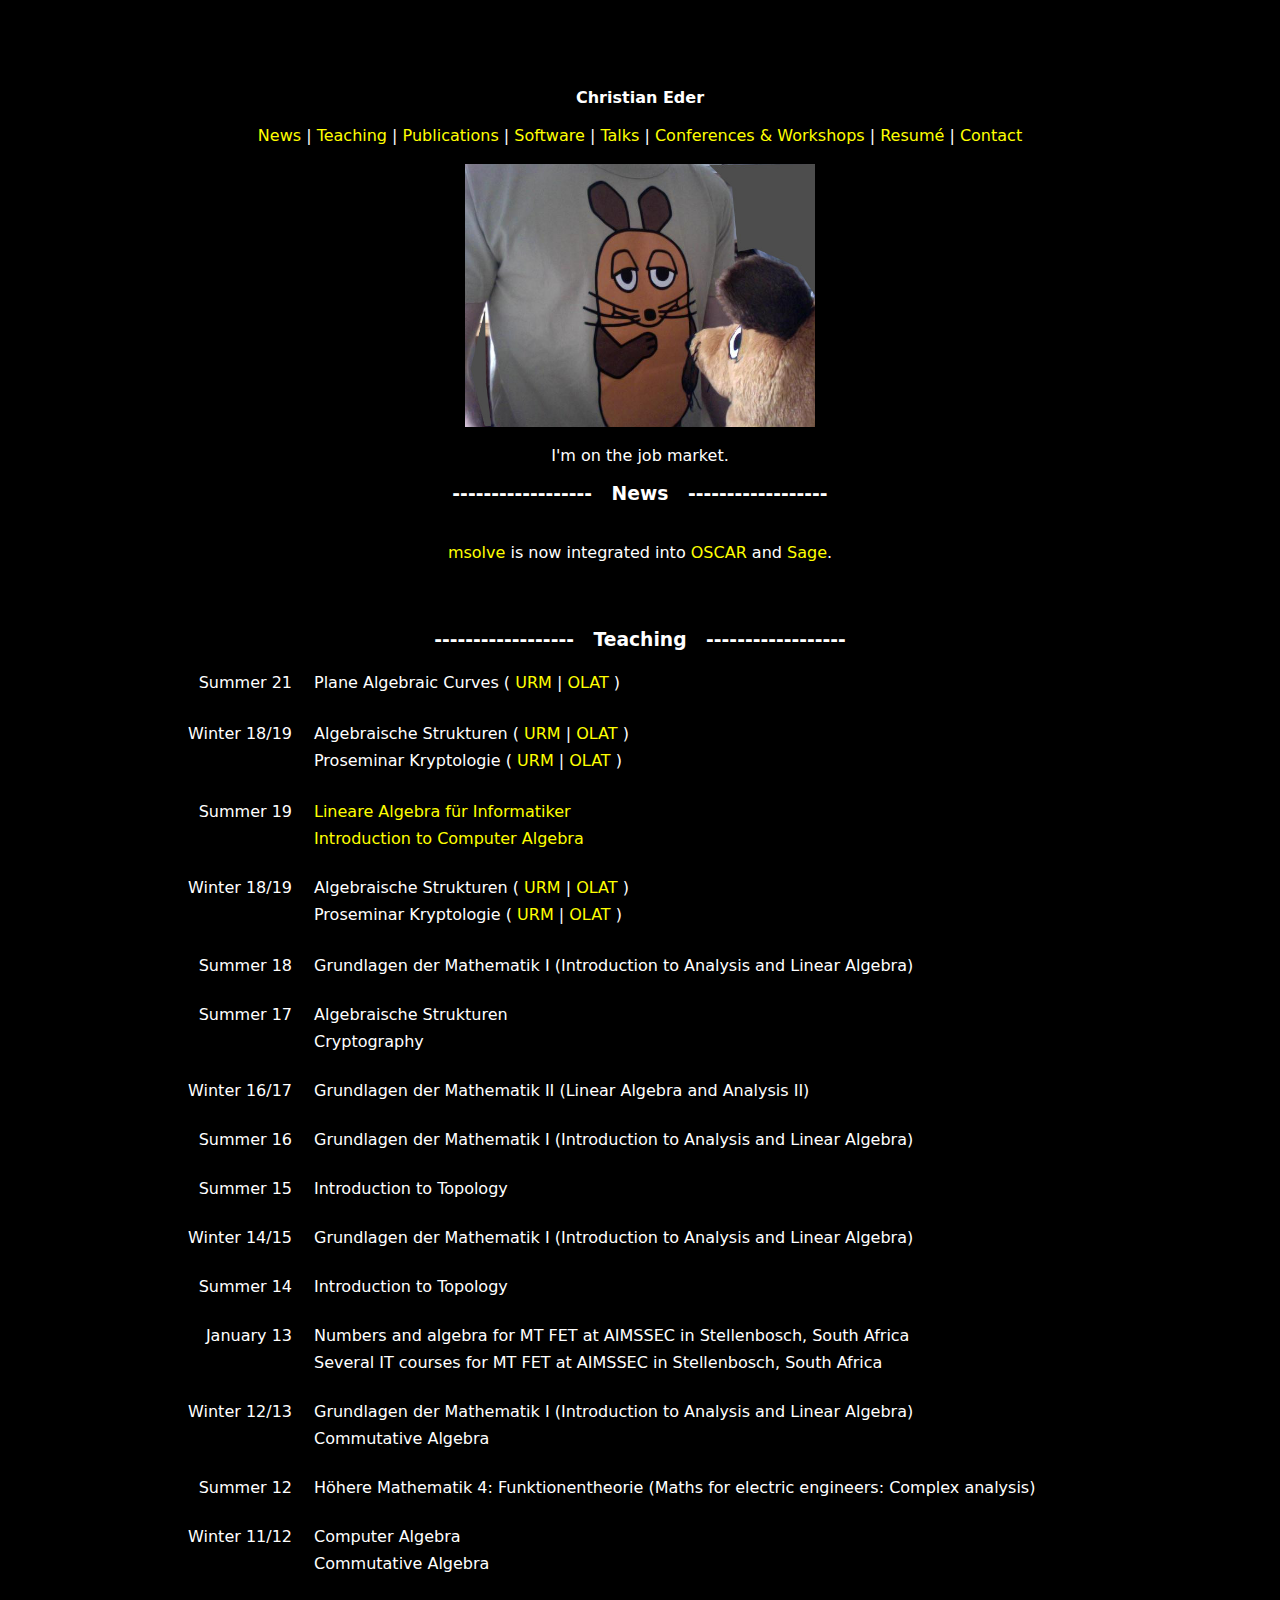
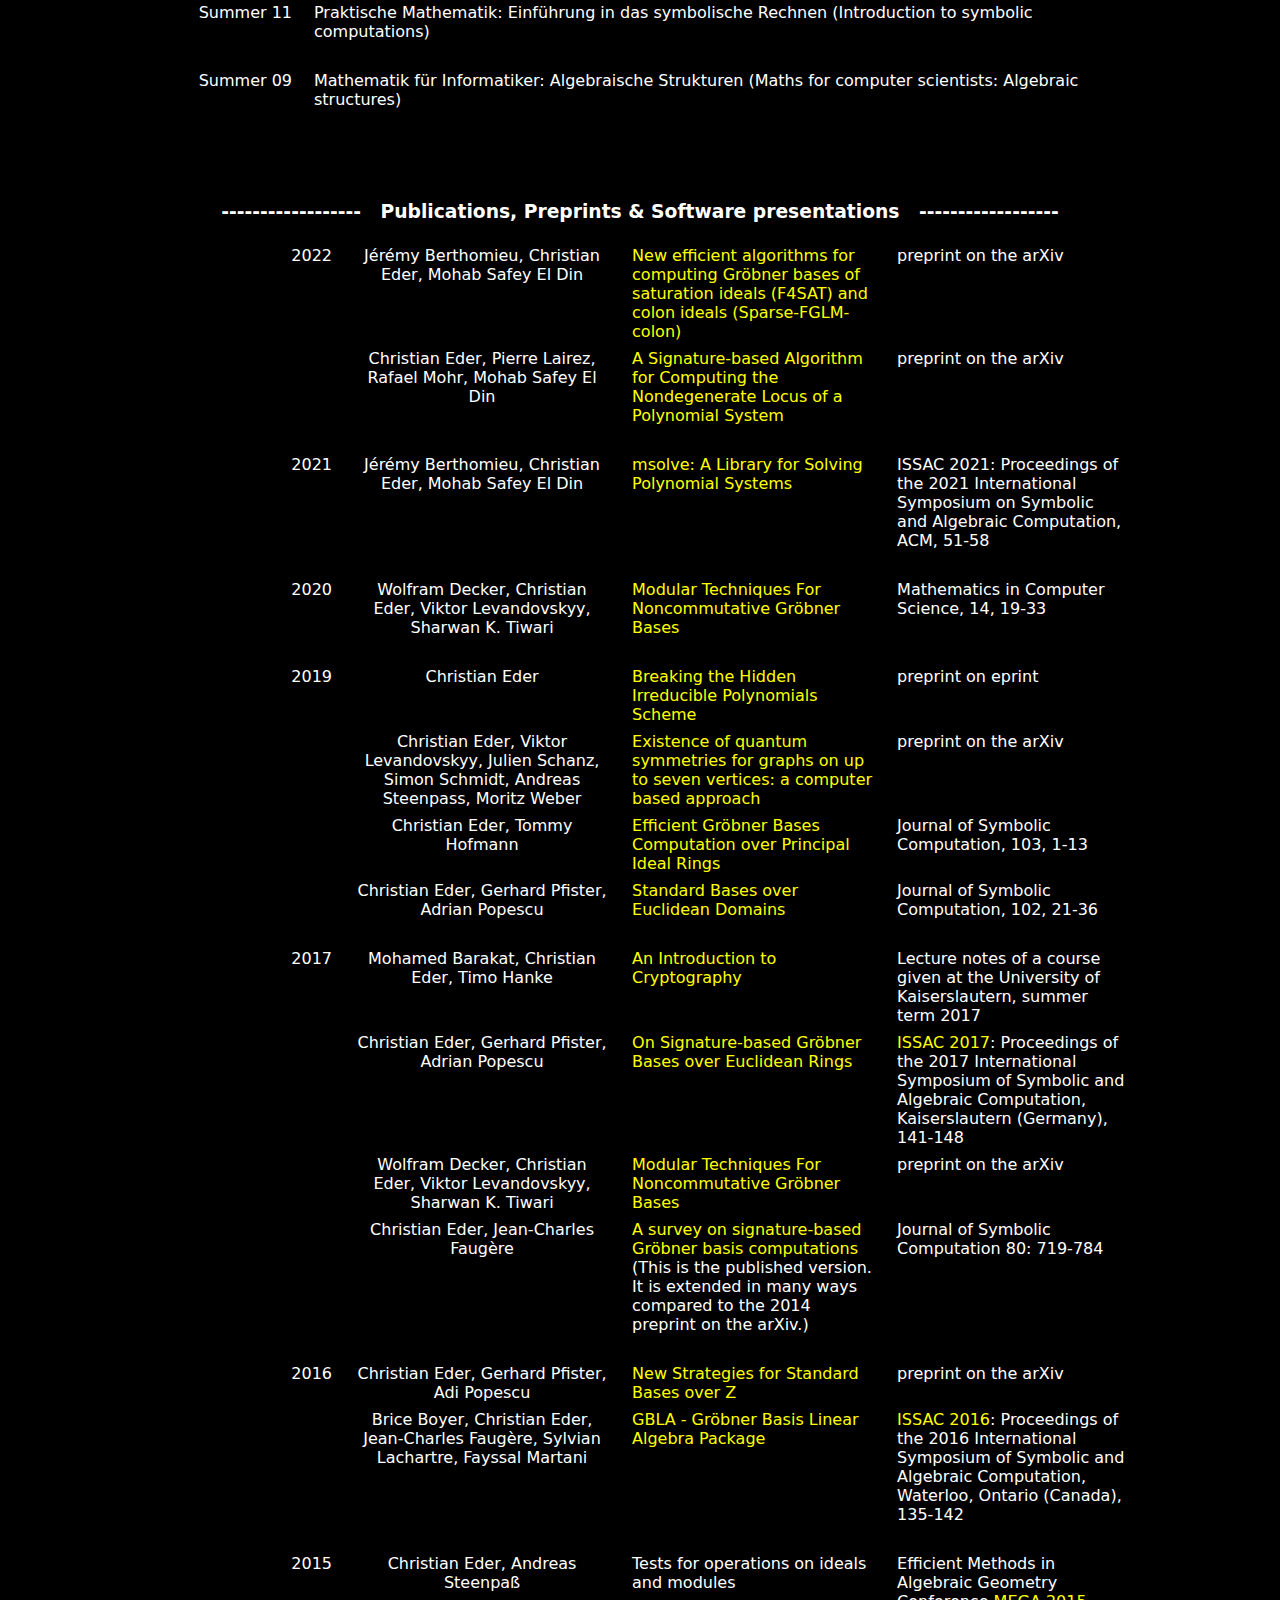
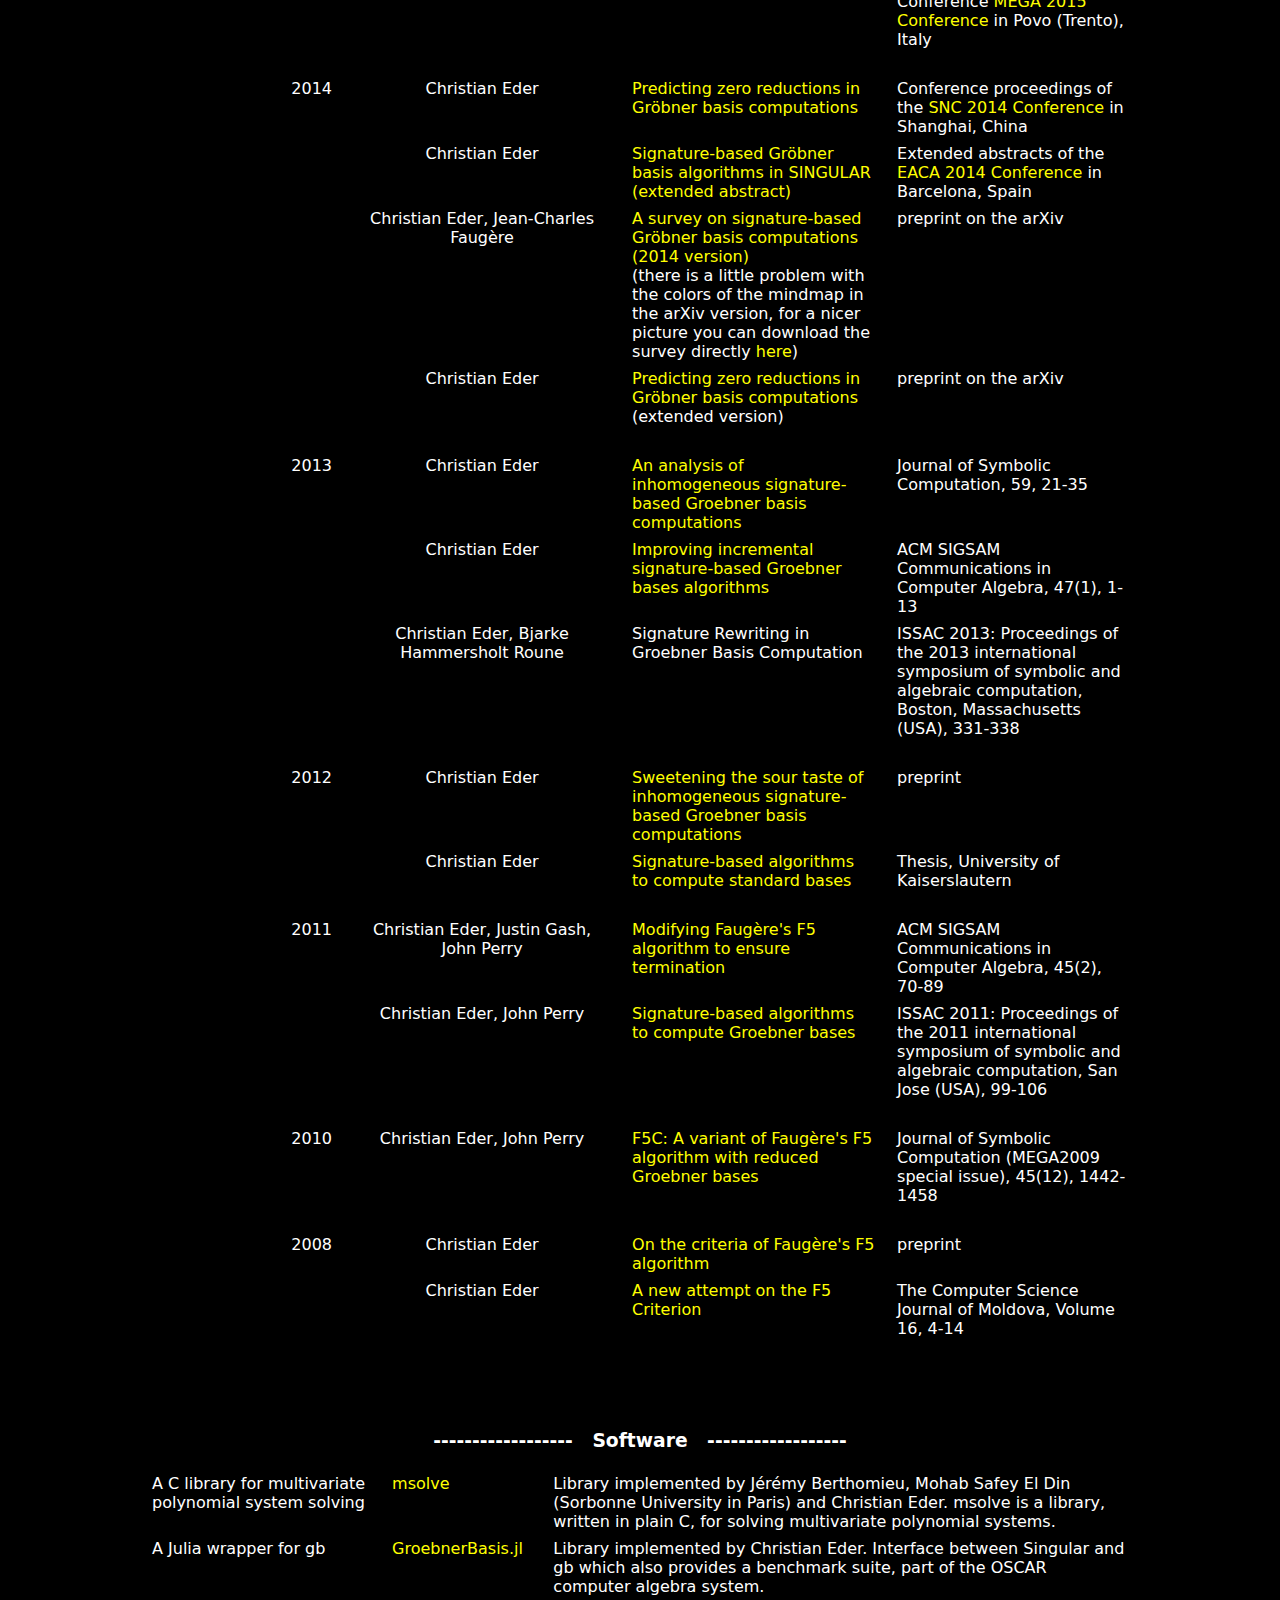
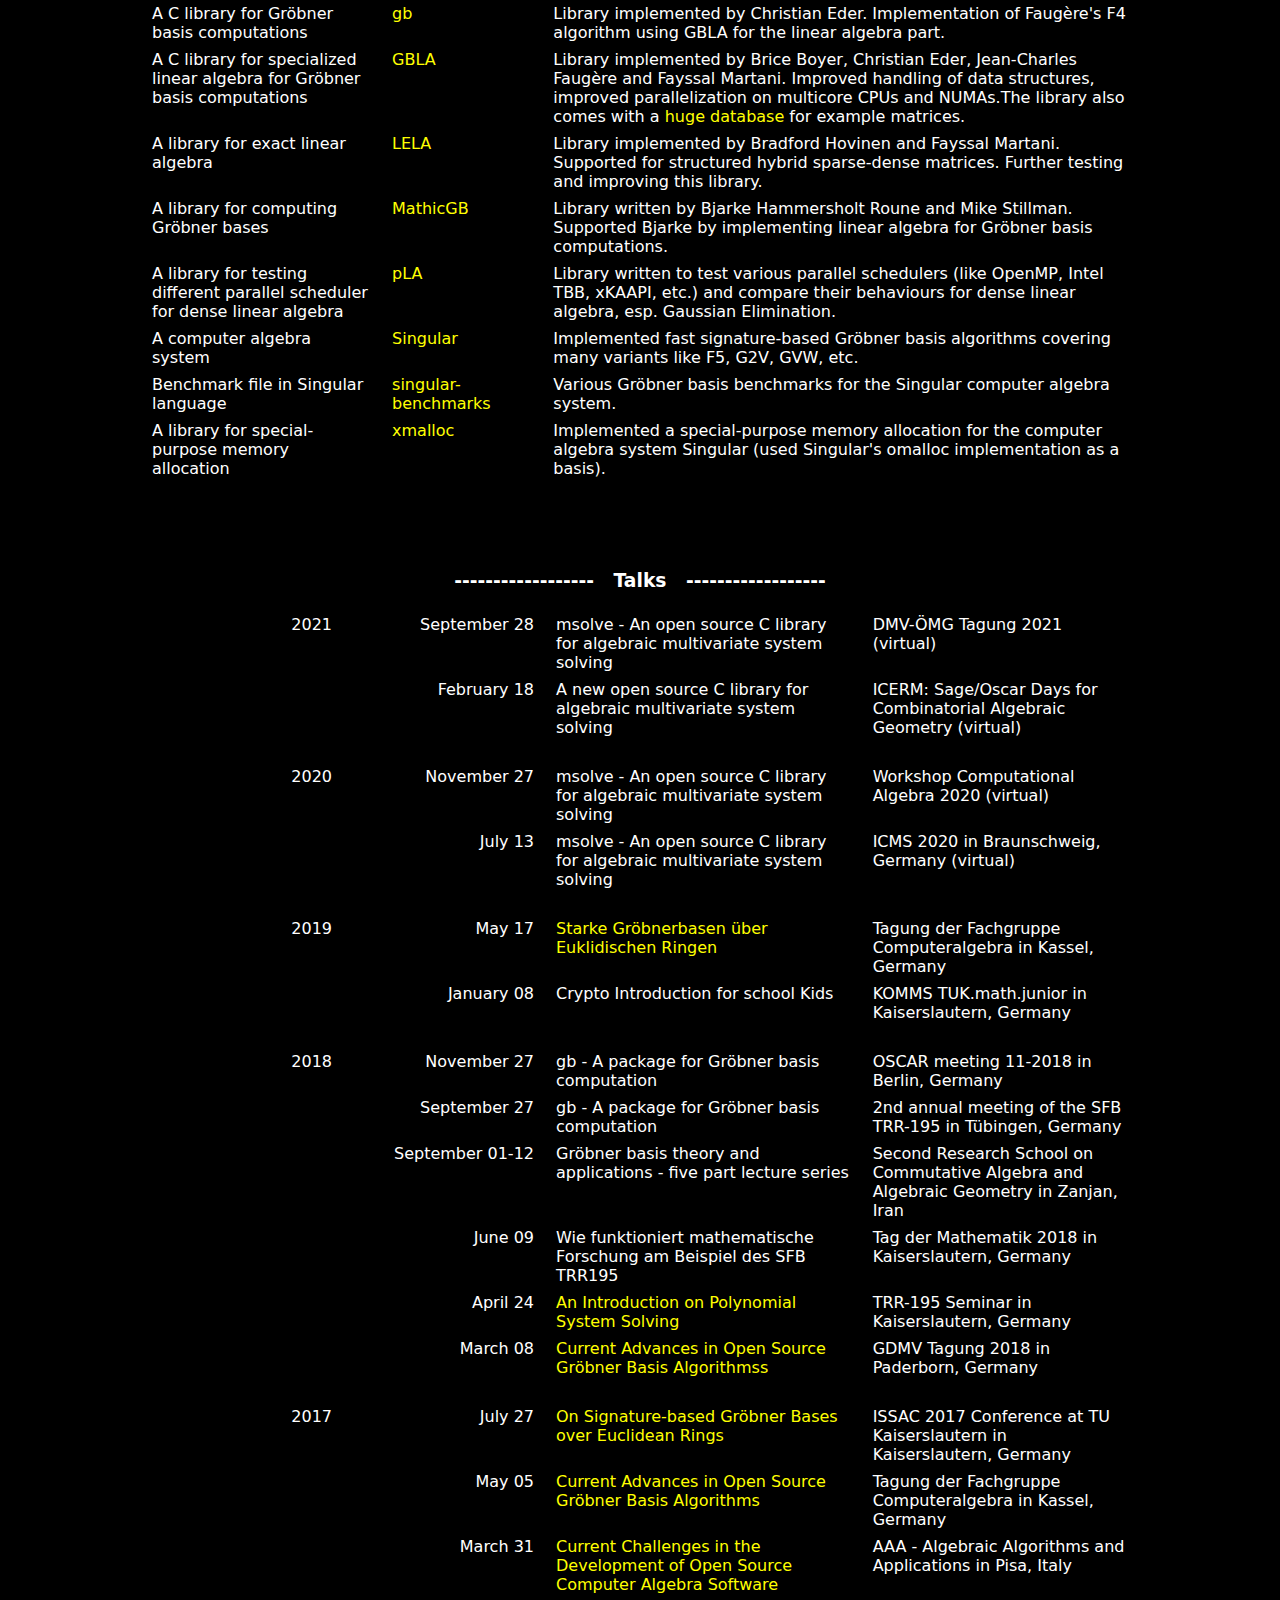
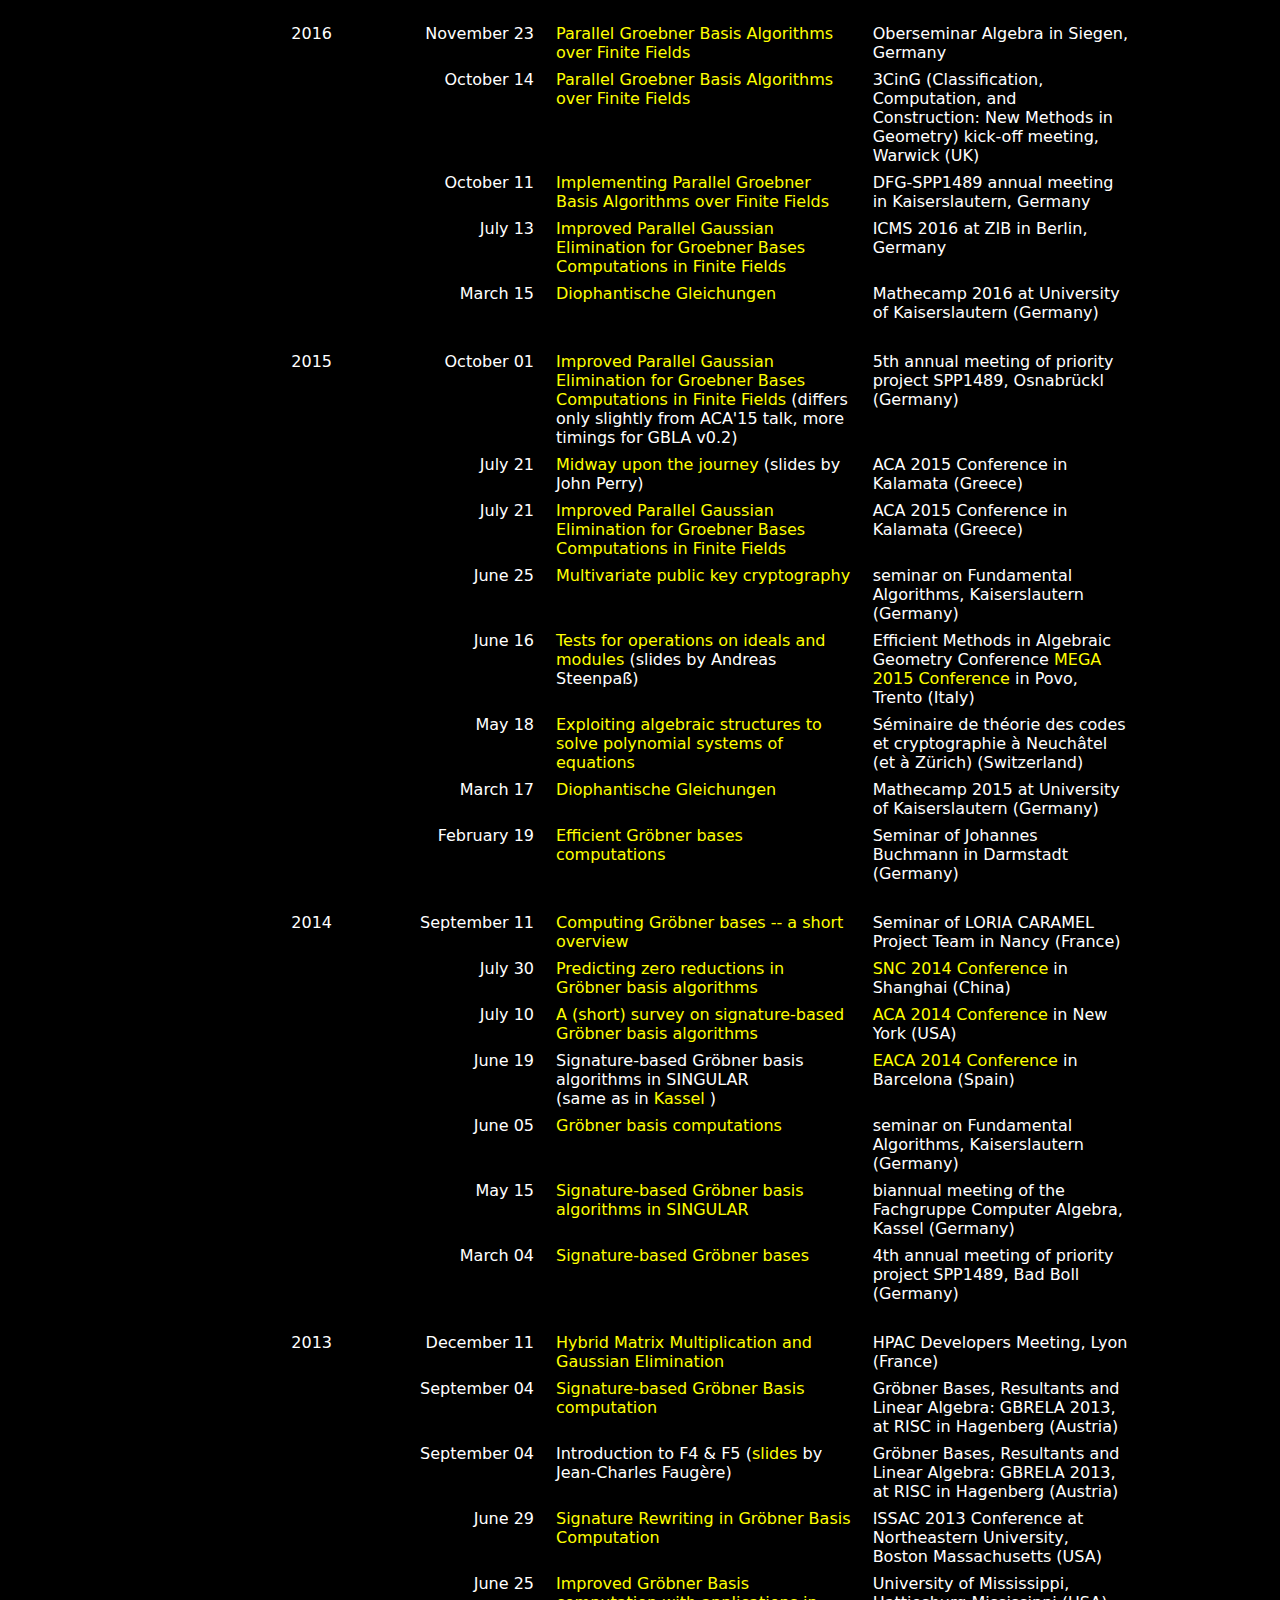
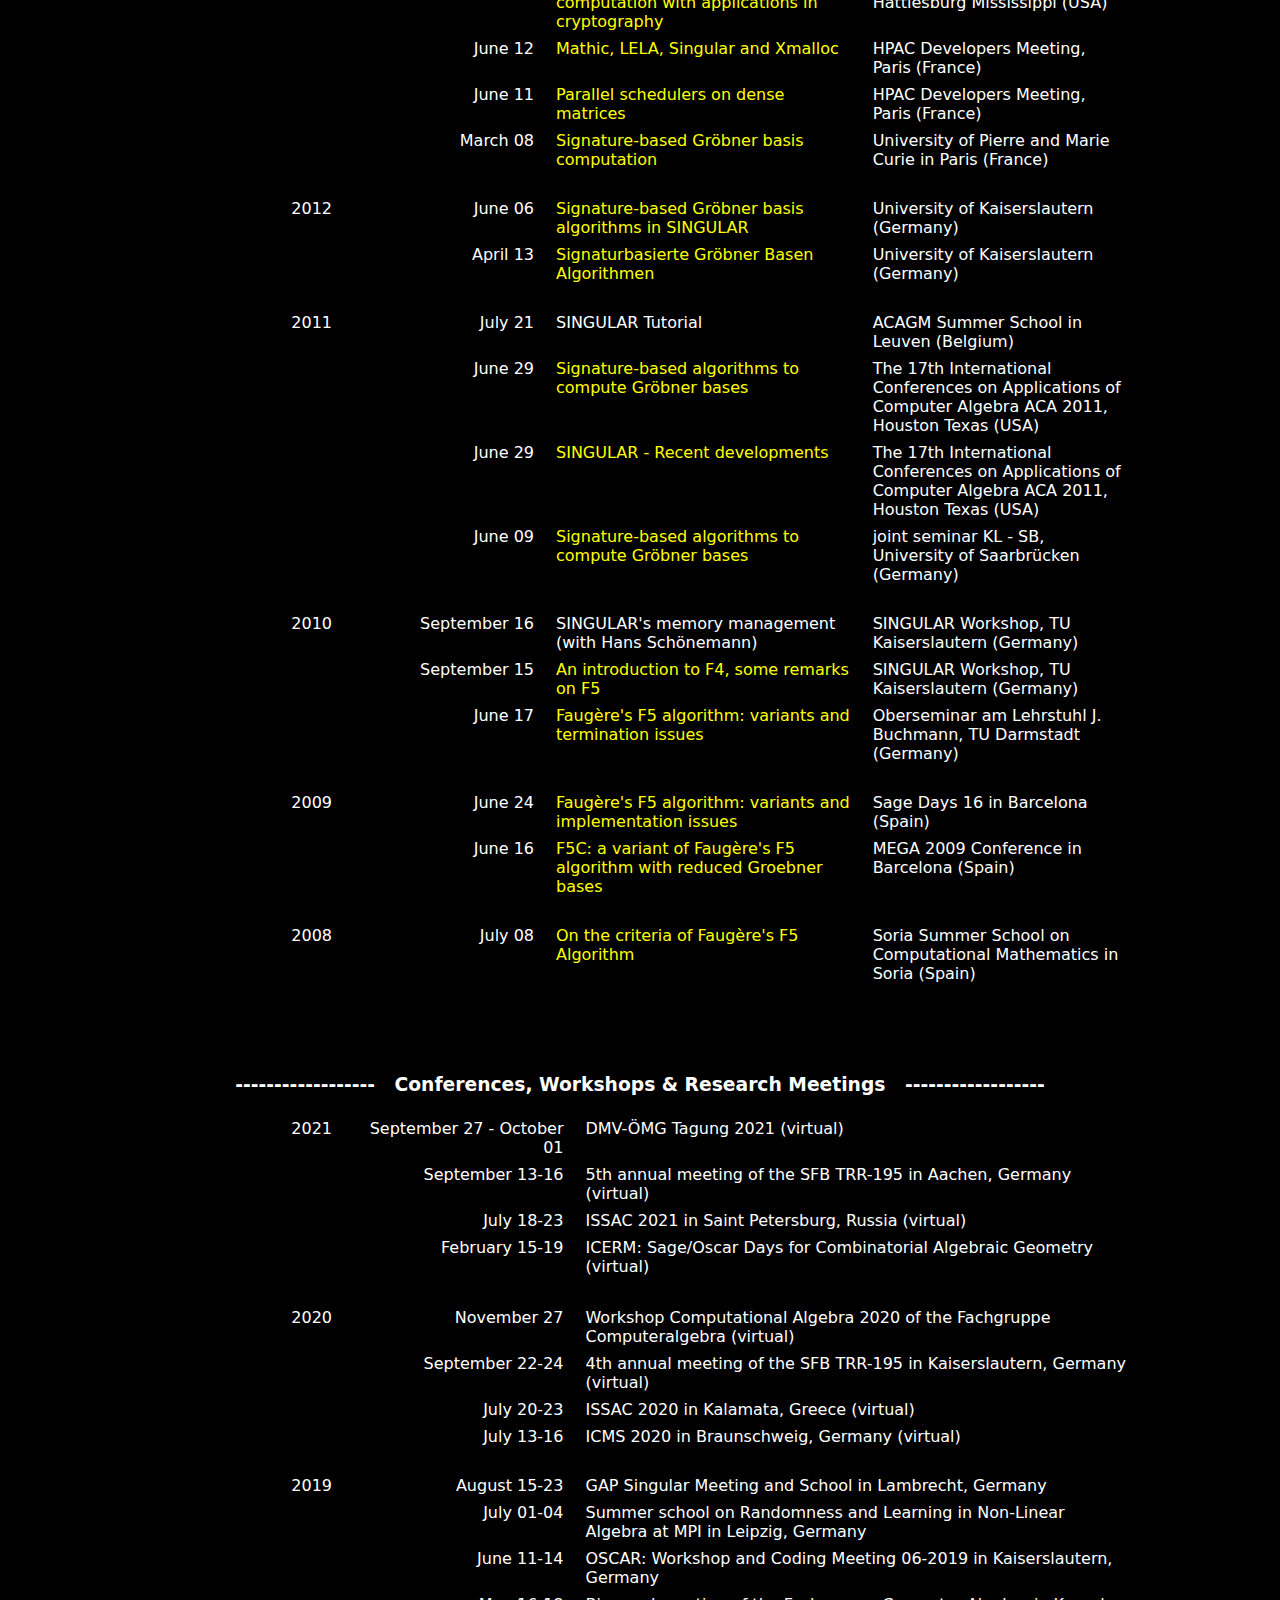
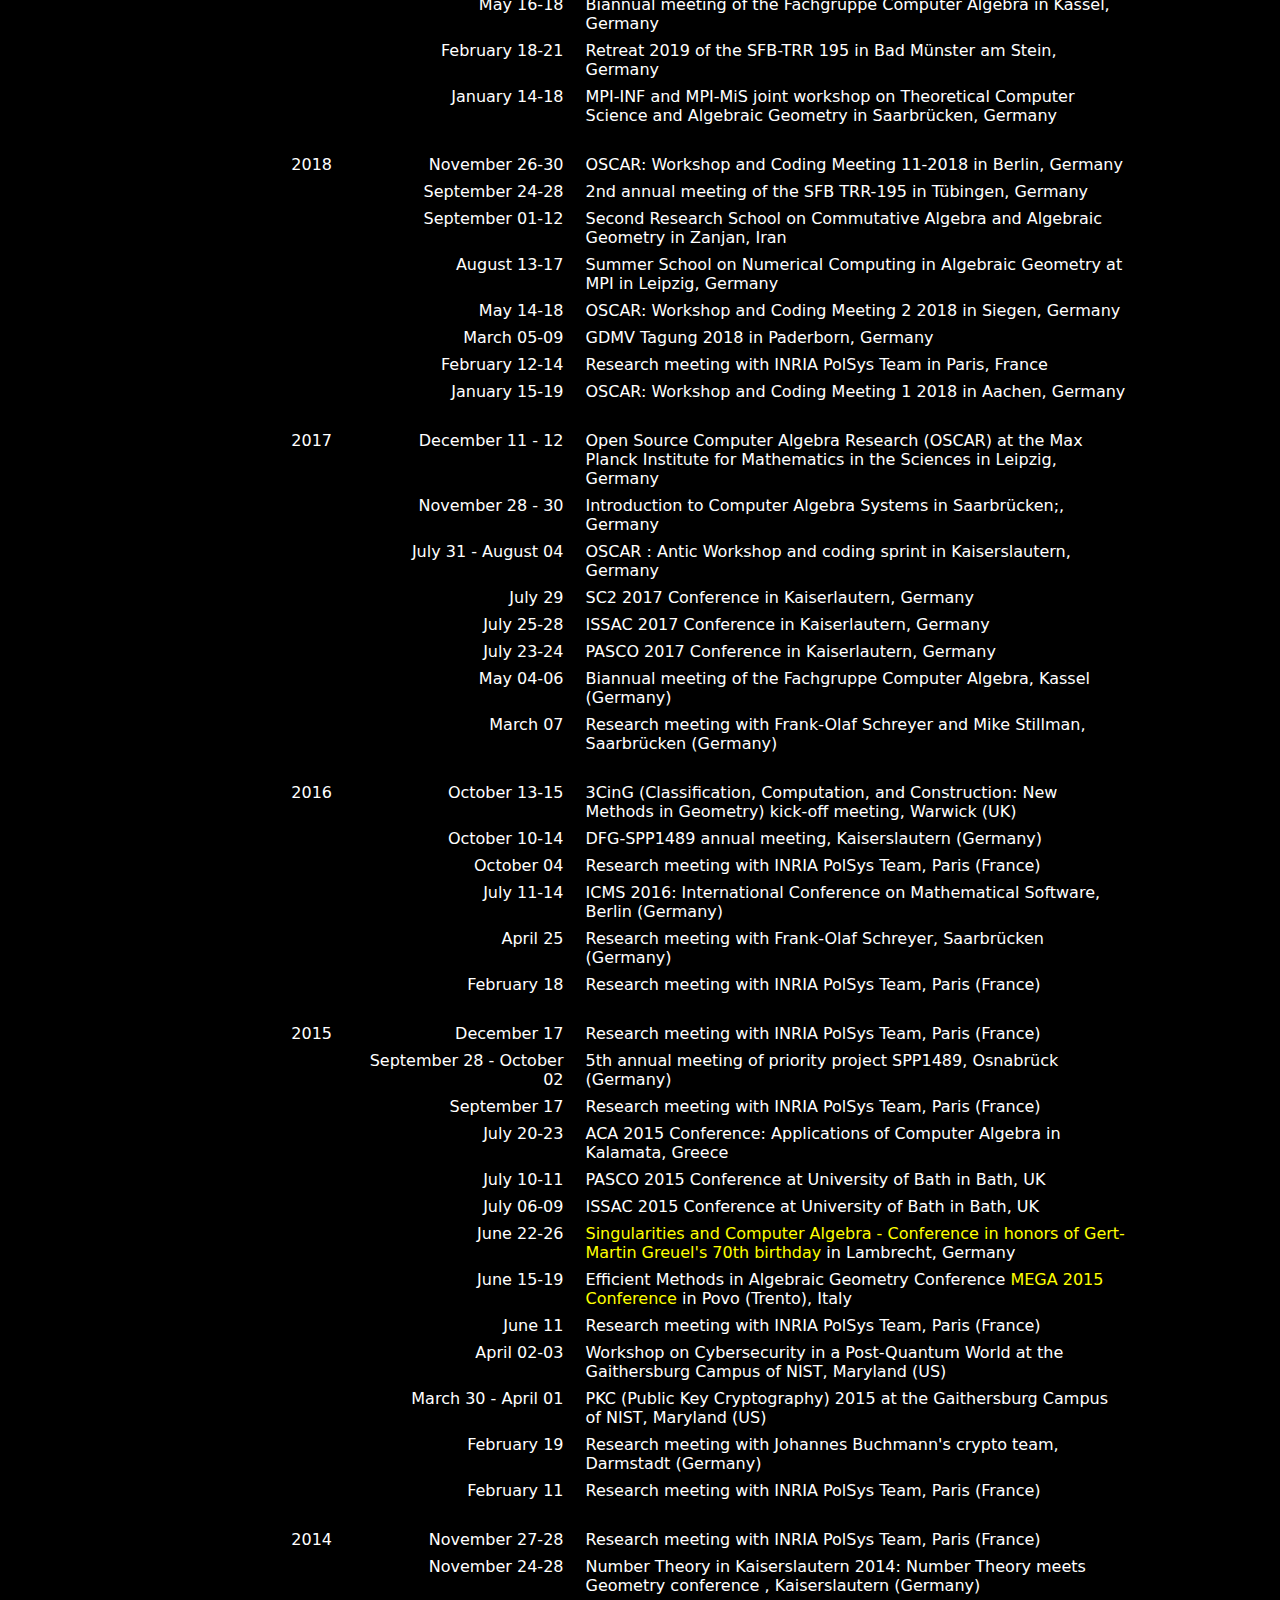
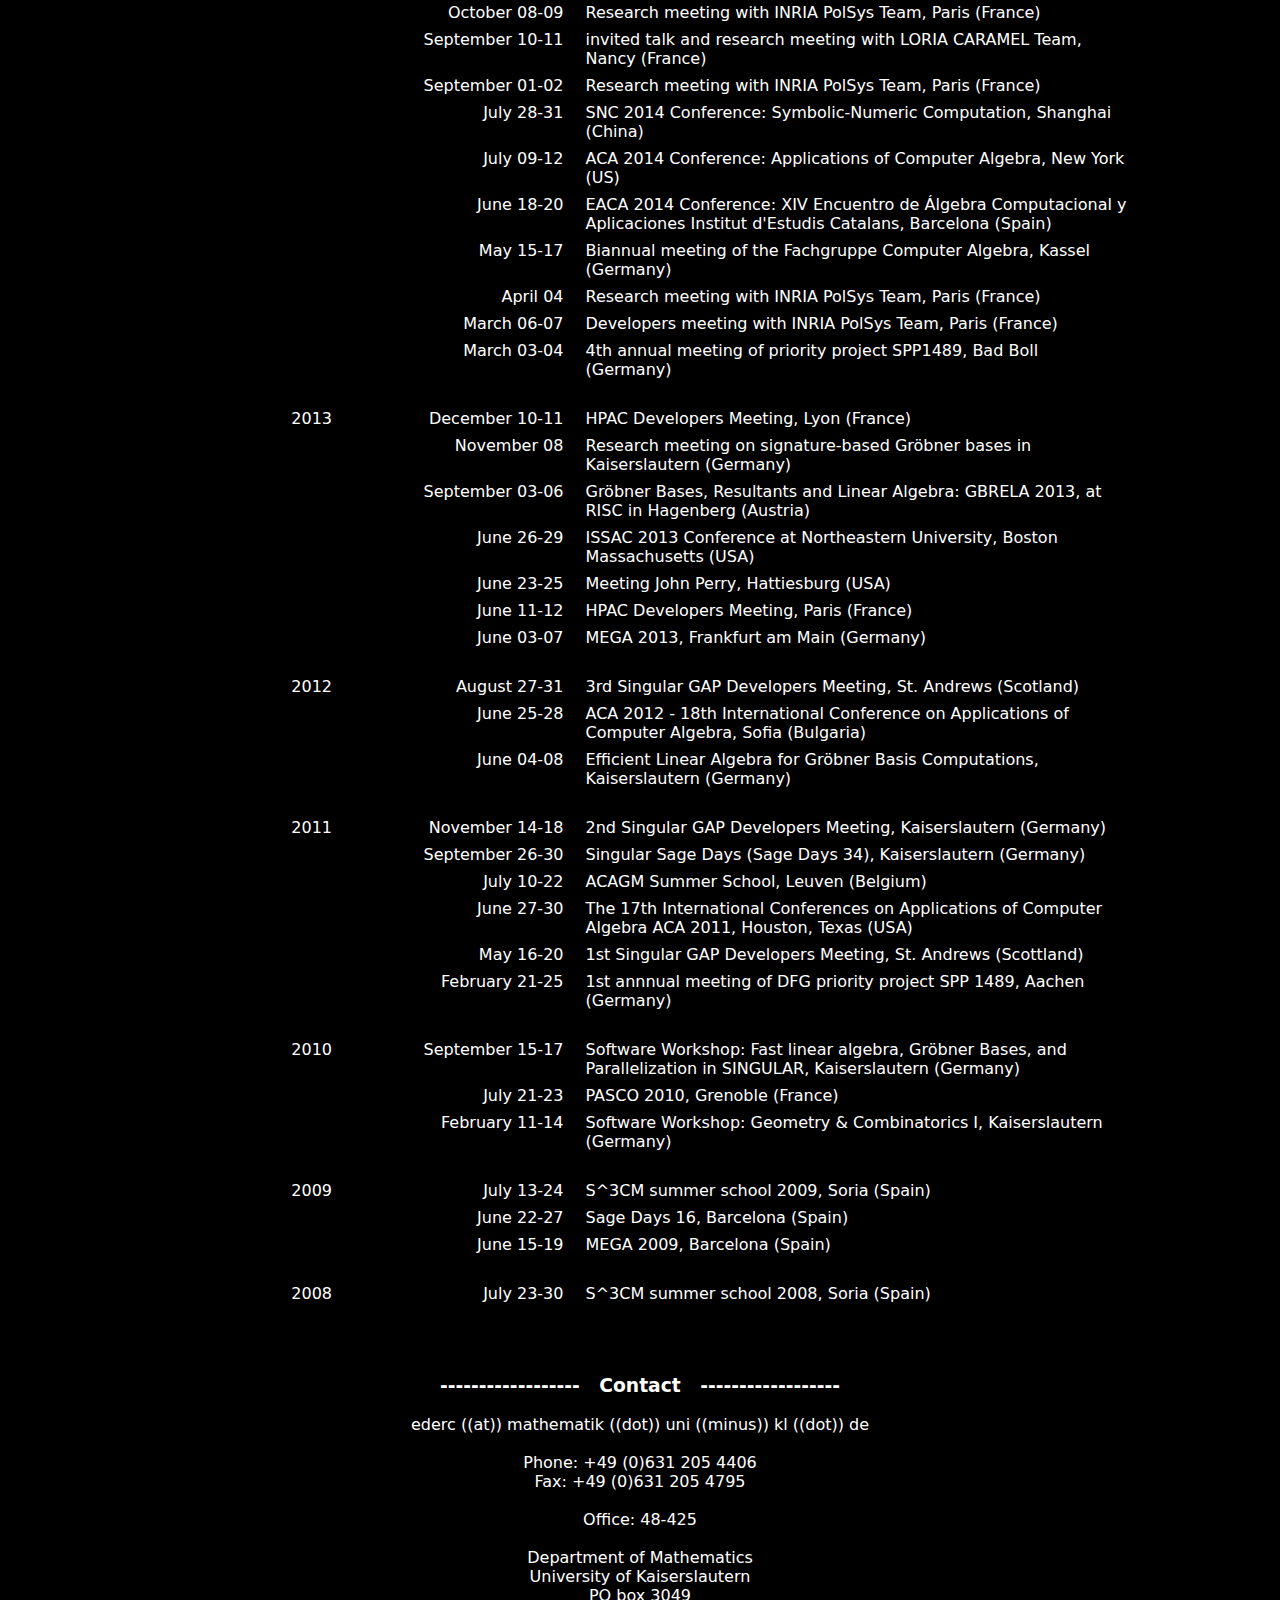
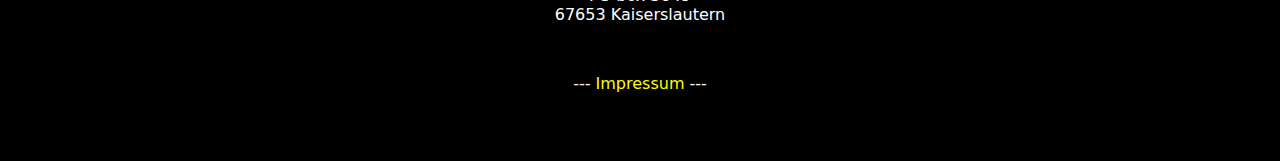
==== index.html @ 9af956e8 "adds sage integration for msolve" ====
<head>
<style type="text/css">
  body {padding-top:5em; background-color:black; color:white; text-align:center;}
  div.centered {margin: 0 auto; width:1000px; text-align:center;
  padding-bottom:3em;}
  div.centered table {margin: 0 auto; text-align: left;}
  a {color:yellow; text-decoration:none;}
  a:hover {text-decoration:underline;}
  table.teaching td { padding:3px 10px; vertical-align:top;}
  table.talks td { padding:3px 10px; vertical-align:top;}
  table.publications td { padding:3px 10px; vertical-align:top;}
  .special-column { min-width:140px; text-align:right; vertical-align:top;}
  .special-column-year { min-width:180px; font-weight:normal; text-align:right;}
  .special-column-teaching { min-width:140px; font-weight:normal; vertical-align:top;}
  .special-column-author { min-width:220px; text-align:center}
  .special-column-journal { min-width:220px;  max-width:400px;}
  .special-column-title {  min-width:220px; max-width:600px;}
  .special-column-conference { min-width:220px; max-width:650px;}
  .blank-row {height:20px;}
  div {padding-bottom:20px;}
  li { text-align:left; padding-bottom:1em;}
  ol { padding:1em;}
  <!-- * { font-family: Sans !important;}
     - body {background-color:#222222; color:white; text-align:center; font-size:12px}
     - div.centered {text-align:center; font-size:12px}
     - div.news-text {text-align:center; font-size:12px; max-width:650px;}
     - div.centered table {margin: 0 auto; text-align: left; font-size:12px}
     - a {color:yellow; text-decoration:none; line-height:1.4}
     - a:hover {text-decoration:underline;}
     - table.teaching td { padding:3px 10px; vertical-align:top; line-height:1.4}
     - table.talks td { padding:3px 10px; vertical-align:top; line-height:1.4}
     - table.publications td { padding:3px 10px; vertical-align:top;}
     - .special-column { width:110px; text-align:right; vertical-align:top; line-height:1.4}
     - .special-column-year { font-weight:normal; text-align:right; line-height:1.4}
     - .special-column-teaching { font-weight:normal; vertical-align:top; line-height:1.4}
     - .special-column-author { max-width:250px; text-align:center}
     - .special-column-journal { max-width:400px; line-height:1.4}
     - .special-column-software { text-align:center; line-height:1.4}
     - .special-column-info { text-align:right; line-height:1.4}
     - .special-column-description { max-width:550px; line-height:1.4}
     - .special-column-title { max-width:470px; line-height:1.4}
     - .special-column-conference { max-width:650px; line-height:1.4}
     - .blank-row {height:20px;}
     - div {padding-bottom:40px;} -->
</style>
</head>
<body>
  <b>Christian Eder</b><br><br>
  <a href="#news">News</a>
  | <a href="#teaching">Teaching</a>
  | <a href="#publications">Publications</a>
  | <a href="#software">Software</a>
  | <a href="#talks">Talks</a>
  | <a href="#conferences">Conferences & Workshops</a>
  | <a href="resume.pdf">Resum&eacute;</a>
  | <a href="#contact">Contact</a>
<br><br>
<img src="download/web.jpg" width="350px">
<br><br>
<!--
%%%%%%%%%%%%%%%%%%%%%%%%%%%%%%%%%%%%%%%%%%%%%%%%%%%
NEWS
%%%%%%%%%%%%%%%%%%%%%%%%%%%%%%%%%%%%%%%%%%%%%%%%%%%
-->
I'm on the job market.
<div>
<h3 id="news">
------------------ &nbsp; News &nbsp; ------------------
</h3>
</div>
<div class="centered", max-width="600px">
<a href="https://msolve.lip6.fr/index.html">msolve</a> is now integrated
into
<a href="https://oscar.computeralgebra.de/">OSCAR</a> and 
<a href="https://www.sagemath.org/">Sage</a>.
</div>
<!--
%%%%%%%%%%%%%%%%%%%%%%%%%%%%%%%%%%%%%%%%%%%%%%%%%%%
TEACHING
%%%%%%%%%%%%%%%%%%%%%%%%%%%%%%%%%%%%%%%%%%%%%%%%%%%
-->
<div>
<h3 id="teaching">
------------------ &nbsp; Teaching &nbsp; ------------------
</h3>
<div class="centered">
<table class="teaching">
<tr>
<td class="special-column">Summer 21</td>
<td>
Plane Algebraic Curves ( <a
    href="https://urm.mathematik.uni-kl.de/student/anmelden/3011">URM</a> | <a
    href="https://olat.vcrp.de/url/RepositoryEntry/3069739034">OLAT</a> )
</td>
</tr>
<tr class="blank-row"></tr>
<tr>
<tr>
<td class="special-column">Winter 18/19</td>
<td>
Algebraische Strukturen ( <a href="https://urm.mathematik.uni-kl.de/student/lfdsonstige">URM</a> | <a href="https://olat.vcrp.de/url/RepositoryEntry/2096726055">OLAT</a> )
</td>
</tr>
<tr>
<td class="special-column"></td>
<td>
Proseminar Kryptologie ( <a
        href="https://urm.mathematik.uni-kl.de/student/lfdsonstige">URM</a> |  <a
    href="https://olat.vcrp.de/url/RepositoryEntry/2102657045">OLAT</a> )
</td>
</tr>
<tr class="blank-row"></tr>
<tr>
<tr>
<td class="special-column">Summer 19</td>
<td><a
href="teaching/2019/la-inf.html">
Lineare Algebra f&uuml;r Informatiker</a></td>
</tr>
<tr>
<td></td>
<td><a
href="teaching/2019/computeralgebra.html">
Introduction to Computer Algebra</a></td>
</tr>
<tr class="blank-row"></tr>
<tr>
<td class="special-column">Winter 18/19</td>
<td>
Algebraische Strukturen ( <a href="https://urm.mathematik.uni-kl.de/student/lfdsonstige">URM</a> | <a href="https://olat.vcrp.de/url/RepositoryEntry/2096726055">OLAT</a> )
</td>
</tr>
<tr>
<td class="special-column"></td>
<td>
Proseminar Kryptologie ( <a
        href="https://urm.mathematik.uni-kl.de/student/lfdsonstige">URM</a> |  <a
    href="https://olat.vcrp.de/url/RepositoryEntry/2102657045">OLAT</a> )
</td>
</tr>
<tr class="blank-row"></tr>
<tr>
<tr>
<td class="special-column">Summer 18</td>
<td>
Grundlagen der Mathematik I (Introduction to Analysis and Linear Algebra)</td>
<!-- <a
   - href="http://www.mathematik.uni-kl.de/agag/mitglieder/postdocs-und-doktoranden/raul-paul-epure/lehre/algebraische-strukturen/">
   - Algebraische Strukturen</a></td> -->
</tr>
<tr class="blank-row"></tr>
<tr>
<td class="special-column">Summer 17</td>
<td>
Algebraische Strukturen</td>
</tr>
<tr>
<td class="special-column"></td>
<td>
Cryptography</td>
</tr>
<tr class="blank-row"></tr>
<tr>
<td class="special-column">Winter 16/17</td>
<td>
Grundlagen der Mathematik II (Linear Algebra and Analysis II)</td>
</tr>
<tr class="blank-row"></tr>
<tr>
<td class="special-column">Summer 16</td>
<td>
Grundlagen der Mathematik I (Introduction to Analysis and Linear
    Algebra)</td>
</tr>
<tr class="blank-row"></tr>
<tr>
<td class="special-column">Summer 15</td>
<td>
Introduction to Topology</td>
</tr>
<tr class="blank-row"></tr>
<tr>
<td class="special-column">Winter 14/15</td>
<td>
Grundlagen der Mathematik I (Introduction to Analysis and Linear
    Algebra)</td>
</tr>
<tr class="blank-row"></tr>
<tr>
<td class="special-column">Summer 14</td>
<td>
Introduction to Topology</td>
</tr>
<tr class="blank-row"></tr>
<tr>
<td class="special-column">January 13</td>
<td>
<!-- <a href="http://aimssec.aims.ac.za/"> -->
Numbers and algebra for MT FET at AIMSSEC in Stellenbosch, South Africa
<!-- </a> -->
</td>
</tr>
<tr>
<td></td>
<td>
<!-- <a href="http://aimssec.aims.ac.za/"> -->
Several IT courses for MT FET at AIMSSEC in Stellenbosch, South Africa
<!-- </a> -->
</td>
</tr>
<tr class="blank-row"></tr>

<tr>
<td class="special-column">Winter 12/13</td>
<td>
<!-- <a href="http://www.mathematik.uni-kl.de/techno/teaching/ws-2012/grundlagen-der-mathematik-gdm-i/"> -->
Grundlagen der Mathematik I (Introduction to Analysis and Linear
    Algebra)
<!-- </a> -->
</td>
</tr>
<tr>
<td></td>
<td>
<!-- <a href="http://www.mathematik.uni-kl.de/~decker/Lehre/WS12/CommutativeAlgebra/index.html"> -->
Commutative Algebra
<!-- </a> -->
</td>
</tr>
<tr class="blank-row"></tr>
<tr>
<td class="special-column">Summer 12</td>
<td>
<!-- <a href="http://www.mathematik.uni-kl.de/~decker"> -->
H&ouml;here Mathematik 4: Funktionentheorie (Maths for electric engineers:
    Complex analysis)
<!-- </a> -->
</td>
</tr>
<tr class="blank-row"></tr>
<tr>
<td class="special-column">Winter 11/12</td>
<td>Computer Algebra</td>
</tr>
<tr>
<td></td>
<td>
<!-- <a href="http://www.mathematik.uni-kl.de/~keilen/Lehre/WS11/caws11de.html"> -->
Commutative Algebra
<!-- </a> -->
</td>
</tr>
<tr class="blank-row"></tr>
<tr>
<td class="special-column">Summer 11</td>
<td>
<!-- <a href="http://www.mathematik.uni-kl.de/~decker/Lehre/SS11/pramaSymbol/index.html"> -->
Praktische Mathematik: Einf&uuml;hrung in das symbolische Rechnen (Introduction
    to symbolic computations)
<!-- </a> -->
</td>
</tr>
<tr class="blank-row"></tr>
<tr>
<td class="special-column">Summer 09</td>
<td>
<!-- <a href="http://www.mathematik.uni-kl.de/~uebungen/Szyschweigert/algss09/algss09.htm"> -->
Mathematik f&uuml;r Informatiker: Algebraische Strukturen (Maths for computer
    scientists: Algebraic structures)
<!-- </a> -->
</td>
</tr>
</table>
</div>
</div>

<!--
%%%%%%%%%%%%%%%%%%%%%%%%%%%%%%%%%%%%%%%%%%%%%%%%%%%
PUBLICATIONS
%%%%%%%%%%%%%%%%%%%%%%%%%%%%%%%%%%%%%%%%%%%%%%%%%%%
-->
<div>
<h3 id="publications">
------------------ &nbsp; Publications, Preprints & Software presentations &nbsp; ------------------
</h3>
<div class="centered">
<table class="publications">
<!--
%%%%%%%%%%%%%%%%%%%%%%%%%%%%%%%%%%%%%%%%%%%%%%%%%%%
2022
%%%%%%%%%%%%%%%%%%%%%%%%%%%%%%%%%%%%%%%%%%%%%%%%%%%
-->
<tr>
<td class="special-column-year">
2022
</td>
<td class="special-column-author">
J&eacute;r&eacute;my Berthomieu, Christian Eder, Mohab Safey El Din
</td>
<td class="special-column-title">
<a href="https://arxiv.org/abs/2202.13387">
New efficient algorithms for computing Gr&ouml;bner bases of saturation
ideals (F4SAT) and colon ideals (Sparse-FGLM-colon)
</a><br>
</td>
<td class="special-column-journal">
preprint on the arXiv
</td>
</tr>
<tr>
<td class="special-column-year">
</td>
<td class="special-column-author">
Christian Eder, Pierre Lairez, Rafael Mohr, Mohab Safey El Din
</td>
<td class="special-column-title">
<a href="https://arxiv.org/abs/2202.13784">
	A Signature-based Algorithm for Computing the Nondegenerate
	Locus of a Polynomial System
</a><br>
</td>
<td class="special-column-journal">
preprint on the arXiv
</td>
</tr>
<tr class="blank-row"></tr>
<!--
%%%%%%%%%%%%%%%%%%%%%%%%%%%%%%%%%%%%%%%%%%%%%%%%%%%
2021
%%%%%%%%%%%%%%%%%%%%%%%%%%%%%%%%%%%%%%%%%%%%%%%%%%%
-->
<tr>
<td class="special-column-year">
2021
</td>
<td class="special-column-author">
J&eacute;r&eacute;my Berthomieu, Christian Eder, Mohab Safey El Din
</td>
<td class="special-column-title">
<a href="https://doi.org/10.1145/3452143.3465545">
msolve: A Library for Solving Polynomial Systems
</a><br>
</td>
<td class="special-column-journal">
ISSAC 2021: Proceedings of the 2021 International Symposium on Symbolic
and Algebraic Computation, ACM, 51-58
</td>
</tr>
<tr class="blank-row"></tr>
<!--
%%%%%%%%%%%%%%%%%%%%%%%%%%%%%%%%%%%%%%%%%%%%%%%%%%%
2020
%%%%%%%%%%%%%%%%%%%%%%%%%%%%%%%%%%%%%%%%%%%%%%%%%%%
-->
<tr>
<td class="special-column-year">
2020
</td>
<td class="special-column-author">
Wolfram Decker, Christian Eder, Viktor Levandovskyy, Sharwan K. Tiwari
</td>
<td class="special-column-title">
<a href="https://arxiv.org/abs/1704.02852">
Modular Techniques For Noncommutative Gr&ouml;bner Bases
</a><br>
</td>
<td class="special-column-journal">
Mathematics in Computer Science, 14, 19-33
</td>
</tr>
<tr class="blank-row"></tr>
<!--
%%%%%%%%%%%%%%%%%%%%%%%%%%%%%%%%%%%%%%%%%%%%%%%%%%%
2019
%%%%%%%%%%%%%%%%%%%%%%%%%%%%%%%%%%%%%%%%%%%%%%%%%%%
-->
<tr>
<td class="special-column-year">
2019
</td>
<td class="special-column-author">
Christian Eder
</td>
<td class="special-column-title">
<a href="https://eprint.iacr.org/2019/1283">
Breaking the Hidden Irreducible Polynomials Scheme
</a><br>
</td>
<td class="special-column-journal">
preprint on eprint
</td>
</tr>
<tr>
<td class="special-column-year">
</td>
<td class="special-column-author">
Christian Eder, Viktor Levandovskyy, Julien Schanz, Simon Schmidt, Andreas
Steenpass, Moritz Weber
</td>
<td class="special-column-title">
<a href="https://arxiv.org/abs/1906.12097">
Existence of quantum symmetries for graphs on up to seven vertices: a computer
based approach
</a><br>
</td>
<td class="special-column-journal">
preprint on the arXiv
</td>
</tr>
<tr>
<td class="special-column-year">
</td>
<td class="special-column-author">
Christian Eder, Tommy Hofmann
</td>
<td class="special-column-title">
<a href="https://arxiv.org/abs/1906.08543">
Efficient Gr&ouml;bner Bases Computation over Principal Ideal Rings
</a><br>
</td>
<td class="special-column-journal">
Journal of Symbolic Computation, 103, 1-13
</td>
</tr>
<tr>
<td class="special-column-year">
</td>
<td class="special-column-author">
Christian Eder, Gerhard Pfister, Adrian Popescu
</td>
<td class="special-column-title">
<a href="https://arxiv.org/abs/1811.05736">
Standard Bases over Euclidean Domains
</a><br>
</td>
<td class="special-column-journal">
Journal of Symbolic Computation, 102, 21-36
</td>
<tr class="blank-row"></tr>
</tr>
<!--
%%%%%%%%%%%%%%%%%%%%%%%%%%%%%%%%%%%%%%%%%%%%%%%%%%%
2017
%%%%%%%%%%%%%%%%%%%%%%%%%%%%%%%%%%%%%%%%%%%%%%%%%%%
-->
<tr>
<td class="special-column-year">
2017
</td>
<td class="special-column-author">
Mohamed Barakat, Christian Eder, Timo Hanke
</td>
<td class="special-column-title">
<a href="download/Cryptography.pdf">
An Introduction to Cryptography
</a><br>
</td>
<td class="special-column-journal">
Lecture notes of a course given at the University of Kaiserslautern, summer term
2017
</td>
</tr>
<tr>
<td class="special-column-year">
</td>
<td class="special-column-author">
Christian Eder, Gerhard Pfister, Adrian Popescu
</td>
<td class="special-column-title">
<a href="download/sbaz.pdf">
On Signature-based Gr&ouml;bner Bases over Euclidean Rings
</a><br>
</td>
<td class="special-column-journal">
<a href="http://www.issac-symposium.org/2017/index.php">ISSAC 2017</a>:
Proceedings of the 2017 International Symposium of Symbolic and
Algebraic Computation, Kaiserslautern (Germany), 141-148
</td>
</tr>
<tr>
<td class="special-column-year">
</td>
<td class="special-column-author">
Wolfram Decker, Christian Eder, Viktor Levandovskyy, Sharwan K. Tiwari
</td>
<td class="special-column-title">
<a href="https://arxiv.org/abs/1704.02852">
Modular Techniques For Noncommutative Gr&ouml;bner Bases
</a><br>
</td>
<td class="special-column-journal">
preprint on the arXiv
</td>
</tr>
<tr>
<td class="special-column-year">
</td>
<td class="special-column-author">
Christian Eder, Jean-Charles Faug&egrave;re
</td>
<td class="special-column-title">
<a href="http://www.sciencedirect.com/science/article/pii/S0747717116300785">
A survey on signature-based Gr&ouml;bner basis computations
</a><br>
(This is the published version. It is extended in many ways compared to the 2014
 preprint on the arXiv.)
</td>
<td class="special-column-journal">
Journal of Symbolic Computation 80: 719-784
</td>
</tr>
<tr class="blank-row"></tr>
<!--
%%%%%%%%%%%%%%%%%%%%%%%%%%%%%%%%%%%%%%%%%%%%%%%%%%%
2016
%%%%%%%%%%%%%%%%%%%%%%%%%%%%%%%%%%%%%%%%%%%%%%%%%%%
-->
<tr>
<td class="special-column-year">
2016
</td>
<td class="special-column-author">
Christian Eder, Gerhard Pfister, Adi Popescu
</td>
<td class="special-column-title">
<a href="https://arxiv.org/abs/1609.04257">
New Strategies for Standard Bases over Z
</a><br>
</td>
<td class="special-column-journal">
preprint on the arXiv
</td>
</tr>
<tr>
<td class="special-column-year">
</td>
<td class="special-column-author">
Brice Boyer, Christian Eder, Jean-Charles Faug&egrave;re, Sylvian Lachartre,
      Fayssal Martani
</td>
<td class="special-column-title">
<a href="http://arxiv.org/abs/1602.06097">
GBLA - Gr&ouml;bner Basis Linear Algebra Package</a>
</a></td>
<td class="special-column-journal">
<a href="http://www.issac-symposium.org/2016/index.php">ISSAC 2016</a>:
Proceedings of the 2016 International Symposium of Symbolic and
Algebraic Computation, Waterloo, Ontario (Canada), 135-142
</td>
</tr>
<tr class="blank-row"></tr>
<!--
%%%%%%%%%%%%%%%%%%%%%%%%%%%%%%%%%%%%%%%%%%%%%%%%%%%
2015
%%%%%%%%%%%%%%%%%%%%%%%%%%%%%%%%%%%%%%%%%%%%%%%%%%%
-->
<tr>
<td class="special-column-year">
2015
</td>
<td class="special-column-author">
Christian Eder, Andreas Steenpa&szlig;
</td>
<td class="special-column-title">
Tests for operations on ideals and modules
</a></td>
<td class="special-column-journal">
Efficient Methods in Algebraic Geometry Conference <a
href="http://mega2015.science.unitn.it/">MEGA 2015
Conference</a> in Povo (Trento), Italy
</td>
</tr>
<tr class="blank-row"></tr>
<!--
%%%%%%%%%%%%%%%%%%%%%%%%%%%%%%%%%%%%%%%%%%%%%%%%%%%
2014
%%%%%%%%%%%%%%%%%%%%%%%%%%%%%%%%%%%%%%%%%%%%%%%%%%%
-->
<tr>
<td class="special-column-year">
2014
</td>
<td class="special-column-author">
Christian Eder
</td>
<td class="special-column-title">
<a href="http://dx.doi.org/10.1145/2631948.2631968">
Predicting zero reductions in Gr&ouml;bner basis computations
</a></td>
<td class="special-column-journal">
Conference proceedings of the <a
href="http://symbolic-numeric-computation.org/snc-2014/index.html">SNC 2014
Conference</a> in Shanghai, China
</td>
</tr>
<tr>
<td class="special-column-year">
</td>
<td class="special-column-author">
Christian Eder
</td>
<td class="special-column-title">
<a href="download/eaca-2014.pdf">
Signature-based Gr&ouml;bner basis algorithms in SINGULAR (extended abstract)
</a></td>
<td class="special-column-journal">
Extended abstracts of the <a href="http://www.ub.edu/eaca2014/index.html">EACA 2014 Conference</a>
in Barcelona, Spain
</td>
</tr>
<tr>
<td class="special-column-year">
</td>
<td class="special-column-author">
Christian Eder, Jean-Charles Faug&egrave;re
</td>
<td class="special-column-title">
<a href="http://arxiv.org/abs/1404.1774">
A survey on signature-based Gr&ouml;bner basis computations (2014 version)
</a><br>
(there is a little problem with the colors of the mindmap in the arXiv version,
 for a nicer picture you can download the survey directly <a
 href="download/survey.pdf">here</a>)
</td>
<td class="special-column-journal">
preprint on the arXiv
</td>
</tr>
<tr>
<td></td>
<td class="special-column-author">
Christian Eder
</td>
<td class="special-column-title">
<a href="http://arxiv.org/abs/1404.0161">
Predicting zero reductions in Gr&ouml;bner basis computations
</a> (extended version)
</td>
<td class="special-column-journal">
preprint on the arXiv
</td>
</tr>
<tr class="blank-row"></tr>
<!--
%%%%%%%%%%%%%%%%%%%%%%%%%%%%%%%%%%%%%%%%%%%%%%%%%%%
2013
%%%%%%%%%%%%%%%%%%%%%%%%%%%%%%%%%%%%%%%%%%%%%%%%%%%
-->
<tr>
<td class="special-column-year">
2013
</td>
<td class="special-column-author">
Christian Eder
</td>
<td class="special-column-title">
<a href="http://dx.doi.org/10.1016/j.jsc.2013.08.001">
An analysis of inhomogeneous signature-based Groebner basis computations
</a>
</td>
<td class="special-column-journal">
Journal of Symbolic Computation, 59, 21-35
</td>
</tr>
<tr>
<td></td>
<td class="special-column-author">
Christian Eder
</td>
<td class="special-column-title">
<a href="http://arxiv.org/abs/1201.6472">
Improving incremental signature-based Groebner bases algorithms
</a>
</td>
<td class="special-column-journal">
ACM SIGSAM Communications in Computer Algebra, 47(1), 1-13
</td>
</tr>
<tr>
<td></td>
<td class="special-column-author">
Christian Eder, Bjarke Hammersholt Roune
</td>
<td class="special-column-title">
Signature Rewriting in Groebner Basis Computation
</td>
<td class="special-column-journal">
ISSAC 2013: Proceedings of the 2013 international symposium of symbolic and
algebraic computation, Boston, Massachusetts (USA), 331-338
</td>
</tr>
<tr class="blank-row"></tr>
<!--
%%%%%%%%%%%%%%%%%%%%%%%%%%%%%%%%%%%%%%%%%%%%%%%%%%%
2012
%%%%%%%%%%%%%%%%%%%%%%%%%%%%%%%%%%%%%%%%%%%%%%%%%%%
-->
<tr>
<td class="special-column-year">
2012
</td>
<td class="special-column-author">
Christian Eder
</td>
<td class="special-column-title">
<a href="http://arxiv.org/abs/1203.6186v3">
Sweetening the sour taste of inhomogeneous signature-based Groebner basis
computations
</a>
</td>
<td class="special-column-journal">
preprint
</td>
</tr>
<tr>
<td></td>
<td class="special-column-author">
Christian Eder
</td>
<td class="special-column-title">
<a href="download/thesis.pdf">
Signature-based algorithms to compute standard bases
</a>
</td>
<td class="special-column-journal">
Thesis, University of Kaiserslautern
</td>
</tr>
<tr class="blank-row"></tr>
<!--
%%%%%%%%%%%%%%%%%%%%%%%%%%%%%%%%%%%%%%%%%%%%%%%%%%%
2011
%%%%%%%%%%%%%%%%%%%%%%%%%%%%%%%%%%%%%%%%%%%%%%%%%%%
-->
<tr>
<td class="special-column-year">
2011
</td>
<td class="special-column-author">
Christian Eder, Justin Gash, John Perry
</td>
<td class="special-column-title">
<a href="http://arxiv.org/abs/1006.0318">
Modifying Faug&egrave;re's F5 algorithm to ensure termination
</a>
</td>
<td class="special-column-journal">
ACM SIGSAM Communications in Computer Algebra, 45(2), 70-89
</td>
</tr>
<tr>
<td></td>
<td class="special-column-author">
Christian Eder, John Perry
</td>
<td class="special-column-title">
<a href="http://arxiv.org/abs/1101.3589">
Signature-based algorithms to compute Groebner bases
</a>
</td>
<td class="special-column-journal">
ISSAC 2011: Proceedings of the 2011 international symposium of symbolic and
algebraic computation, San Jose (USA), 99-106
</td>
</tr>
<tr class="blank-row"></tr>
<!--
%%%%%%%%%%%%%%%%%%%%%%%%%%%%%%%%%%%%%%%%%%%%%%%%%%%
2010
%%%%%%%%%%%%%%%%%%%%%%%%%%%%%%%%%%%%%%%%%%%%%%%%%%%
-->
<tr>
<td class="special-column-year">
2010
</td>
<td class="special-column-author">
Christian Eder, John Perry
</td>
<td class="special-column-title">
<a href="http://dx.doi.org/10.1016/j.jsc.2010.06.019">
F5C: A variant of Faug&egrave;re's F5 algorithm with reduced Groebner bases
</a>
</td>
<td class="special-column-journal">
Journal of Symbolic Computation (MEGA2009 special issue),
45(12), 1442-1458
</td>
</tr>
<tr class="blank-row"></tr>
<!--
%%%%%%%%%%%%%%%%%%%%%%%%%%%%%%%%%%%%%%%%%%%%%%%%%%%
2008
%%%%%%%%%%%%%%%%%%%%%%%%%%%%%%%%%%%%%%%%%%%%%%%%%%%
-->
<tr>
<td class="special-column-year">
2008
</td>
<td class="special-column-author">
Christian Eder
</td>
<td class="special-column-title">
<a href="http://arxiv.org/abs/0804.2033">
On the criteria of Faug&egrave;re's F5 algorithm
</a>
</td>
<td class="special-column-journal">
preprint
</td>
</tr>
<tr>
<td></td>
<td class="special-column-author">
Christian Eder
</td>
<td class="special-column-title">
<a href="http://www.math.md/publications/csjm/issues/v16-n1/8698/">
A new attempt on the F5 Criterion
</a>
</td>
<td class="special-column-journal">
The Computer Science Journal of Moldova, Volume 16, 4-14
</td>
</tr>
</table>
</div>
</div>

<!--
%%%%%%%%%%%%%%%%%%%%%%%%%%%%%%%%%%%%%%%%%%%%%%%%%%%
SOFTWARE
%%%%%%%%%%%%%%%%%%%%%%%%%%%%%%%%%%%%%%%%%%%%%%%%%%%
-->
<div>
<h3 id="software">
------------------ &nbsp; Software &nbsp; ------------------
</h3>
<div class="centered">
<table class="publications">
<tr>
<td class="special-column-info">
A C library for multivariate polynomial system solving
</td>
<td class="special-column-software">
<a href="https://msolve.lip6.fr/index.html">msolve</a>
</td>
<td class="special-column-description">
Library implemented by J&eacute;r&eacute;my Berthomieu, Mohab Safey El Din
(Sorbonne University in Paris) and  Christian Eder.
msolve is a library, written in plain C, for solving multivariate polynomial systems.
</td>
</tr>
<tr>
<td class="special-column-info">
A Julia wrapper for gb
</td>
<td class="special-column-software">
<a href="https://github.com/ederc/GroebnerBasis.jl">GroebnerBasis.jl</a>
</td>
<td class="special-column-description">
Library implemented by Christian Eder.
Interface between Singular and gb which also provides a benchmark suite, part of
the OSCAR computer algebra system.
</td>
</tr>
<tr>
<td class="special-column-info">
A C library for Gr&ouml;bner basis computations
</td>
<td class="special-column-software">
<a href="https://github.com/ederc/gb">gb</a>
</td>
<td class="special-column-description">
Library implemented by Christian Eder.
Implementation of Faug&egrave;re's F4 algorithm using GBLA for the linear
algebra part.
</td>
</tr>
<tr>
<td class="special-column-info">
A C library for specialized linear algebra for Gr&ouml;bner basis computations
</td>
<td class="special-column-software">
<a href="https://github.com/ederc/gbla">GBLA</a>

</td>
<td class="special-column-description">
Library implemented by Brice Boyer, Christian Eder, Jean-Charles Faug&egrave;re and Fayssal Martani.
Improved handling of data structures, improved parallelization on multicore CPUs
and NUMAs.The library also comes with a <a href="http://hpac.imag.fr/gbla/">huge
database</a> for example matrices.
</td>
</tr>
<tr>
<td class="special-column-info">
A library for exact linear algebra
</td>
<td class="special-column-software">
<a href="https://github.com/Singular/LELA">LELA</a>
</td>
<td class="special-column-description">
Library implemented by Bradford Hovinen and Fayssal Martani. Supported for structured
hybrid sparse-dense matrices. Further testing and improving this library.
</td>
</tr>
<tr>
<td class="special-column-info">
A library for computing Gr&ouml;bner bases
</td>
<td class="special-column-software">
<a href="https://github.com/ederc/xmalloc">MathicGB</a>
</td>
<td class="special-column-description">
Library written by Bjarke Hammersholt Roune and Mike Stillman. Supported Bjarke
by implementing linear algebra for Gr&ouml;bner basis computations.
</td>
</tr>
<tr>
<td class="special-column-info">
A library for testing different parallel scheduler for dense linear algebra
</td>
<td class="special-column-software">
<a href="https://github.com/ederc/pLA">pLA</a>
</td>
<td class="special-column-description">
Library written to test various parallel schedulers (like OpenMP, Intel TBB,
xKAAPI, etc.) and compare their behaviours for dense linear algebra, esp.
Gaussian Elimination.
</td>
</tr>
<tr>
<td class="special-column-info">
A computer algebra system 
</td>
<td class="special-column-software">
<a href="https://github.com/Singular/Sources">Singular</a>
</td>
<td class="special-column-description">
Implemented fast signature-based Gr&ouml;bner basis algorithms covering many
variants like F5, G2V, GVW, etc.
</td>
</tr>
<tr>
<td class="special-column-info">
Benchmark file in Singular language
</td>
<td class="special-column-software">
<a href="https://github.com/ederc/singular-benchmarks">singular-benchmarks</a>
</td>
<td class="special-column-description">
Various Gr&ouml;bner basis benchmarks for the Singular computer algebra system.
</td>
</tr>
<tr>
<td class="special-column-info">
A library for special-purpose memory allocation
</td>
<td class="special-column-software">
<a href="https://github.com/ederc/xmalloc">xmalloc</a>
</td>
<td class="special-column-description">
Implemented a special-purpose memory allocation for the computer algebra system
Singular (used Singular's omalloc implementation as a basis).
</td>
</tr>

</table>
</div>
</div>
<!--
%%%%%%%%%%%%%%%%%%%%%%%%%%%%%%%%%%%%%%%%%%%%%%%%%%%
TALKS
%%%%%%%%%%%%%%%%%%%%%%%%%%%%%%%%%%%%%%%%%%%%%%%%%%%
-->
<div>
<h3 id="talks">
------------------ &nbsp; Talks &nbsp; ------------------
</h3>
<div class="centered">
<table class="talks">
<!--
%%%%%%%%%%%%%%%%%%%%%%%%%%%%%%%%%%%%%%%%%%%%%%%%%%%
2020
%%%%%%%%%%%%%%%%%%%%%%%%%%%%%%%%%%%%%%%%%%%%%%%%%%%
-->
<tr>
<td class="special-column-year">
2021
</td>
<td class="special-column-year">
September 28
</td>
<td class="special-column-title">
msolve - An open source C library for algebraic multivariate system solving
</td>
<td class="special-column-journal">
DMV-&Ouml;MG Tagung 2021 (virtual)
</td>
</tr>
<tr>
<td class="special-column-year">
</td>
<td class="special-column-year">
February 18
</td>
<td class="special-column-title">
A new open source C library for algebraic multivariate system solving
</td>
<td class="special-column-journal">
ICERM: Sage/Oscar Days for Combinatorial Algebraic Geometry (virtual)
</td>
</tr>
<tr class="blank-row"></tr>
<!--
%%%%%%%%%%%%%%%%%%%%%%%%%%%%%%%%%%%%%%%%%%%%%%%%%%%
2020
%%%%%%%%%%%%%%%%%%%%%%%%%%%%%%%%%%%%%%%%%%%%%%%%%%%
-->
<tr>
<td class="special-column-year">
2020
</td>
<td class="special-column-year">
November 27
</td>
<td class="special-column-title">
msolve - An open source C library for algebraic multivariate system solving
</td>
<td class="special-column-journal">
Workshop Computational Algebra 2020 (virtual)
</td>
</tr>
<tr>
<td class="special-column-year">
</td>
<td class="special-column-year">
July 13
</td>
<td class="special-column-title">
msolve - An open source C library for algebraic multivariate system solving
</td>
<td class="special-column-journal">
ICMS 2020 in Braunschweig, Germany (virtual)
</td>
</tr>
<tr class="blank-row"></tr>
<!--
%%%%%%%%%%%%%%%%%%%%%%%%%%%%%%%%%%%%%%%%%%%%%%%%%%%
2019
%%%%%%%%%%%%%%%%%%%%%%%%%%%%%%%%%%%%%%%%%%%%%%%%%%%
-->
<tr>
<td class="special-column-year">
2019
</td>
<td class="special-column-year">
May 17
</td>
<td class="special-column-title">
<a href="download/kassel-2019.pdf">
Starke Gr&ouml;bnerbasen &uuml;ber Euklidischen Ringen</a>
</td>
<td class="special-column-journal">
Tagung der Fachgruppe Computeralgebra in Kassel, Germany
</td>
</tr>
<tr>
<td class="special-column-year">
</td>
<td class="special-column-year">
January 08
</td>
<td class="special-column-title">
Crypto Introduction for school Kids
</td>
<td class="special-column-journal">
KOMMS TUK.math.junior in Kaiserslautern, Germany
</td>
</tr>
<tr class="blank-row"></tr>
<!--
%%%%%%%%%%%%%%%%%%%%%%%%%%%%%%%%%%%%%%%%%%%%%%%%%%%
2018
%%%%%%%%%%%%%%%%%%%%%%%%%%%%%%%%%%%%%%%%%%%%%%%%%%%
-->
<tr>
<td class="special-column-year">
2018
</td>
<td class="special-column-year">
November 27
</td>
<td class="special-column-title">
gb - A package for Gr&ouml;bner basis computation
</td>
<td class="special-column-journal">
OSCAR meeting 11-2018 in Berlin, Germany
</td>
</tr>
<tr>
<td class="special-column-year">
</td>
<td class="special-column-year">
September 27
</td>
<td class="special-column-title">
gb - A package for Gr&ouml;bner basis computation
</td>
<td class="special-column-journal">
2nd annual meeting of the SFB TRR-195 in T&uuml;bingen, Germany
</td>
</tr>
<tr>
<td class="special-column-year">
</td>
<td class="special-column-year">
September 01-12
</td>
<td class="special-column-title">
Gr&ouml;bner basis theory and applications - five part lecture series
</td>
<td class="special-column-journal">
Second Research School on Commutative Algebra and Algebraic Geometry in Zanjan, Iran
</td>
</tr>
<tr>
<td class="special-column-year">
</td>
<td class="special-column-year">
June 09
</td>
<td class="special-column-title">
Wie funktioniert mathematische Forschung am Beispiel des SFB TRR195
</td>
<td class="special-column-journal">
Tag der Mathematik 2018 in Kaiserslautern, Germany
</td>
</tr>
<tr>
<td class="special-column-year">
</td>
<td class="special-column-year">
April 24
</td>
<td class="special-column-title">
<a href="download/trr-2018.pdf">An Introduction on Polynomial System Solving</a>
</td>
<td class="special-column-journal">
TRR-195 Seminar in Kaiserslautern, Germany
</td>
</tr>
<tr>
<td class="special-column-year">
</td>
<td class="special-column-year">
March 08
</td>
<td class="special-column-title">
<a href="download/dmv-2018.pdf">Current Advances in Open Source
Gr&ouml;bner Basis Algorithmss</a>
</td>
<td class="special-column-journal">
GDMV Tagung 2018 in Paderborn, Germany
</td>
</tr>
<tr class="blank-row"></tr>
<!--
%%%%%%%%%%%%%%%%%%%%%%%%%%%%%%%%%%%%%%%%%%%%%%%%%%%
2017
%%%%%%%%%%%%%%%%%%%%%%%%%%%%%%%%%%%%%%%%%%%%%%%%%%%
-->
<tr>
<td class="special-column-year">
2017
</td>
<td class="special-column-year">
July 27
</td>
<td class="special-column-title">
<a href="download/issac-2017.pdf">On Signature-based Gr&ouml;bner Bases over
Euclidean Rings</a>
</td>
<td class="special-column-journal">
ISSAC 2017 Conference at TU Kaiserslautern in Kaiserslautern, Germany
</td>
</tr>
<tr>
<td class="special-column-year">
</td>
<td class="special-column-year">
May 05
</td>
<td class="special-column-title">
<a href="download/kassel-2017.pdf">Current Advances in Open Source
Gr&ouml;bner Basis Algorithms</a>
</td>
<td class="special-column-journal">
Tagung der Fachgruppe Computeralgebra in Kassel, Germany
</td>
</tr>
<tr>
<td class="special-column-year">
</td>
<td class="special-column-year">
March 31
</td>
<td class="special-column-title">
<a href="download/html/aaa.html">Current Challenges in the Development of Open Source
Computer Algebra Software</a>
</td>
<td class="special-column-journal">
AAA - Algebraic Algorithms and Applications in Pisa, Italy
</td>
</tr>
<tr class="blank-row"></tr>
<!--
%%%%%%%%%%%%%%%%%%%%%%%%%%%%%%%%%%%%%%%%%%%%%%%%%%%
2016
%%%%%%%%%%%%%%%%%%%%%%%%%%%%%%%%%%%%%%%%%%%%%%%%%%%
-->
<tr>
<td class="special-column-year">
2016
</td>
<td class="special-column-year">
November 23
</td>
<td class="special-column-title">
<a href="download/siegen.pdf">Parallel Groebner
Basis Algorithms over Finite Fields</a>
</td>
<td class="special-column-journal">
Oberseminar Algebra in Siegen, Germany
</td>
</tr>
<tr>
<td class="special-column-year">
</td>
<td class="special-column-year">
October 14
</td>
<td class="special-column-title">
<a href="download/3cing.pdf">Parallel Groebner
Basis Algorithms over Finite Fields</a>
</td>
<td class="special-column-journal">
3CinG (Classification, Computation, and Construction: New Methods in Geometry)
kick-off meeting, Warwick (UK)
</td>
</tr>
<tr>
<td class="special-column-year">
</td>
<td class="special-column-year">
October 11
</td>
<td class="special-column-title">
<a href="download/spp1489-2016.pdf">Implementing Parallel Groebner
Basis Algorithms over Finite Fields</a>
</td>
<td class="special-column-journal">
DFG-SPP1489 annual meeting in Kaiserslautern, Germany
</td>
</tr>
<tr>
<td class="special-column-year">
</td>
<td class="special-column-year">
July 13
</td>
<td class="special-column-title">
<a href="download/icms.pdf">Improved Parallel Gaussian Elimination for Groebner
Bases Computations in Finite Fields</a>
</td>
<td class="special-column-journal">
ICMS 2016 at ZIB in Berlin, Germany
</td>
</tr>
<tr>
<td class="special-column-year">
</td>
<td class="special-column-year">
March 15
</td>
<td class="special-column-title">
<a href="download/mathecamp-2016.pdf">Diophantische Gleichungen</a>
</td>
<td class="special-column-journal">
Mathecamp 2016 at University of Kaiserslautern (Germany)
</td>
</tr>
<tr class="blank-row"></tr>
<!--
%%%%%%%%%%%%%%%%%%%%%%%%%%%%%%%%%%%%%%%%%%%%%%%%%%%
2015
%%%%%%%%%%%%%%%%%%%%%%%%%%%%%%%%%%%%%%%%%%%%%%%%%%%
-->
<tr>
<td class="special-column-year">
2015
</td>
<td class="special-column-year">
October 01
</td>
<td class="special-column-title">
<a href="download/gbla-spp-2015.pdf">Improved Parallel Gaussian Elimination for
Groebner Bases Computations in Finite Fields</a> (differs only
    slightly from ACA'15 talk, more timings for GBLA v0.2)
</td>
<td class="special-column-journal">
5th annual meeting of priority project SPP1489, Osnabr&uuml;ckl (Germany)
</td>
</tr>
<tr>
<td class="special-column-year">

</td>
<td class="special-column-year">
July 21
</td>
<td class="special-column-title">
<a href="download/skeletons.pdf">Midway upon the journey</a> (slides by John
Perry)
</td>
<td class="special-column-journal">
ACA 2015 Conference in Kalamata (Greece)
</td>
</tr>
<tr>
<td class="special-column-year">
</td>
<td class="special-column-year">
July 21
</td>
<td class="special-column-title">
<a href="download/gbla-aca-2015.pdf">Improved Parallel Gaussian Elimination for
Groebner Bases Computations in Finite Fields</a>
</td>
<td class="special-column-journal">
ACA 2015 Conference in Kalamata (Greece)
</td>
</tr>
<tr>
<td class="special-column-year">
</td>
<td class="special-column-year">
June 25
</td>
<td class="special-column-title">
<a href="download/mpkc.pdf">Multivariate public key
cryptography</a>
</td>
<td class="special-column-journal">
seminar on Fundamental Algorithms, Kaiserslautern (Germany)
</td>
</tr>
<tr>
<td class="special-column-year">
</td>
<td class="special-column-year">
June 16
</td>
<td class="special-column-title">
<a href="download/talk_ideal_intersection.pdf">Tests for operations on ideals
and modules</a> (slides by Andreas Steenpa&szlig;)
</td>
<td class="special-column-journal">
Efficient Methods in Algebraic Geometry Conference <a
href="http://mega2015.science.unitn.it/">MEGA 2015
Conference</a> in Povo, Trento (Italy)
</td>
</tr>
<tr>
<td class="special-column-year">
</td>
<td class="special-column-year">
May 18
</td>
<td class="special-column-title">
<a href="download/neuchatel-2015.pdf">Exploiting algebraic structures to solve
polynomial systems of equations</a>
</td>
<td class="special-column-journal">
S&eacute;minaire de th&eacute;orie des codes et cryptographie &agrave;
Neuch&acirc;tel (et &agrave; Z&uuml;rich) (Switzerland)
</td>
</tr>
<tr>
<td class="special-column-year">
</td>
<td class="special-column-year">
March 17
</td>
<td class="special-column-title">
<a href="download/mathecamp-2015.pdf">Diophantische Gleichungen</a>
</td>
<td class="special-column-journal">
Mathecamp 2015 at University of Kaiserslautern (Germany)
</td>
</tr>
<tr>
<td class="special-column-year">
</td>
<td class="special-column-year">
February 19
</td>
<td class="special-column-title">
<a href="download/darmstadt-2015.pdf">Efficient Gr&ouml;bner bases computations</a>
</td>
<td class="special-column-journal">
Seminar of Johannes Buchmann in Darmstadt (Germany)
</td>
</tr>
<tr class="blank-row"></tr>
<!--
%%%%%%%%%%%%%%%%%%%%%%%%%%%%%%%%%%%%%%%%%%%%%%%%%%%
2014
%%%%%%%%%%%%%%%%%%%%%%%%%%%%%%%%%%%%%%%%%%%%%%%%%%%
-->
<tr>
<td class="special-column-year">
2014
</td>
<td class="special-column-year">
September 11
</td>
<td class="special-column-title">
<a href="download/nancy-2014.pdf">Computing Gr&ouml;bner bases -- a short
overview</a>
</td>
<td class="special-column-journal">
Seminar of LORIA CARAMEL Project Team in Nancy (France)
</td>
</tr>
<tr>
<td class="special-column-year">
</td>
<td class="special-column-year">
July 30
</td>
<td class="special-column-title">
<a href="download/snc-2014.pdf">Predicting zero reductions in Gr&ouml;bner basis algorithms</a>
</td>
<td class="special-column-journal">
<a href="http://symbolic-numeric-computation.org/snc-2014/index.html">SNC 2014 Conference</a>
in Shanghai (China)
</td>
</tr>
<tr>
<td class="special-column-year">
</td>
<td class="special-column-year">
July 10
</td>
<td class="special-column-title">
<a href="download/aca-2014.pdf">A (short) survey on signature-based Gr&ouml;bner basis algorithms</a>
</td>
<td class="special-column-journal">
<a href="http://faculty.fordham.edu/rlewis/aca2014/">ACA 2014 Conference</a>
in New York (USA)
</td>
</tr>
<tr>
<td class="special-column-year">
</td>
<td class="special-column-year">
June 19
</td>
<td class="special-column-title">
Signature-based Gr&ouml;bner basis algorithms in SINGULAR<br>(same as in <a href="download/kassel-2014.pdf">
Kassel
</a>)
</td>
<td class="special-column-journal">
<a href="http://www.ub.edu/eaca2014/index.html">EACA 2014 Conference</a>
in Barcelona (Spain)
</td>
</tr>
<tr>
<td class="special-column-year">
</td>
<td class="special-column-year">
June 05
</td>
<td class="special-column-title">
<a href="download/fundamental-algorithms-2014.pdf">
Gr&ouml;bner basis computations
</a>
</td>
<td class="special-column-journal">
seminar on Fundamental Algorithms, Kaiserslautern (Germany)
</td>
</tr>
<tr>
<td class="special-column-year">
</td>
<td class="special-column-year">
May 15
</td>
<td class="special-column-title">
<a href="download/kassel-2014.pdf">
Signature-based Gr&ouml;bner basis algorithms in SINGULAR
</a>
</td>
<td class="special-column-journal">
biannual meeting of the Fachgruppe Computer Algebra, Kassel (Germany)
</td>
</tr>
<tr>
<td>
</td>
<td class="special-column-year">
March 04
</td>
<td class="special-column-title">
<a href="download/bad-boll-2014.pdf">
Signature-based Gr&ouml;bner bases
</a>
</td>
<td class="special-column-journal">
4th annual meeting of priority project SPP1489, Bad Boll (Germany)
</td>
</tr>
<tr class="blank-row"></tr>
<!--
%%%%%%%%%%%%%%%%%%%%%%%%%%%%%%%%%%%%%%%%%%%%%%%%%%%
2013
%%%%%%%%%%%%%%%%%%%%%%%%%%%%%%%%%%%%%%%%%%%%%%%%%%%
-->
<tr>
<td class="special-column-year">
2013
</td>
<td class="special-column-year">
December 11
</td>
<td class="special-column-title">
<a href="download/hpac-lyon.pdf">
Hybrid Matrix Multiplication and Gaussian Elimination
</a>
</td>
<td class="special-column-journal">
HPAC Developers Meeting, Lyon (France)
</td>
</tr>
<tr>
<td>
</td>
<td class="special-column-year">
September 04
</td>
<td class="special-column-title">
<a href="download/gbrela-sig.pdf">
Signature-based Gr&ouml;bner Basis computation
</a>
</td>
<td class="special-column-journal">
Gr&ouml;bner Bases, Resultants and Linear Algebra: GBRELA 2013, at RISC in
Hagenberg (Austria)</td>
</tr>
<tr>
<td></td>
<td class="special-column-year">
September 04
</td>
<td class="special-column-title">
Introduction to F4 & F5
(<a href="http://www-polsys.lip6.fr/~jcf/Publications/index.html#F13">slides</a>
by Jean-Charles Faug&egrave;re)</td>
<td class="special-column-journal">
Gr&ouml;bner Bases, Resultants and Linear Algebra: GBRELA 2013, at RISC in
Hagenberg (Austria)</td>
</tr>
<tr>
<td></td>
<td class="special-column-year">
June 29
</td>
<td class="special-column-title">
<a href="download/issac2013.pdf">
Signature Rewriting in Gr&ouml;bner Basis Computation</a>
</td>
<td class="special-column-journal">
ISSAC 2013 Conference at Northeastern University, Boston Massachusetts (USA)</td>
</tr>
<tr>
<td></td>
<td class="special-column-year">
June 25
</td>
<td class="special-column-title">
<a href="download/hattiesburg2013.pdf">
Improved Gr&ouml;bner Basis computation with applications in
cryptography</a>
</td>
<td class="special-column-journal">
University of Mississippi, Hattiesburg Mississippi (USA)
</td>
</tr>
<tr>
<td></td>
<td class="special-column-year">
June 12
</td>
<td class="special-column-title">
<a href="download/gb-lela.pdf">
Mathic, LELA, Singular and Xmalloc
</a>
</td>
<td class="special-column-journal">
HPAC Developers Meeting, Paris (France)
</td>
</tr>
<tr>
<td></td>
<td class="special-column-year">
June 11
</td>
<td class="special-column-title">
<a href="download/la-bencher.pdf">
Parallel schedulers on dense matrices
</a>
</td>
<td class="special-column-journal">
HPAC Developers Meeting, Paris (France)
</td>
</tr>
<tr>
<td></td>
<td class="special-column-year">
March 08
</td>
<td class="special-column-title">
<a href="download/inria.pdf">
Signature-based Gr&ouml;bner basis computation
</a>
</td>
<td class="special-column-journal">
University of Pierre and Marie Curie in Paris (France)
</td>
</tr>
<tr class="blank-row"></tr>
<!--
%%%%%%%%%%%%%%%%%%%%%%%%%%%%%%%%%%%%%%%%%%%%%%%%%%%
2012
%%%%%%%%%%%%%%%%%%%%%%%%%%%%%%%%%%%%%%%%%%%%%%%%%%%
-->
<tr>
<td class="special-column-year">
2012
</td>
<td class="special-column-year">
June 06
</td>
<td class="special-column-title">
<a href="download/elagb.pdf">
Signature-based Gr&ouml;bner basis algorithms in SINGULAR
</a>
</td>
<td class="special-column-journal">
University of Kaiserslautern (Germany)
</td>
</tr>
<tr>
<td></td>
<td class="special-column-year">
April 13
</td>
<td class="special-column-title">
<a href="download/disputation.pdf">
Signaturbasierte Gr&ouml;bner Basen Algorithmen
</a>
</td>
<td class="special-column-journal">
University of Kaiserslautern (Germany)
</td>
</tr>
<tr class="blank-row"></tr>
<!--
%%%%%%%%%%%%%%%%%%%%%%%%%%%%%%%%%%%%%%%%%%%%%%%%%%%
2011
%%%%%%%%%%%%%%%%%%%%%%%%%%%%%%%%%%%%%%%%%%%%%%%%%%%
-->
<tr>
<td class="special-column-year">
2011
</td>
<td class="special-column-year">
July 21
</td>
<td class="special-column-title">
SINGULAR Tutorial
</td>
<td class="special-column-journal">
ACAGM Summer School in Leuven (Belgium)
</td>
</tr>
<tr>
<td></td>
<td class="special-column-year">
June 29
</td>
<td class="special-column-title">
<a href="download/aca2011.pdf">
Signature-based algorithms to compute Gr&ouml;bner bases
</a>
</td>
<td class="special-column-journal">
The 17th International Conferences on 
  Applications of Computer Algebra ACA 2011, Houston Texas (USA)
</td>
</tr>
<tr>
<td></td>
<td class="special-column-year">
June 29
</td>
<td class="special-column-title">
<a href="download/singular.pdf">
SINGULAR - Recent developments
</a>
</td>
<td class="special-column-journal">
The 17th International Conferences on 
  Applications of Computer Algebra ACA 2011, Houston Texas (USA)
</td>
</tr>
<tr>
<td></td>
<td class="special-column-year">
June 09
</td>
<td class="special-column-title">
<a href="download/seminar.pdf">
Signature-based algorithms to compute Gr&ouml;bner bases
</a>
</td>
<td class="special-column-journal">
joint seminar KL - SB, University of Saarbr&uuml;cken (Germany)
</td>
</tr>
<tr class="blank-row"></tr>
<!--
%%%%%%%%%%%%%%%%%%%%%%%%%%%%%%%%%%%%%%%%%%%%%%%%%%%
2010
%%%%%%%%%%%%%%%%%%%%%%%%%%%%%%%%%%%%%%%%%%%%%%%%%%%
-->
<tr>
<td class="special-column-year">
2010
</td>
<td class="special-column-year">
September 16
</td>
<td class="special-column-title">
SINGULAR's memory management (with Hans Sch&ouml;nemann)
</td>
<td class="special-column-journal">
SINGULAR Workshop, TU Kaiserslautern (Germany)
</td>
</tr>
<tr>
<td></td>
<td class="special-column-year">
September 15
</td>
<td class="special-column-title">
<a href="download/singularF4Talk.pdf">
An introduction to F4, some remarks on F5
</a>
</td>
<td class="special-column-journal">
SINGULAR Workshop, TU Kaiserslautern (Germany)
</td>
</tr>
<tr>
<td></td>
<td class="special-column-year">
June 17
</td>
<td class="special-column-title">
<a href="download/cased_talk.pdf">
Faug&egrave;re's F5 algorithm: variants and termination issues
</a>
</td>
<td class="special-column-journal">
Oberseminar am Lehrstuhl J. Buchmann, TU Darmstadt (Germany)
</td>
</tr>
<tr class="blank-row"></tr>
<!--
%%%%%%%%%%%%%%%%%%%%%%%%%%%%%%%%%%%%%%%%%%%%%%%%%%%
2009
%%%%%%%%%%%%%%%%%%%%%%%%%%%%%%%%%%%%%%%%%%%%%%%%%%%
-->
<tr>
<td class="special-column-year">
2009
</td>
<td class="special-column-year">
June 24
</td>
<td class="special-column-title">
<a href="download/sageDays16_talk.pdf">
Faug&egrave;re's F5 algorithm: variants and implementation issues
</a>
</td>
<td class="special-column-journal">
Sage Days 16 in Barcelona (Spain)
</td>
</tr>
<tr>
<td></td>
<td class="special-column-year">
June 16
</td>
<td class="special-column-title">
<a href="download/mega2009_talk.pdf">
F5C: a variant of Faug&egrave;re's F5 algorithm with reduced Groebner bases
</a>
</td>
<td class="special-column-journal">
MEGA 2009 Conference in Barcelona (Spain)
</td>
</tr>
<tr class="blank-row"></tr>
<!--
%%%%%%%%%%%%%%%%%%%%%%%%%%%%%%%%%%%%%%%%%%%%%%%%%%%
2008
%%%%%%%%%%%%%%%%%%%%%%%%%%%%%%%%%%%%%%%%%%%%%%%%%%%
-->
<tr>
<td class="special-column-year">
2008
</td>
<td class="special-column-year">
July 08
</td>
<td class="special-column-title">
<a href="download/vortragSoria2008.pdf">
On the criteria of Faug&egrave;re's F5 Algorithm
</a>
</td>
<td class="special-column-journal">
Soria Summer School on Computational Mathematics in Soria (Spain)
</td>
</tr>
</table>
</div>
</div>

<!--
%%%%%%%%%%%%%%%%%%%%%%%%%%%%%%%%%%%%%%%%%%%%%%%%%%%
CONFERENCES & WORKSHOPS
%%%%%%%%%%%%%%%%%%%%%%%%%%%%%%%%%%%%%%%%%%%%%%%%%%%
-->
<div>
<h3 id="conferences">
------------------ &nbsp; Conferences, Workshops & Research Meetings &nbsp; ------------------
</h3>
<div class="centered">
<table class="teaching">
<!--
%%%%%%%%%%%%%%%%%%%%%%%%%%%%%%%%%%%%%%%%%%%%%%%%%%%
2020
%%%%%%%%%%%%%%%%%%%%%%%%%%%%%%%%%%%%%%%%%%%%%%%%%%%
-->
<tr>
<td class="special-column-year">
2021
</td>
<td class="special-column-year">
September 27 - October 01
</td>
<td class="special-column-conference">
DMV-&Ouml;MG Tagung 2021 (virtual)
</td>
</tr>
<tr>
<td class="special-column-year">
</td>
<td class="special-column-year">
September 13-16
</td>
<td class="special-column-conference">
5th annual meeting of the SFB TRR-195 in Aachen, Germany (virtual)
</td>
</tr>
<tr>
<td class="special-column-year">
</td>
<td class="special-column-year">
July 18-23
</td>
<td class="special-column-conference">
ISSAC 2021 in Saint Petersburg, Russia (virtual)
</td>
</tr>
<tr>
<td class="special-column-year">

</td>
<td class="special-column-year">
February 15-19
</td>
<td class="special-column-conference">
ICERM: Sage/Oscar Days for Combinatorial Algebraic Geometry (virtual)
</td>
</tr>
<tr>
<tr class="blank-row"></tr>
<!--
%%%%%%%%%%%%%%%%%%%%%%%%%%%%%%%%%%%%%%%%%%%%%%%%%%%
2020
%%%%%%%%%%%%%%%%%%%%%%%%%%%%%%%%%%%%%%%%%%%%%%%%%%%
-->
<tr>
<td class="special-column-year">
2020
</td>
<td class="special-column-year">
November 27
</td>
<td class="special-column-conference">
Workshop Computational Algebra 2020 of the Fachgruppe Computeralgebra (virtual)
</td>
</tr>
<tr>
<td class="special-column-year">
</td>
<td class="special-column-year">
September 22-24
</td>
<td class="special-column-conference">
4th annual meeting of the SFB TRR-195 in Kaiserslautern, Germany (virtual)
</td>
</tr>
<tr>
<td class="special-column-year">

</td>
<td class="special-column-year">
July 20-23
</td>
<td class="special-column-conference">
ISSAC 2020 in Kalamata, Greece (virtual)
</td>
</tr>
<tr>
<td class="special-column-year">
</td>
<td class="special-column-year">
July 13-16
</td>
<td class="special-column-conference">
ICMS 2020 in Braunschweig, Germany (virtual)
</td>
</tr>
<tr class="blank-row"></tr>
<!--
%%%%%%%%%%%%%%%%%%%%%%%%%%%%%%%%%%%%%%%%%%%%%%%%%%%
2019
%%%%%%%%%%%%%%%%%%%%%%%%%%%%%%%%%%%%%%%%%%%%%%%%%%%
-->
<tr>
<td class="special-column-year">
2019
</td>
<td class="special-column-year">
August 15-23
</td>
<td class="special-column-conference">
GAP Singular Meeting and School in Lambrecht, Germany
</td>
</tr>
<tr>
<td class="special-column-year">
</td>
<td class="special-column-year">
July 01-04
</td>
<td class="special-column-conference">
Summer school on Randomness and Learning in Non-Linear Algebra at MPI in
Leipzig, Germany
</td>
</tr>
<tr>
<td class="special-column-year">
</td>
<td class="special-column-year">
June 11-14
</td>
<td class="special-column-conference">
OSCAR: Workshop and Coding Meeting 06-2019 in Kaiserslautern, Germany
</td>
</tr>
<tr>
<td class="special-column-year">
</td>
<td class="special-column-year">
May 16-18
</td>
<td class="special-column-conference">
Biannual meeting of the Fachgruppe Computer Algebra in Kassel, Germany
</td>
</tr>
<tr>
<td class="special-column-year">
</td>
<td class="special-column-year">
February 18-21
</td>
<td class="special-column-conference">
Retreat 2019 of the SFB-TRR 195 in Bad M&uuml;nster am Stein, Germany
</td>
</tr>
<tr>
<td class="special-column-year">
</td>
<td class="special-column-year">
January 14-18
</td>
<td class="special-column-conference">
MPI-INF and MPI-MiS joint workshop on Theoretical Computer Science and Algebraic
Geometry in Saarbr&uuml;cken, Germany
</td>
</tr>
<tr class="blank-row"></tr>
<!--
%%%%%%%%%%%%%%%%%%%%%%%%%%%%%%%%%%%%%%%%%%%%%%%%%%%
2018
%%%%%%%%%%%%%%%%%%%%%%%%%%%%%%%%%%%%%%%%%%%%%%%%%%%
-->
<tr>
<td class="special-column-year">
2018
</td>
<td class="special-column-year">
November 26-30
</td>
<td class="special-column-conference">
OSCAR: Workshop and Coding Meeting 11-2018 in Berlin, Germany
</td>
</tr>
<tr>
<td class="special-column-year">
</td>
<td class="special-column-year">
September 24-28
</td>
<td class="special-column-conferences">
2nd annual meeting of the SFB TRR-195 in T&uuml;bingen, Germany
</td>
</tr>
<tr>
<td class="special-column-year">
</td>
<td class="special-column-year">
September 01-12
</td>
<td class="special-column-conference">
Second Research School on Commutative Algebra and Algebraic Geometry in Zanjan, Iran
</td>
</tr>
<tr>
<td class="special-column-year">
</td>
<td class="special-column-year">
August 13-17
</td>
<td class="special-column-conference">
Summer School on Numerical Computing in Algebraic Geometry at MPI in Leipzig, Germany
</td>
</tr>
<tr>
<td class="special-column-year">
</td>
<td class="special-column-year">
May 14-18
</td>
<td class="special-column-conference">
OSCAR: Workshop and Coding Meeting 2 2018 in Siegen, Germany
</td>
</tr>
<tr>
<td class="special-column-year">
</td>
<td class="special-column-year">
March 05-09
</td>
<td class="special-column-conference">
GDMV Tagung 2018 in Paderborn, Germany
</td>
</tr>
<tr>
<td class="special-column-year">
</td>
<td class="special-column-year">
February 12-14
</td>
<td class="special-column-conference">
Research meeting with INRIA PolSys Team in Paris, France
</td>
</tr>
<tr>
<td class="special-column-year">
</td>
<td class="special-column-year">
January 15-19
</td>
<td class="special-column-conference">
OSCAR: Workshop and Coding Meeting 1 2018 in Aachen, Germany
</td>
</tr>
<tr class="blank-row"></tr>
<!--
%%%%%%%%%%%%%%%%%%%%%%%%%%%%%%%%%%%%%%%%%%%%%%%%%%%
2017
%%%%%%%%%%%%%%%%%%%%%%%%%%%%%%%%%%%%%%%%%%%%%%%%%%%
-->
<tr>
<td class="special-column-year">
2017
</td>
<td class="special-column-year">
December 11 - 12
</td>
<td class="special-column-conference">
Open Source Computer Algebra Research (OSCAR) at the Max Planck Institute for
Mathematics in the Sciences in Leipzig, Germany
</td>
</tr>
<tr>
<td class="special-column-year">
</td>
<td class="special-column-year">
November 28 - 30
</td>
<td class="special-column-conference">
Introduction to Computer Algebra Systems in Saarbr&uumlcken;, Germany
</td>
</tr>
<tr>
<td class="special-column-year">
</td>
<td class="special-column-year">
July 31 - August 04
</td>
<td class="special-column-conference">
OSCAR : Antic Workshop and coding sprint in Kaiserslautern, Germany
</td>
</tr>
<tr>
<td class="special-column-year">
</td>
<td class="special-column-year">
July 29
</td>
<td class="special-column-conference">
SC2 2017 Conference in Kaiserlautern, Germany
</td>
</tr>
<tr>
<td class="special-column-year">
</td>
<td class="special-column-year">
July 25-28
</td>
<td class="special-column-conference">
ISSAC 2017 Conference in Kaiserlautern, Germany
</td>
</tr>
<tr>
<td class="special-column-year">
</td>
<td class="special-column-year">
July 23-24
</td>
<td class="special-column-conference">
PASCO 2017 Conference in Kaiserlautern, Germany
</td>
</tr>
<tr>
<td class="special-column-year">
</td>
<td class="special-column-year">
May 04-06
</td>
<td class="special-column-conference">
Biannual meeting of the Fachgruppe Computer Algebra, Kassel (Germany)
</td>
</tr>
<tr>
<td class="special-column-year">
</td>
<td class="special-column-year">
March 07
</td>
<td class="special-column-conference">
Research meeting with Frank-Olaf Schreyer and Mike Stillman, Saarbr&uuml;cken (Germany)
</td>
</tr>
<tr class="blank-row"></tr>
<!--
%%%%%%%%%%%%%%%%%%%%%%%%%%%%%%%%%%%%%%%%%%%%%%%%%%%
2016
%%%%%%%%%%%%%%%%%%%%%%%%%%%%%%%%%%%%%%%%%%%%%%%%%%%
-->
<tr>
<td class="special-column-year">
2016
</td>
<td class="special-column-year">
October 13-15
</td>
<td class="special-column-conference">
3CinG (Classification, Computation, and Construction: New Methods in Geometry)
kick-off meeting, Warwick (UK)
</td>
</tr>
<tr>
<td class="special-column-year">
</td>
<td class="special-column-year">
October 10-14
</td>
<td class="special-column-conference">
DFG-SPP1489 annual meeting, Kaiserslautern (Germany)
</td>
</tr>
<tr>
<td class="special-column-year">
</td>
<td class="special-column-year">
October 04
</td>
<td class="special-column-conference">
Research meeting with INRIA PolSys Team, Paris (France)
</td>
</tr>
<tr>
<td class="special-column-year">
</td>
<td class="special-column-year">
July 11-14
</td>
<td class="special-column-conference">
ICMS 2016: International Conference on Mathematical Software, Berlin (Germany)
</td>
</tr>
<tr>
<td class="special-column-year">
</td>
<td class="special-column-year">
April 25
</td>
<td class="special-column-conference">
Research meeting with Frank-Olaf Schreyer, Saarbr&uuml;cken (Germany)
</td>
</tr>
<tr>
<td class="special-column-year">
</td>
<td class="special-column-year">
February 18
</td>
<td class="special-column-conference">
Research meeting with INRIA PolSys Team, Paris (France)
</td>
</tr>
<tr class="blank-row"></tr>
<!--
%%%%%%%%%%%%%%%%%%%%%%%%%%%%%%%%%%%%%%%%%%%%%%%%%%%
2015
%%%%%%%%%%%%%%%%%%%%%%%%%%%%%%%%%%%%%%%%%%%%%%%%%%%
-->
<tr>
<td class="special-column-year">
2015
</td>
<td class="special-column-year">
December 17
</td>
<td class="special-column-conference">
Research meeting with INRIA PolSys Team, Paris (France)
</td>
</tr>
<tr>
<td class="special-column-year">
</td>
<td class="special-column-year">
September 28 - October 02
</td>
<td class="special-column-conference">
5th annual meeting of priority project SPP1489, Osnabr&uuml;ck
(Germany)
</td>
</tr>
<tr>
<td class="special-column-year">
</td>
<td class="special-column-year">
September 17
</td>
<td class="special-column-conference">
Research meeting with INRIA PolSys Team, Paris (France)
</td>
</tr>
<tr>
<td class="special-column-year">
</td>
<td class="special-column-year">
July 20-23
</td>
<td class="special-column-conference">
ACA 2015 Conference: Applications of Computer Algebra in Kalamata, Greece
</td>
</tr>
<tr>
<td class="special-column-year">
</td>
<td class="special-column-year">
July 10-11
</td>
<td class="special-column-conference">
PASCO 2015 Conference at University of Bath in Bath, UK
</td>
</tr>
<tr>
<td class="special-column-year">
</td>
<td class="special-column-year">
July 06-09
</td>
<td class="special-column-conference">
ISSAC 2015 Conference at University of Bath in Bath, UK
</td>
</tr>
<tr>
<td class="special-column-year">
</td>
<td class="special-column-year">
June 22-26
</td>
<td class="special-column-conference">
<a href="http://www.mathematik.uni-kl.de/~rottner/GMG70/">
Singularities and Computer Algebra - Conference in honors of Gert-Martin
Greuel's 70th birthday</a> in Lambrecht, Germany
</td>
</tr>
<tr>
<td class="special-column-year">
</td>
<td class="special-column-year">
June 15-19
</td>
<td class="special-column-conference">
Efficient Methods in Algebraic Geometry Conference <a
href="http://mega2015.science.unitn.it/">MEGA 2015
Conference</a> in Povo (Trento), Italy
</td>
</tr>
<tr>
<td class="special-column-year">
</td>
<td class="special-column-year">
June 11
</td>
<td class="special-column-conference">
Research meeting with INRIA PolSys Team, Paris (France)
</td>
</tr>
<tr>
<td class="special-column-year">
</td>
<td class="special-column-year">
April 02-03
</td>
<td class="special-column-conference">
Workshop on Cybersecurity in a Post-Quantum World at the Gaithersburg Campus of NIST, Maryland
(US)
</td>
</tr>
<tr>
<td class="special-column-year">
</td>
<td class="special-column-year">
March 30 - April 01
</td>
<td class="special-column-conference">
PKC (Public Key Cryptography) 2015 at the Gaithersburg Campus of NIST, Maryland
(US)
</td>
</tr>
<tr>
<td class="special-column-year">
</td>
<td class="special-column-year">
February 19
</td>
<td class="special-column-conference">
Research meeting with Johannes Buchmann's crypto team, Darmstadt (Germany)
</td>
</tr>
<tr>
<td class="special-column-year">
</td>
<td class="special-column-year">
February 11
</td>
<td class="special-column-conference">
Research meeting with INRIA PolSys Team, Paris (France)
</td>
</tr>
<tr class="blank-row"></tr>
<!--
%%%%%%%%%%%%%%%%%%%%%%%%%%%%%%%%%%%%%%%%%%%%%%%%%%%
2014
%%%%%%%%%%%%%%%%%%%%%%%%%%%%%%%%%%%%%%%%%%%%%%%%%%%
-->
<tr>
<td class="special-column-year">
2014
</td>
<td class="special-column-year">
November 27-28
</td>
<td class="special-column-conference">
Research meeting with INRIA PolSys Team, Paris (France)
</td>
</tr>
<tr>
<td class="special-column-year">
</td>
<td class="special-column-year">
November 24-28
</td>
<td class="special-column-conference">
Number Theory in Kaiserslautern 2014: Number Theory meets Geometry conference ,
Kaiserslautern (Germany)
</td>
</tr>
<tr>
<td class="special-column-year">
</td>
<td class="special-column-year">
October 08-09
</td>
<td class="special-column-conference">
Research meeting with INRIA PolSys Team, Paris (France)
</td>
</tr>
<tr>
<td class="special-column-year">
</td>
<td class="special-column-year">
September 10-11
</td>
<td class="special-column-conference">
invited talk and research meeting with LORIA CARAMEL Team, Nancy (France)
</td>
</tr>
<tr>
<td class="special-column-year">
</td>
<td class="special-column-year">
September 01-02
</td>
<td class="special-column-conference">
Research meeting with INRIA PolSys Team, Paris (France)
</td>
</tr>
<tr>
<td class="special-column-year">
</td>
<td class="special-column-year">
July 28-31
</td>
<td class="special-column-conference">
SNC 2014 Conference: Symbolic-Numeric Computation, Shanghai (China)
</td>
</tr>
<tr>
<td class="special-column-year">
</td>
<td class="special-column-year">
July 09-12
</td>
<td class="special-column-conference">
ACA 2014 Conference: Applications of Computer Algebra, New York (US)
</td>
</tr>
<tr>
<td class="special-column-year">
</td>
<td class="special-column-year">
June 18-20
</td>
<td class="special-column-conference">
EACA 2014 Conference: XIV Encuentro de &Aacute;lgebra Computacional y Aplicaciones
Institut d'Estudis Catalans, Barcelona (Spain)
</td>
</tr>
<tr>
<td class="special-column-year">
</td>
<td class="special-column-year">
May 15-17
</td>
<td class="special-column-conference">
Biannual meeting of the Fachgruppe Computer Algebra, Kassel (Germany)
</td>
</tr>
<tr>
<td class="special-column-year">
</td>
<td class="special-column-year">
April 04
</td>
<td class="special-column-conference">
Research meeting with INRIA PolSys Team, Paris (France)
</td>
</tr>
<tr>
<td>
</td>
<td class="special-column-year">
March 06-07
</td>
<td class="special-column-conference">
Developers meeting with INRIA PolSys Team, Paris (France)
</td>
</tr>
<tr>
<td></td>
<td class="special-column-year">
March 03-04
</td>
<td class="special-column-conference">
4th annual meeting of priority project SPP1489, Bad Boll
(Germany)
</td>
</tr>
<tr class="blank-row"></tr>
<!--
%%%%%%%%%%%%%%%%%%%%%%%%%%%%%%%%%%%%%%%%%%%%%%%%%%%
2013
%%%%%%%%%%%%%%%%%%%%%%%%%%%%%%%%%%%%%%%%%%%%%%%%%%%
-->
<tr>
<td class="special-column-year">
2013
</td>
<td class="special-column-year">
December 10-11
</td>
<td class="special-column-conference">
HPAC Developers Meeting, Lyon (France)
</td>
</tr>
<tr>
<td></td>
<td class="special-column-year">
November 08
</td>
<td class="special-column-conference">
Research meeting on signature-based Gr&ouml;bner bases in Kaiserslautern
(Germany)
</td>
</tr>
<tr>
<td></td>
<td class="special-column-year">
September 03-06  
</td>
<td class="special-column-conference">
Gr&ouml;bner Bases, Resultants and Linear Algebra: GBRELA 2013, at RISC in
Hagenberg (Austria)
</td>
</tr>
<tr>
<td></td>
<td class="special-column-year">
June 26-29  
</td>
<td class="special-column-conference">
ISSAC 2013 Conference at Northeastern University, Boston Massachusetts (USA)
</td>
</tr>
<tr>
<td></td>
<td class="special-column-year">
June 23-25  
</td>
<td class="special-column-conference">
Meeting John Perry, Hattiesburg (USA)
</td>
</tr>
<tr>
<td></td>
<td class="special-column-year">
June 11-12  
</td>
<td class="special-column-conference">
HPAC Developers Meeting, Paris (France)
</td>
</tr>
<tr>
<td></td>
<td class="special-column-year">
June 03-07  
</td>
<td class="special-column-conference">
MEGA 2013, Frankfurt am Main (Germany)
</td>
</tr>
<tr class="blank-row"></tr>
<!--
%%%%%%%%%%%%%%%%%%%%%%%%%%%%%%%%%%%%%%%%%%%%%%%%%%%
2012
%%%%%%%%%%%%%%%%%%%%%%%%%%%%%%%%%%%%%%%%%%%%%%%%%%%
-->
<tr>
<td class="special-column-year">
2012
</td>
<td class="special-column-year">
August 27-31  
</td>
<td class="special-column-conference">
3rd Singular GAP Developers Meeting, St. Andrews (Scotland)
</td>
</tr>
<tr>
<td></td>
<td class="special-column-year">
June 25-28  
</td>
<td class="special-column-conference">
ACA 2012 - 18th International Conference on Applications of Computer Algebra,
Sofia (Bulgaria)
</td>
</tr>
<tr>
<td></td>
<td class="special-column-year">
June 04-08  
</td>
<td class="special-column-conference">
Efficient Linear Algebra for Gr&ouml;bner Basis Computations,
Kaiserslautern (Germany)
</td>
</tr>
<tr class="blank-row"></tr>
<!--
%%%%%%%%%%%%%%%%%%%%%%%%%%%%%%%%%%%%%%%%%%%%%%%%%%%
2011
%%%%%%%%%%%%%%%%%%%%%%%%%%%%%%%%%%%%%%%%%%%%%%%%%%%
-->
<tr>
<td class="special-column-year">
2011
</td>
<td class="special-column-year">
November 14-18
</td>
<td class="special-column-conference">
2nd Singular GAP Developers Meeting,
Kaiserslautern (Germany)
</td>
</tr>
<tr>
<td></td>
<td class="special-column-year">
September 26-30
</td>
<td class="special-column-conference">
Singular Sage Days (Sage Days 34),
Kaiserslautern (Germany)
</td>
</tr>
<tr>
<td></td>
<td class="special-column-year">
July 10-22
</td>
<td class="special-column-conference">
ACAGM Summer School, Leuven (Belgium)
</td>
</tr>
<tr>
<td></td>
<td class="special-column-year">
June 27-30
</td>
<td class="special-column-conference">
The 17th International Conferences on Applications of Computer Algebra ACA
2011, Houston, Texas (USA)
</td>
</tr>
<tr>
<td></td>
<td class="special-column-year">
May 16-20
</td>
<td class="special-column-conference">
1st Singular GAP Developers Meeting,
St. Andrews (Scottland)
</td>
</tr>
<tr>
<td></td>
<td class="special-column-year">
February 21-25
</td>
<td class="special-column-conference">
1st annnual meeting of DFG priority project SPP 1489, Aachen (Germany)
</td>
</tr>
<tr class="blank-row"></tr>
<!--
%%%%%%%%%%%%%%%%%%%%%%%%%%%%%%%%%%%%%%%%%%%%%%%%%%%
2010
%%%%%%%%%%%%%%%%%%%%%%%%%%%%%%%%%%%%%%%%%%%%%%%%%%%
-->
<tr>
<td class="special-column-year">
2010
</td>
<td class="special-column-year">
September 15-17
</td>
<td class="special-column-conference">
Software Workshop: Fast linear algebra, Gr&ouml;bner Bases, and Parallelization
in SINGULAR, Kaiserslautern (Germany)</td>
</tr>
<tr>
<td></td>
<td class="special-column-year">
July 21-23
</td>
<td class="special-column-conference">
PASCO 2010, Grenoble (France)
</td>
</tr>
<tr>
<td></td>
<td class="special-column-year">
February 11-14
</td>
<td class="special-column-conference">
Software Workshop: Geometry & Combinatorics I, Kaiserslautern (Germany)</td>
</tr>
<tr class="blank-row"></tr>
<!--
%%%%%%%%%%%%%%%%%%%%%%%%%%%%%%%%%%%%%%%%%%%%%%%%%%%
2009
%%%%%%%%%%%%%%%%%%%%%%%%%%%%%%%%%%%%%%%%%%%%%%%%%%%
-->
<tr>
<td class="special-column-year">
2009
</td>
<td class="special-column-year">
July 13-24
</td>
<td class="special-column-conference">
S^3CM summer school 2009, Soria (Spain)
</td>
</tr>
<tr>
<td></td>
<td class="special-column-year">
June 22-27
</td>
<td class="special-column-conference">
Sage Days 16, Barcelona (Spain)
</td>
</tr>
<tr>
<td></td>
<td class="special-column-year">
June 15-19
</td>
<td class="special-column-conference">
MEGA 2009, Barcelona (Spain)
</td>
</tr>
<tr class="blank-row"></tr>
<!--
%%%%%%%%%%%%%%%%%%%%%%%%%%%%%%%%%%%%%%%%%%%%%%%%%%%
2008
%%%%%%%%%%%%%%%%%%%%%%%%%%%%%%%%%%%%%%%%%%%%%%%%%%%
-->
<tr>
<td class="special-column-year">
2008
</td>
<td class="special-column-year">
July 23-30
</td>
<td class="special-column-conference">
S^3CM summer school 2008, Soria (Spain)
</td>
</tr>
</table>
</div>
<!--
%%%%%%%%%%%%%%%%%%%%%%%%%%%%%%%%%%%%%%%%%%%%%%%%%%%
CONTACT
%%%%%%%%%%%%%%%%%%%%%%%%%%%%%%%%%%%%%%%%%%%%%%%%%%%
-->
<div>
<h3 id="contact">
------------------ &nbsp; Contact &nbsp; ------------------
</h3>
<div>
<!-- eder ((at)) math ((dot)) uni ((minus)) leipzig ((dot)) de<br><br>
   - Phone: +49 (0)341 97 321 64<br>
   - Office: Neues Augusteum A533<br><br>
   - Faculty of Mathematics and Computer Science<br>
   - University of Leipzig<br>
   - Augustusplatz 10<br>
   - 04109 Leipzig
   - </div>
   - <h3>or</h3>
   - <div style="padding-top:20px;"> -->
ederc ((at)) mathematik ((dot)) uni ((minus)) kl ((dot)) de<br><br>
Phone: +49 (0)631 205 4406<br>
Fax: +49 (0)631 205 4795<br><br>
Office: 48-425<br><br>
Department of Mathematics<br>
University of Kaiserslautern<br>
PO box 3049<br>
67653 Kaiserslautern
</div>
<div style="padding-top:30px;">
--- <a href="http://www.uni-kl.de/impressum">Impressum</a> ---
<!-- --- <a href="https://www.uni-leipzig.de/impressum/">Impressum</a> --- -->
</div>

</div>
</body>
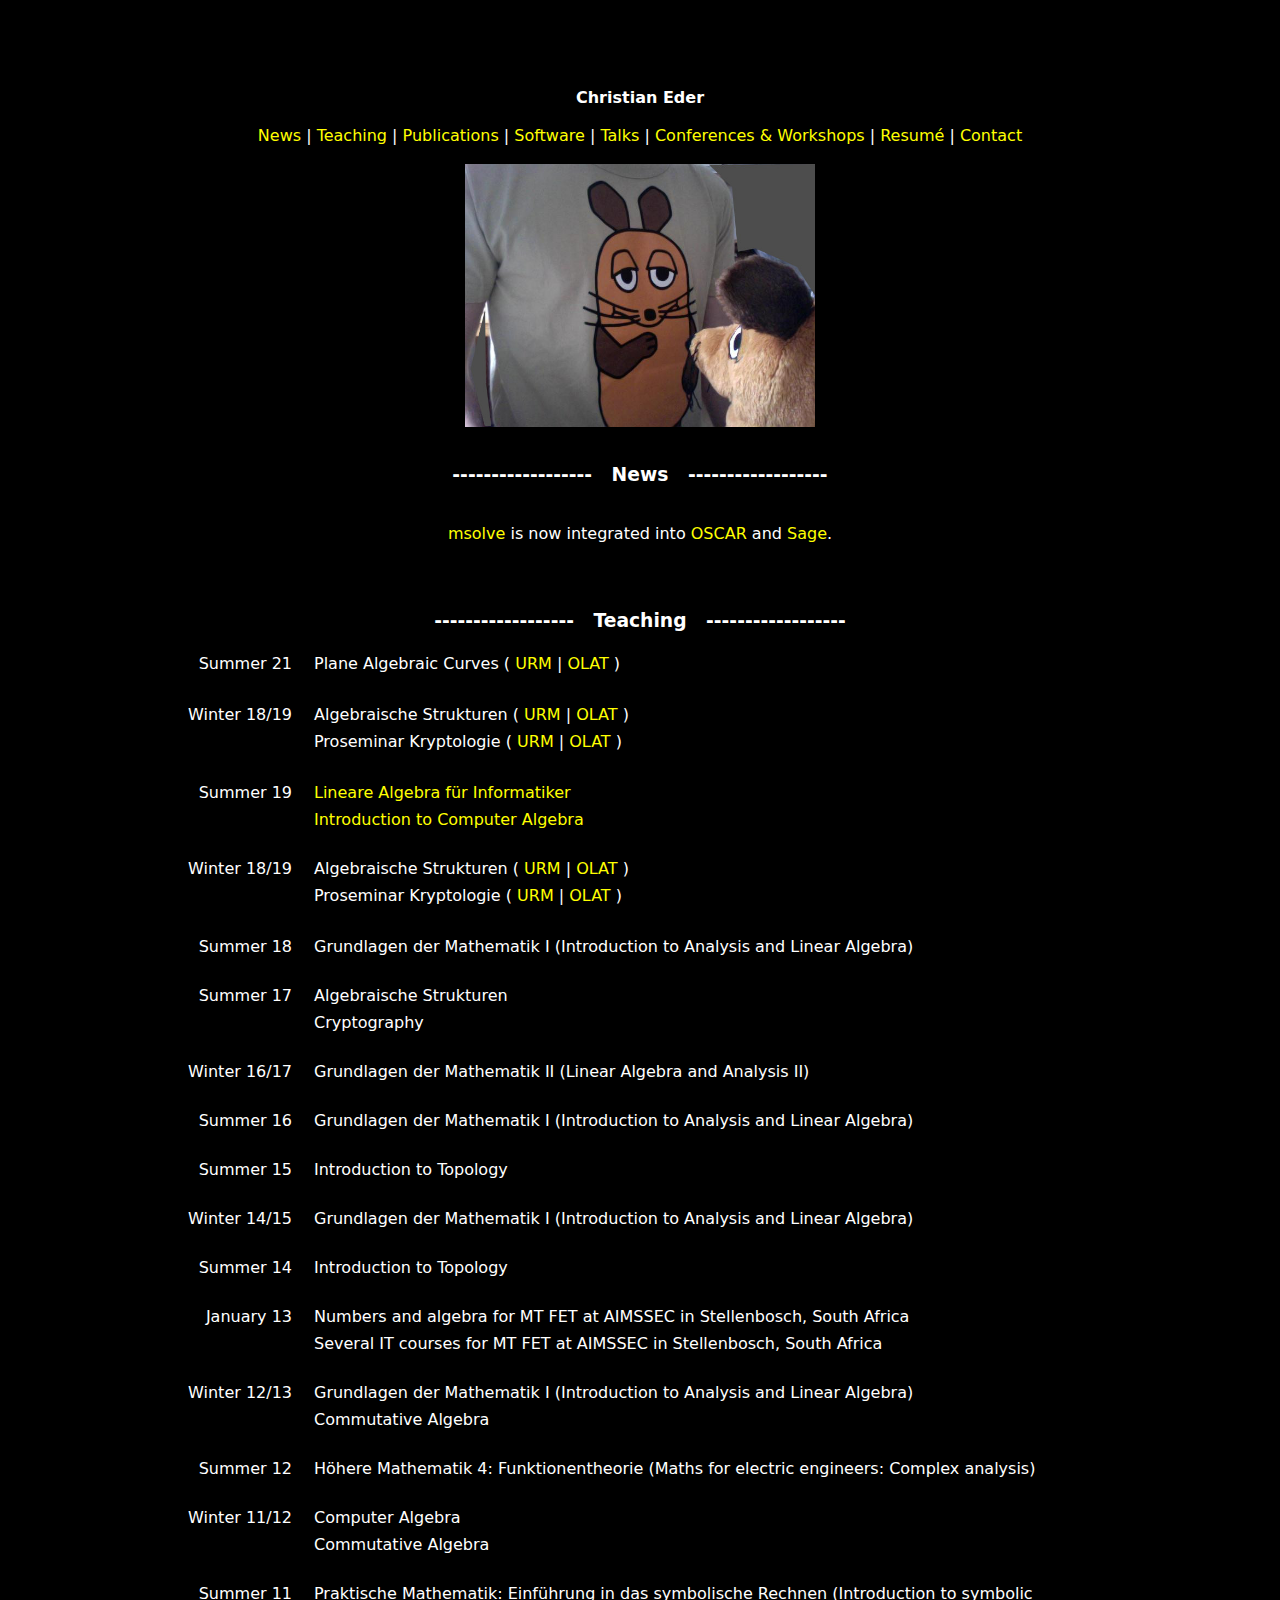
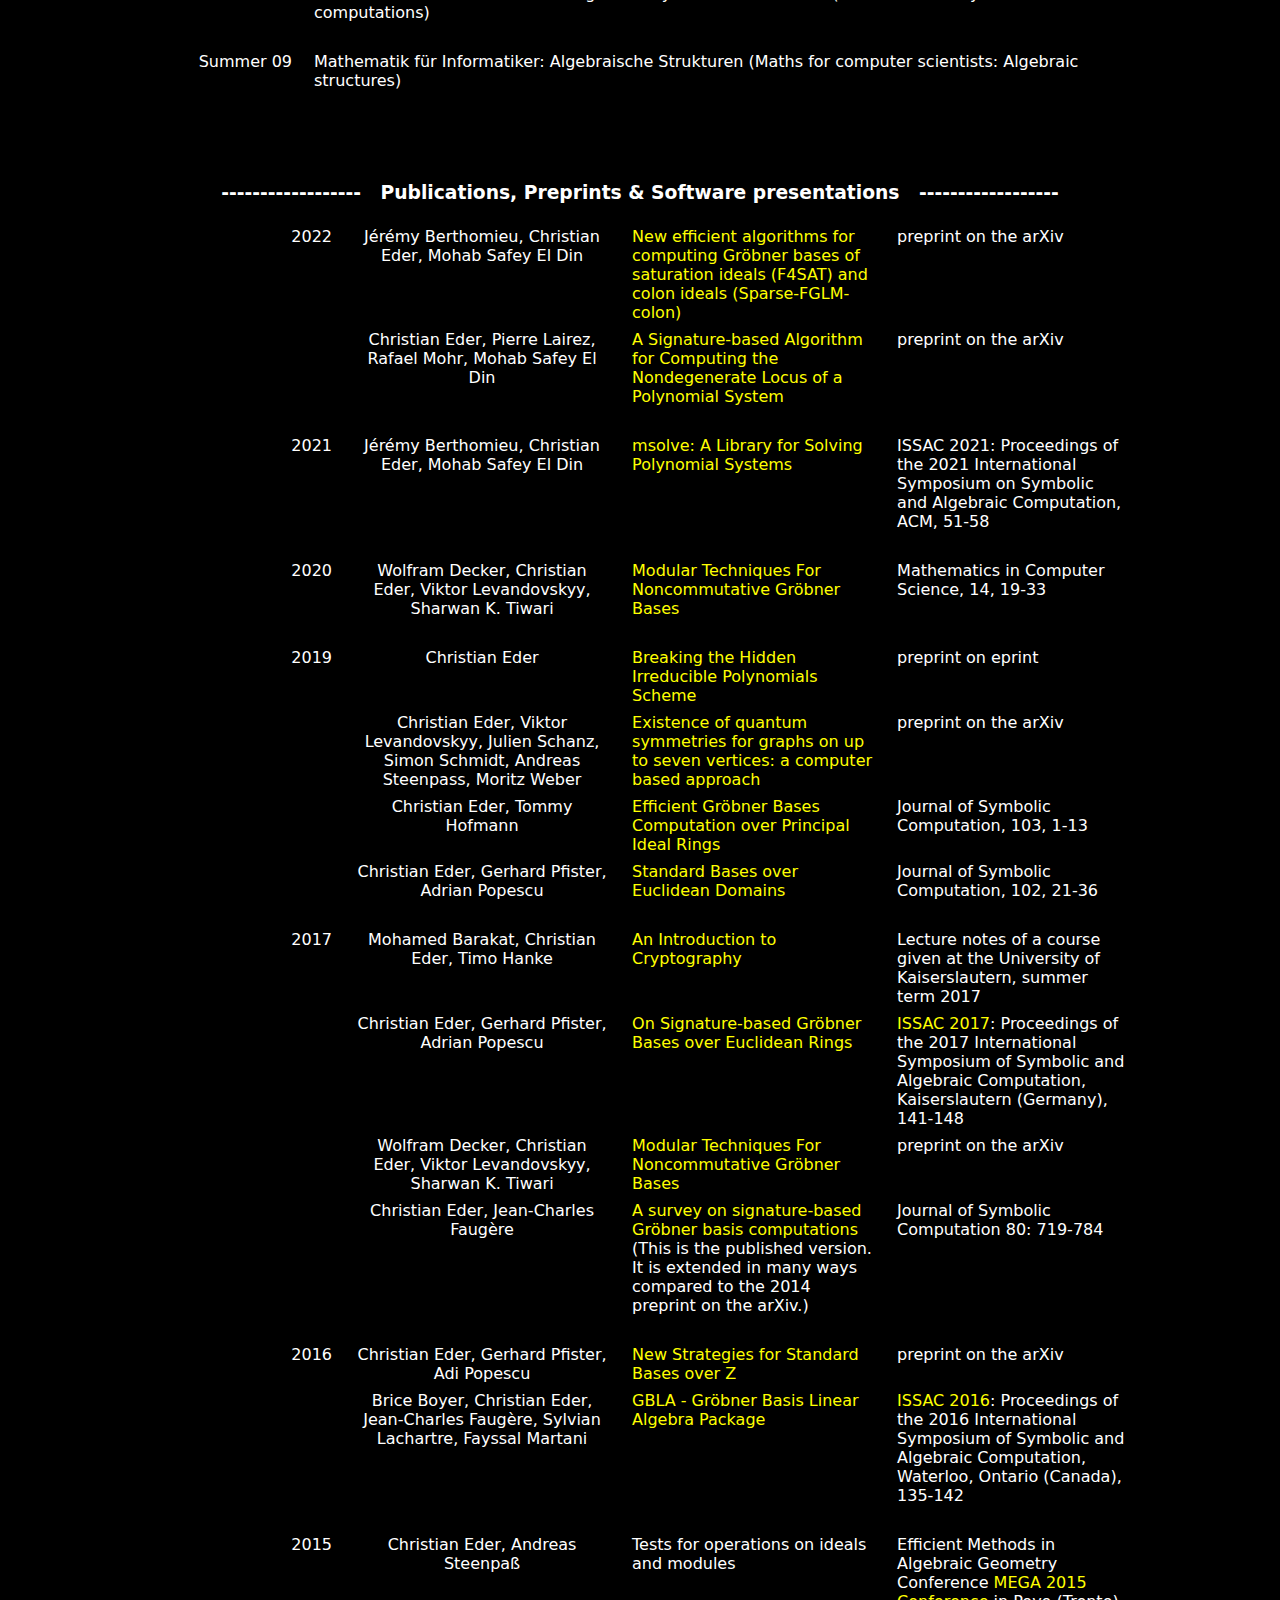
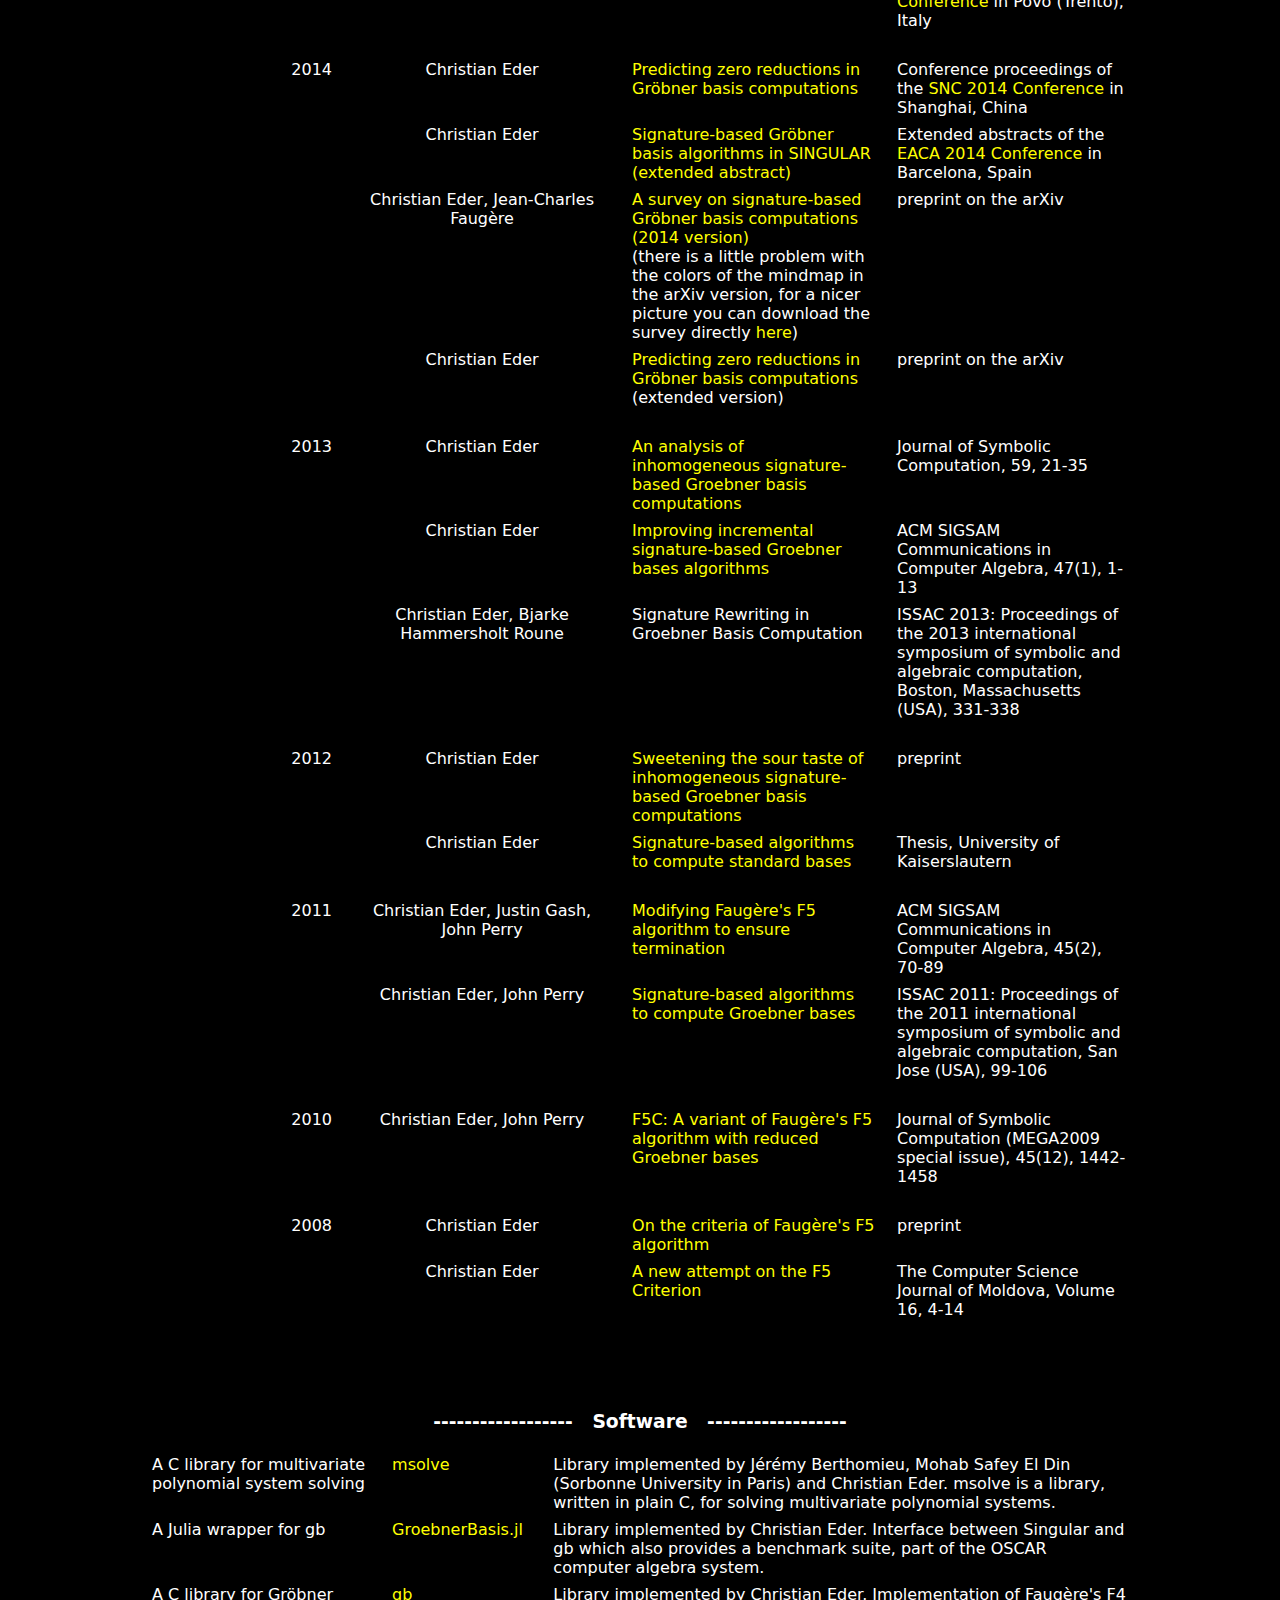
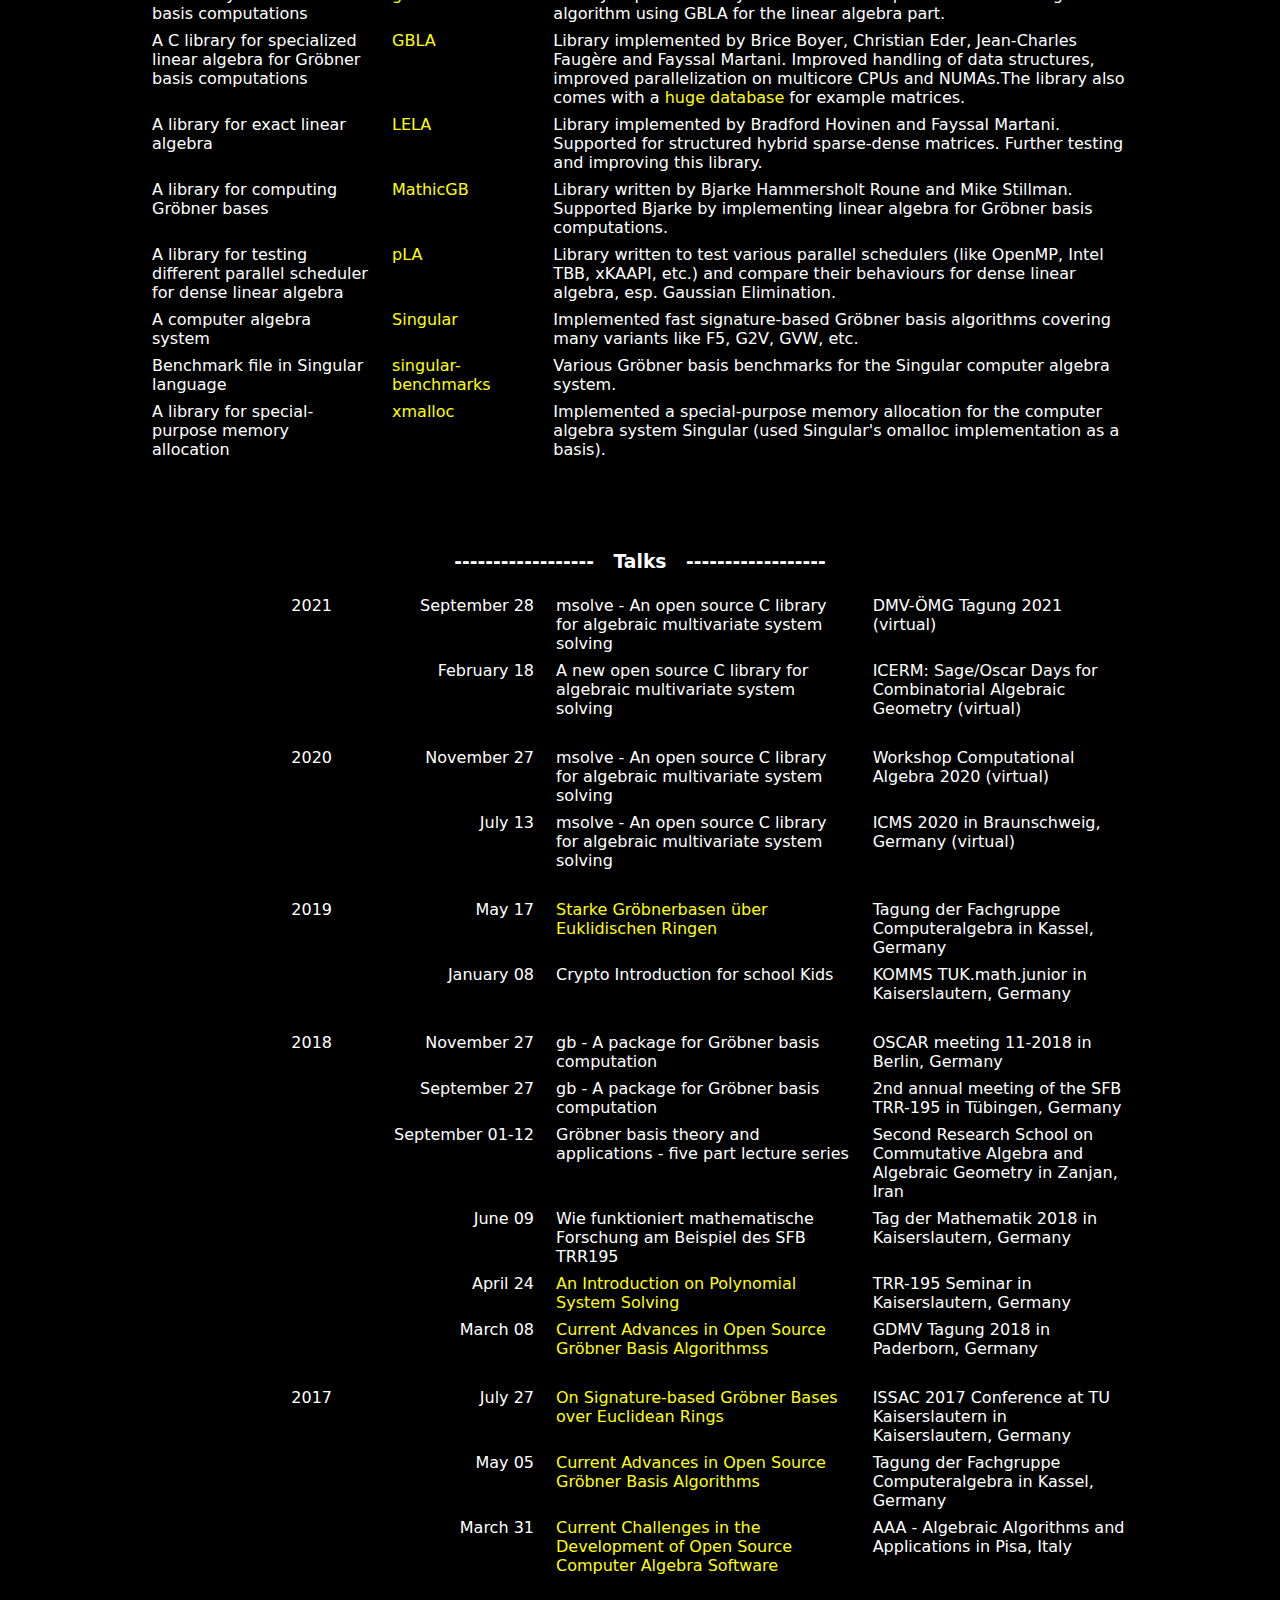
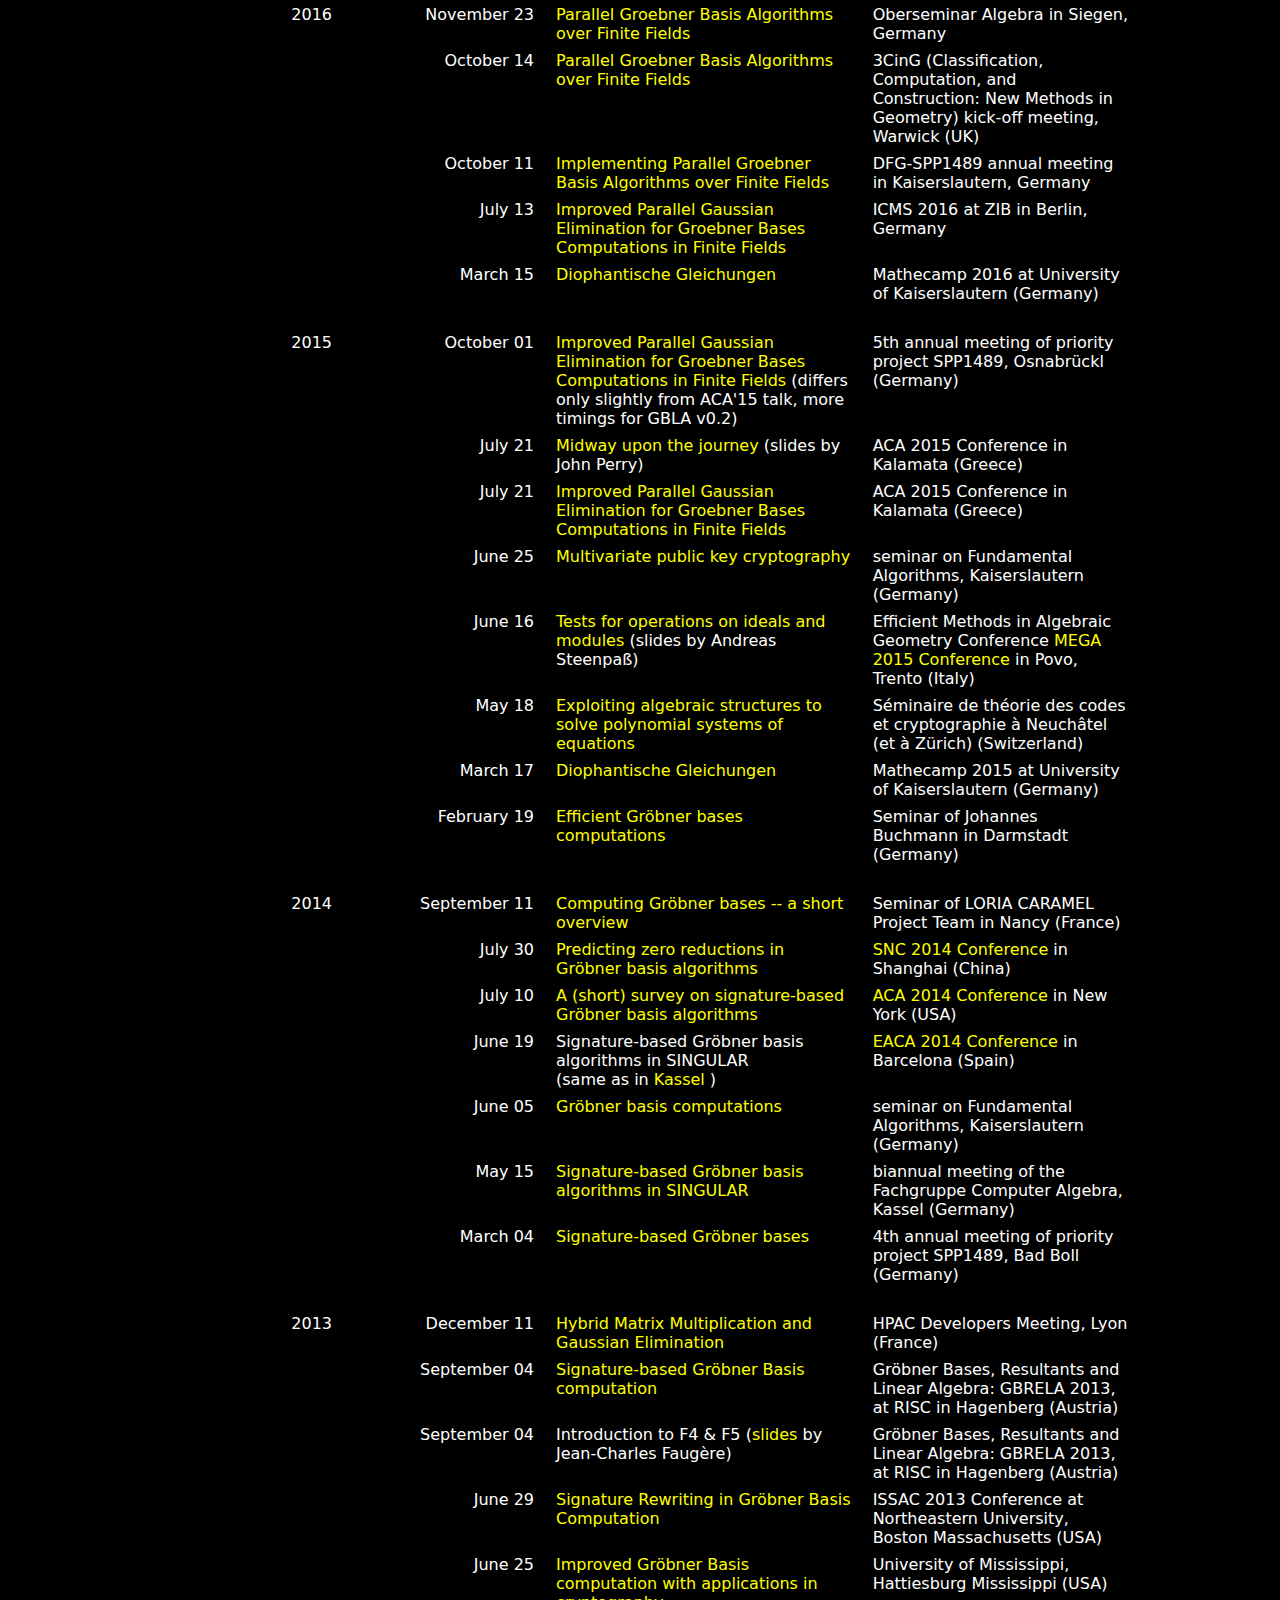
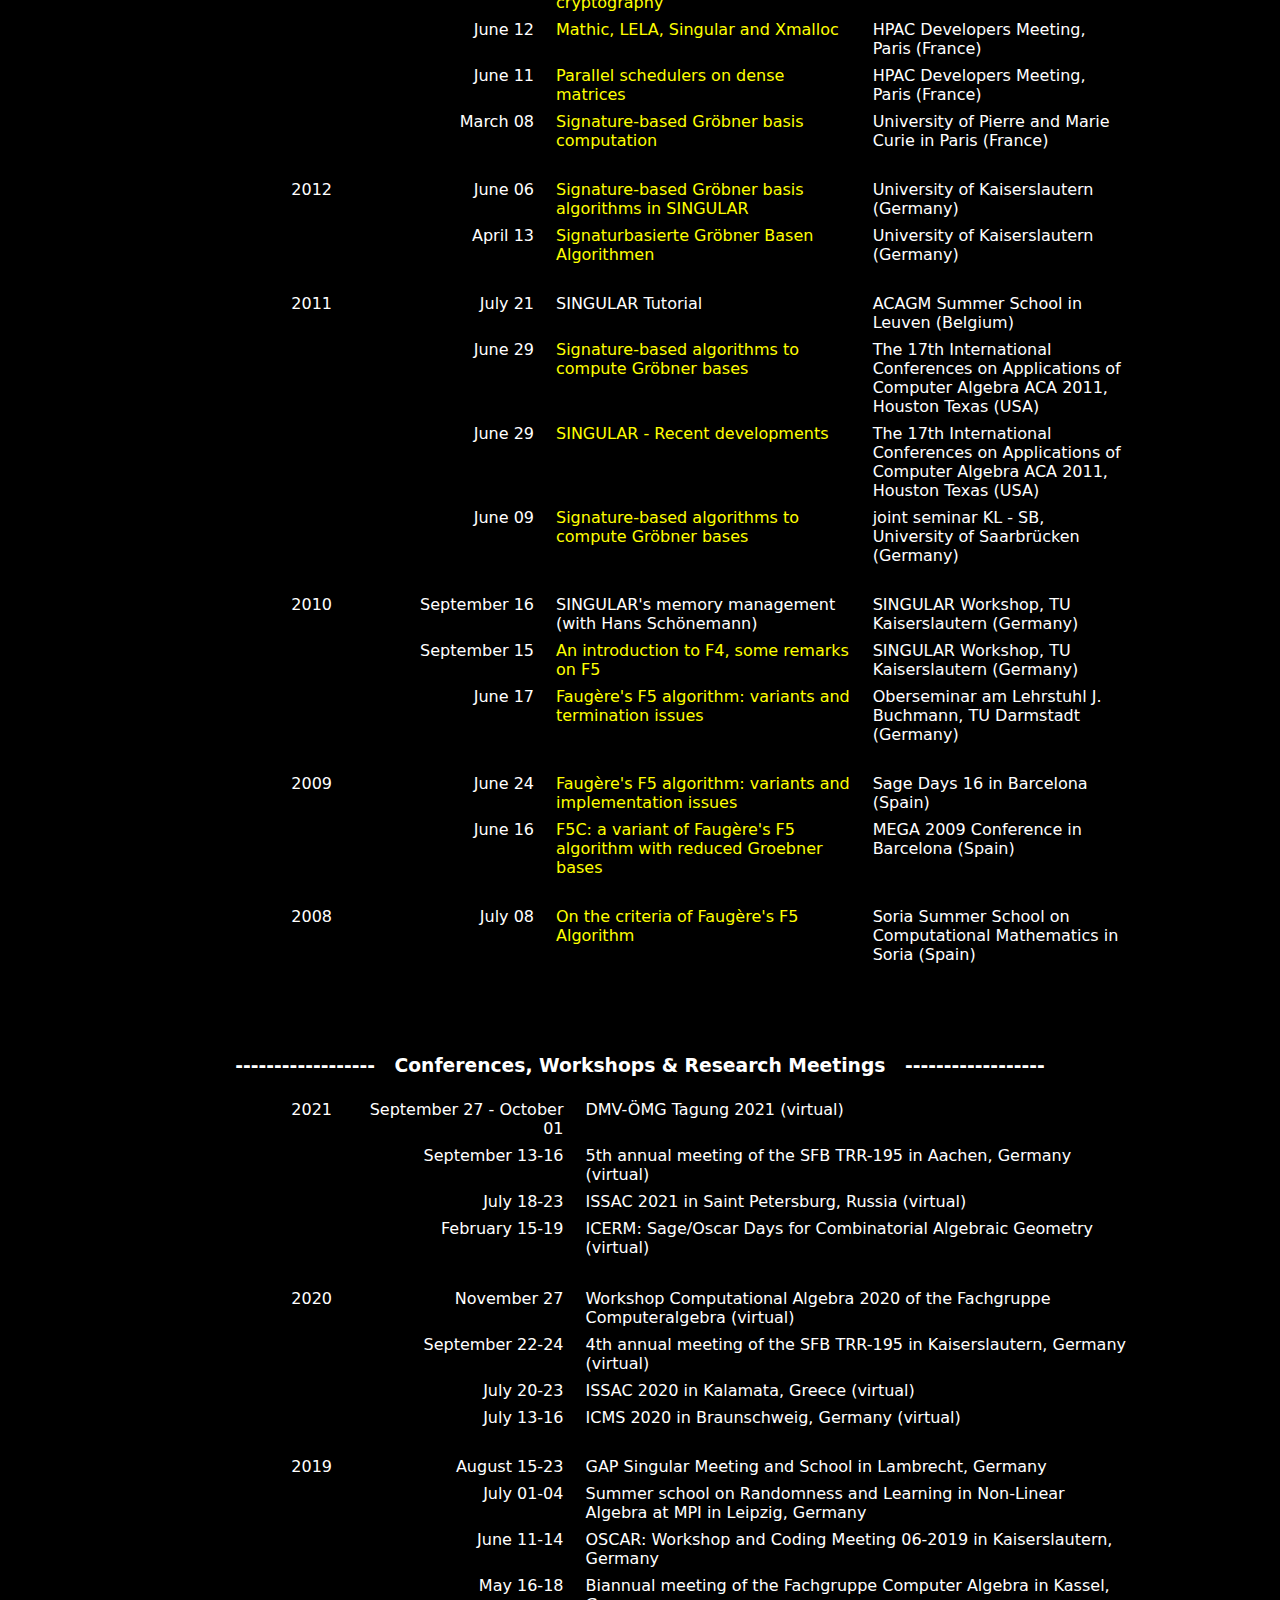
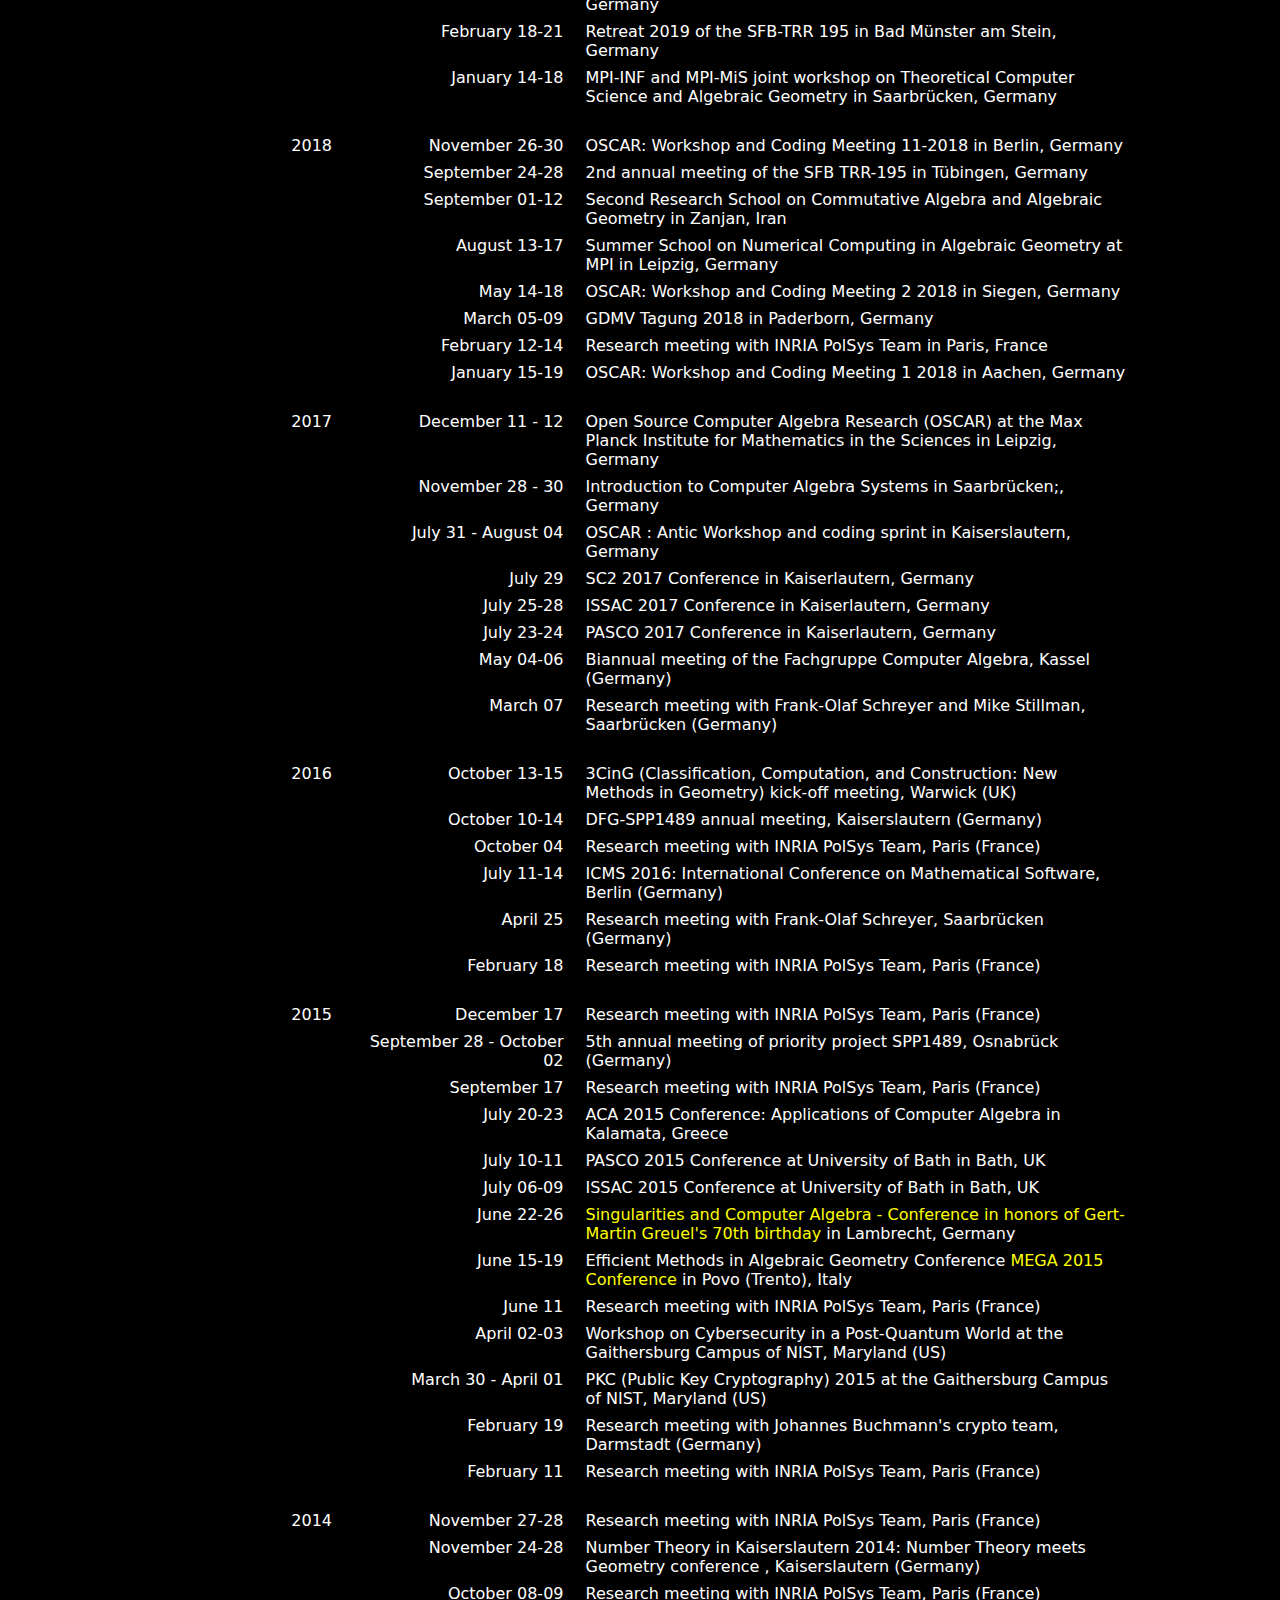
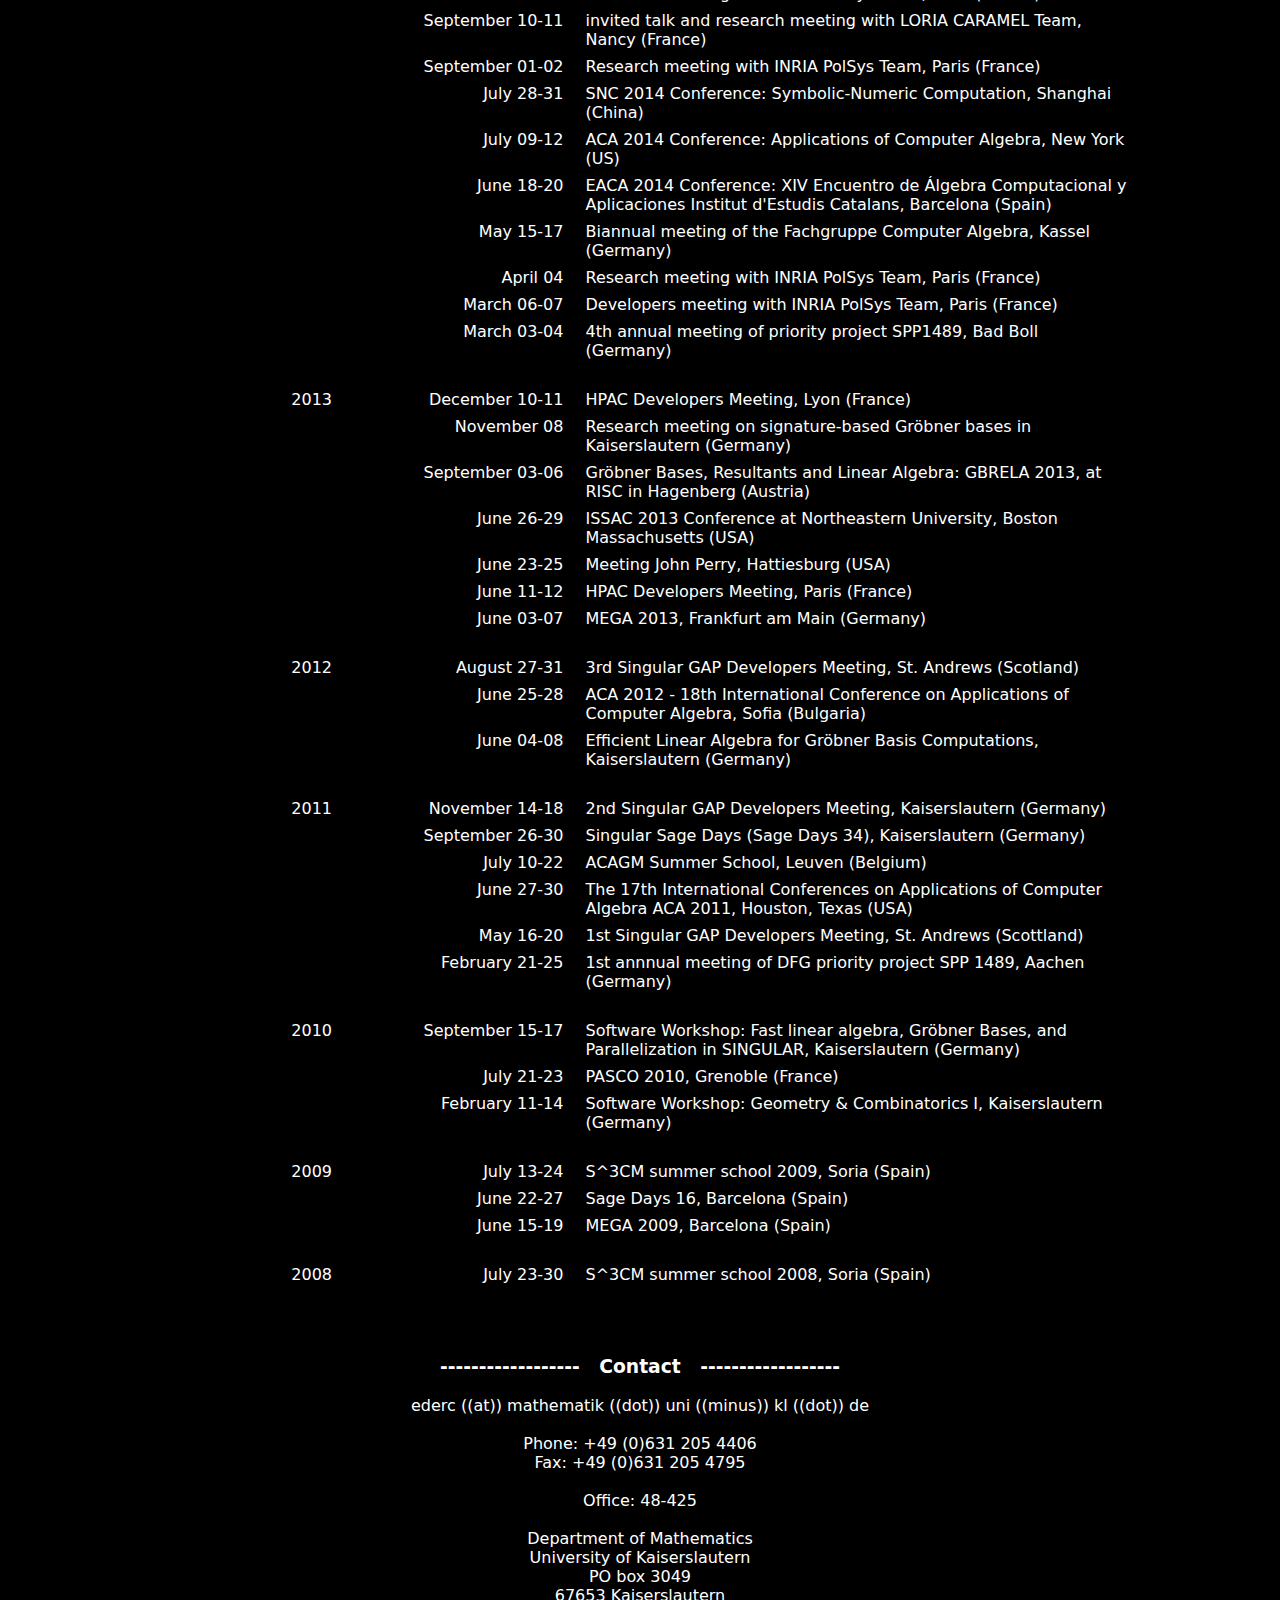
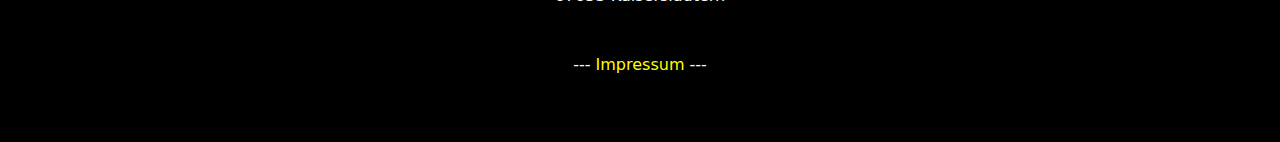
==== commit 5d2bd593: "remove job market stuff" ====
--- a/index.html
+++ b/index.html
@@ -62,7 +62,6 @@
 NEWS
 %%%%%%%%%%%%%%%%%%%%%%%%%%%%%%%%%%%%%%%%%%%%%%%%%%%
 -->
-I'm on the job market.
 <div>
 <h3 id="news">
 ------------------ &nbsp; News &nbsp; ------------------
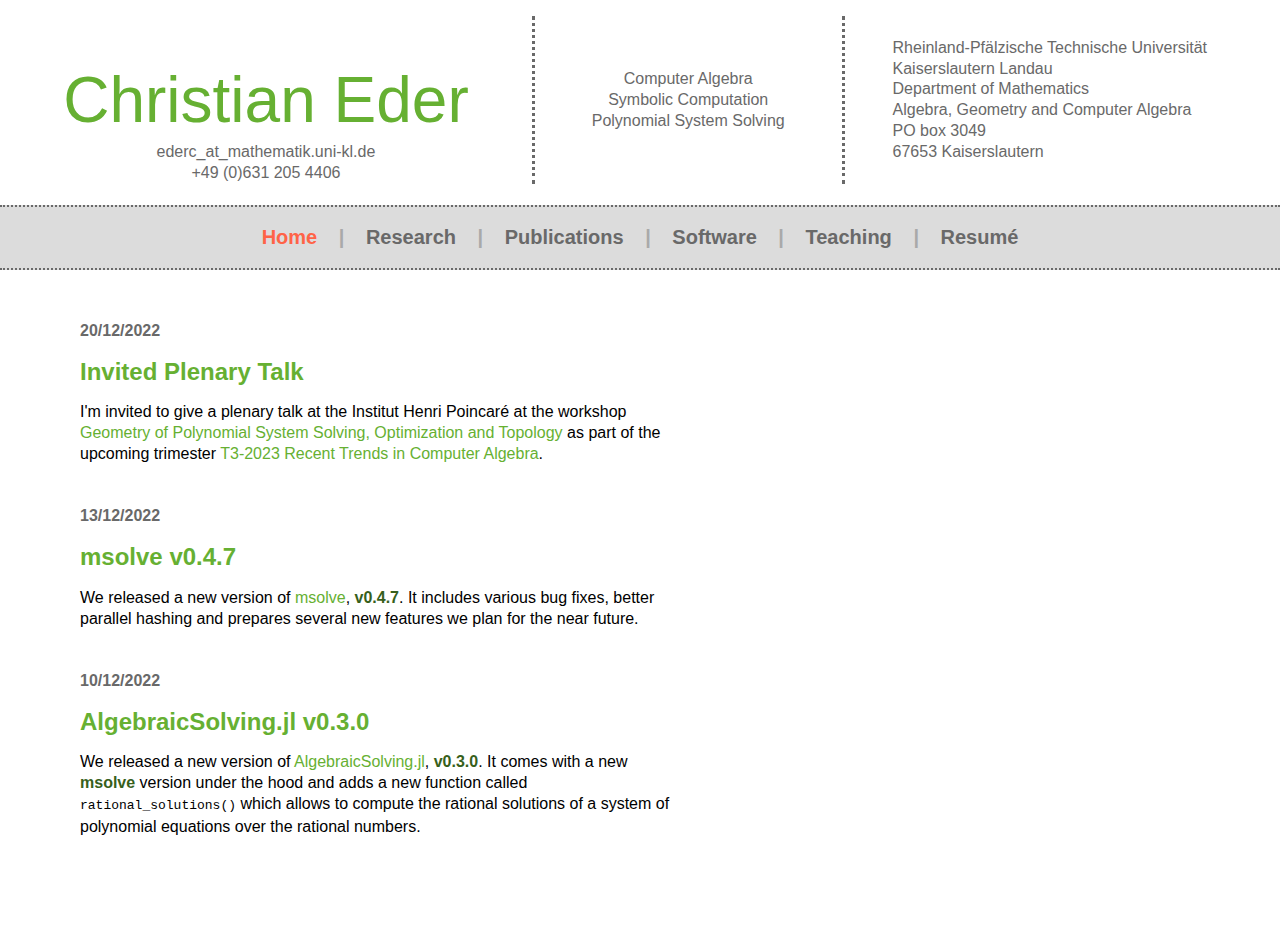
==== commit 94e1cee3: "beta version of new website" ====
--- a/index.html
+++ b/index.html
@@ -1,2842 +1,59 @@
+<!DOCTYPE html>
+<html>
 <head>
-<style type="text/css">
-  body {padding-top:5em; background-color:black; color:white; text-align:center;}
-  div.centered {margin: 0 auto; width:1000px; text-align:center;
-  padding-bottom:3em;}
-  div.centered table {margin: 0 auto; text-align: left;}
-  a {color:yellow; text-decoration:none;}
-  a:hover {text-decoration:underline;}
-  table.teaching td { padding:3px 10px; vertical-align:top;}
-  table.talks td { padding:3px 10px; vertical-align:top;}
-  table.publications td { padding:3px 10px; vertical-align:top;}
-  .special-column { min-width:140px; text-align:right; vertical-align:top;}
-  .special-column-year { min-width:180px; font-weight:normal; text-align:right;}
-  .special-column-teaching { min-width:140px; font-weight:normal; vertical-align:top;}
-  .special-column-author { min-width:220px; text-align:center}
-  .special-column-journal { min-width:220px;  max-width:400px;}
-  .special-column-title {  min-width:220px; max-width:600px;}
-  .special-column-conference { min-width:220px; max-width:650px;}
-  .blank-row {height:20px;}
-  div {padding-bottom:20px;}
-  li { text-align:left; padding-bottom:1em;}
-  ol { padding:1em;}
-  <!-- * { font-family: Sans !important;}
-     - body {background-color:#222222; color:white; text-align:center; font-size:12px}
-     - div.centered {text-align:center; font-size:12px}
-     - div.news-text {text-align:center; font-size:12px; max-width:650px;}
-     - div.centered table {margin: 0 auto; text-align: left; font-size:12px}
-     - a {color:yellow; text-decoration:none; line-height:1.4}
-     - a:hover {text-decoration:underline;}
-     - table.teaching td { padding:3px 10px; vertical-align:top; line-height:1.4}
-     - table.talks td { padding:3px 10px; vertical-align:top; line-height:1.4}
-     - table.publications td { padding:3px 10px; vertical-align:top;}
-     - .special-column { width:110px; text-align:right; vertical-align:top; line-height:1.4}
-     - .special-column-year { font-weight:normal; text-align:right; line-height:1.4}
-     - .special-column-teaching { font-weight:normal; vertical-align:top; line-height:1.4}
-     - .special-column-author { max-width:250px; text-align:center}
-     - .special-column-journal { max-width:400px; line-height:1.4}
-     - .special-column-software { text-align:center; line-height:1.4}
-     - .special-column-info { text-align:right; line-height:1.4}
-     - .special-column-description { max-width:550px; line-height:1.4}
-     - .special-column-title { max-width:470px; line-height:1.4}
-     - .special-column-conference { max-width:650px; line-height:1.4}
-     - .blank-row {height:20px;}
-     - div {padding-bottom:40px;} -->
-</style>
+  <link rel="stylesheet" href="style.css">
 </head>
 <body>
-  <b>Christian Eder</b><br><br>
-  <a href="#news">News</a>
-  | <a href="#teaching">Teaching</a>
-  | <a href="#publications">Publications</a>
-  | <a href="#software">Software</a>
-  | <a href="#talks">Talks</a>
-  | <a href="#conferences">Conferences & Workshops</a>
-  | <a href="resume.pdf">Resum&eacute;</a>
-  | <a href="#contact">Contact</a>
-<br><br>
-<img src="download/web.jpg" width="350px">
-<br><br>
-<!--
-%%%%%%%%%%%%%%%%%%%%%%%%%%%%%%%%%%%%%%%%%%%%%%%%%%%
-NEWS
-%%%%%%%%%%%%%%%%%%%%%%%%%%%%%%%%%%%%%%%%%%%%%%%%%%%
--->
-<div>
-<h3 id="news">
------------------- &nbsp; News &nbsp; ------------------
-</h3>
-</div>
-<div class="centered", max-width="600px">
-<a href="https://msolve.lip6.fr/index.html">msolve</a> is now integrated
-into
-<a href="https://oscar.computeralgebra.de/">OSCAR</a> and 
-<a href="https://www.sagemath.org/">Sage</a>.
-</div>
-<!--
-%%%%%%%%%%%%%%%%%%%%%%%%%%%%%%%%%%%%%%%%%%%%%%%%%%%
-TEACHING
-%%%%%%%%%%%%%%%%%%%%%%%%%%%%%%%%%%%%%%%%%%%%%%%%%%%
--->
-<div>
-<h3 id="teaching">
------------------- &nbsp; Teaching &nbsp; ------------------
-</h3>
-<div class="centered">
-<table class="teaching">
+<div class="sticky">
+<table class="heading">
 <tr>
-<td class="special-column">Summer 21</td>
-<td>
-Plane Algebraic Curves ( <a
-    href="https://urm.mathematik.uni-kl.de/student/anmelden/3011">URM</a> | <a
-    href="https://olat.vcrp.de/url/RepositoryEntry/3069739034">OLAT</a> )
-</td>
-</tr>
-<tr class="blank-row"></tr>
-<tr>
-<tr>
-<td class="special-column">Winter 18/19</td>
-<td>
-Algebraische Strukturen ( <a href="https://urm.mathematik.uni-kl.de/student/lfdsonstige">URM</a> | <a href="https://olat.vcrp.de/url/RepositoryEntry/2096726055">OLAT</a> )
-</td>
-</tr>
-<tr>
-<td class="special-column"></td>
-<td>
-Proseminar Kryptologie ( <a
-        href="https://urm.mathematik.uni-kl.de/student/lfdsonstige">URM</a> |  <a
-    href="https://olat.vcrp.de/url/RepositoryEntry/2102657045">OLAT</a> )
-</td>
-</tr>
-<tr class="blank-row"></tr>
-<tr>
-<tr>
-<td class="special-column">Summer 19</td>
-<td><a
-href="teaching/2019/la-inf.html">
-Lineare Algebra f&uuml;r Informatiker</a></td>
-</tr>
-<tr>
-<td></td>
-<td><a
-href="teaching/2019/computeralgebra.html">
-Introduction to Computer Algebra</a></td>
-</tr>
-<tr class="blank-row"></tr>
-<tr>
-<td class="special-column">Winter 18/19</td>
-<td>
-Algebraische Strukturen ( <a href="https://urm.mathematik.uni-kl.de/student/lfdsonstige">URM</a> | <a href="https://olat.vcrp.de/url/RepositoryEntry/2096726055">OLAT</a> )
-</td>
-</tr>
-<tr>
-<td class="special-column"></td>
-<td>
-Proseminar Kryptologie ( <a
-        href="https://urm.mathematik.uni-kl.de/student/lfdsonstige">URM</a> |  <a
-    href="https://olat.vcrp.de/url/RepositoryEntry/2102657045">OLAT</a> )
-</td>
-</tr>
-<tr class="blank-row"></tr>
-<tr>
-<tr>
-<td class="special-column">Summer 18</td>
-<td>
-Grundlagen der Mathematik I (Introduction to Analysis and Linear Algebra)</td>
-<!-- <a
-   - href="http://www.mathematik.uni-kl.de/agag/mitglieder/postdocs-und-doktoranden/raul-paul-epure/lehre/algebraische-strukturen/">
-   - Algebraische Strukturen</a></td> -->
-</tr>
-<tr class="blank-row"></tr>
-<tr>
-<td class="special-column">Summer 17</td>
-<td>
-Algebraische Strukturen</td>
-</tr>
-<tr>
-<td class="special-column"></td>
-<td>
-Cryptography</td>
-</tr>
-<tr class="blank-row"></tr>
-<tr>
-<td class="special-column">Winter 16/17</td>
-<td>
-Grundlagen der Mathematik II (Linear Algebra and Analysis II)</td>
-</tr>
-<tr class="blank-row"></tr>
-<tr>
-<td class="special-column">Summer 16</td>
-<td>
-Grundlagen der Mathematik I (Introduction to Analysis and Linear
-    Algebra)</td>
-</tr>
-<tr class="blank-row"></tr>
-<tr>
-<td class="special-column">Summer 15</td>
-<td>
-Introduction to Topology</td>
-</tr>
-<tr class="blank-row"></tr>
-<tr>
-<td class="special-column">Winter 14/15</td>
-<td>
-Grundlagen der Mathematik I (Introduction to Analysis and Linear
-    Algebra)</td>
-</tr>
-<tr class="blank-row"></tr>
-<tr>
-<td class="special-column">Summer 14</td>
-<td>
-Introduction to Topology</td>
-</tr>
-<tr class="blank-row"></tr>
-<tr>
-<td class="special-column">January 13</td>
-<td>
-<!-- <a href="http://aimssec.aims.ac.za/"> -->
-Numbers and algebra for MT FET at AIMSSEC in Stellenbosch, South Africa
-<!-- </a> -->
-</td>
-</tr>
-<tr>
-<td></td>
-<td>
-<!-- <a href="http://aimssec.aims.ac.za/"> -->
-Several IT courses for MT FET at AIMSSEC in Stellenbosch, South Africa
-<!-- </a> -->
-</td>
-</tr>
-<tr class="blank-row"></tr>
-
-<tr>
-<td class="special-column">Winter 12/13</td>
-<td>
-<!-- <a href="http://www.mathematik.uni-kl.de/techno/teaching/ws-2012/grundlagen-der-mathematik-gdm-i/"> -->
-Grundlagen der Mathematik I (Introduction to Analysis and Linear
-    Algebra)
-<!-- </a> -->
-</td>
-</tr>
-<tr>
-<td></td>
-<td>
-<!-- <a href="http://www.mathematik.uni-kl.de/~decker/Lehre/WS12/CommutativeAlgebra/index.html"> -->
-Commutative Algebra
-<!-- </a> -->
-</td>
-</tr>
-<tr class="blank-row"></tr>
-<tr>
-<td class="special-column">Summer 12</td>
-<td>
-<!-- <a href="http://www.mathematik.uni-kl.de/~decker"> -->
-H&ouml;here Mathematik 4: Funktionentheorie (Maths for electric engineers:
-    Complex analysis)
-<!-- </a> -->
-</td>
-</tr>
-<tr class="blank-row"></tr>
-<tr>
-<td class="special-column">Winter 11/12</td>
-<td>Computer Algebra</td>
-</tr>
-<tr>
-<td></td>
-<td>
-<!-- <a href="http://www.mathematik.uni-kl.de/~keilen/Lehre/WS11/caws11de.html"> -->
-Commutative Algebra
-<!-- </a> -->
-</td>
-</tr>
-<tr class="blank-row"></tr>
-<tr>
-<td class="special-column">Summer 11</td>
-<td>
-<!-- <a href="http://www.mathematik.uni-kl.de/~decker/Lehre/SS11/pramaSymbol/index.html"> -->
-Praktische Mathematik: Einf&uuml;hrung in das symbolische Rechnen (Introduction
-    to symbolic computations)
-<!-- </a> -->
-</td>
-</tr>
-<tr class="blank-row"></tr>
-<tr>
-<td class="special-column">Summer 09</td>
-<td>
-<!-- <a href="http://www.mathematik.uni-kl.de/~uebungen/Szyschweigert/algss09/algss09.htm"> -->
-Mathematik f&uuml;r Informatiker: Algebraische Strukturen (Maths for computer
-    scientists: Algebraic structures)
-<!-- </a> -->
+<td class="heading" style="text-align:center;"><br><br><font style="font-size:400%; font-weight:100; line-height:1.3em; color:#66B032;">Christian Eder</font><br>ederc_at_mathematik.uni-kl.de<br>
++49 (0)631 205 4406<br></td>
+<td class="heading" style="text-align:center;">Computer Algebra<br>Symbolic Computation<br>Polynomial System Solving</td>
+<td class="heading">
+Rheinland-Pf&auml;lzische Technische Universit&auml;t<br>
+Kaiserslautern Landau<br>
+Department of Mathematics<br>
+Algebra, Geometry and Computer Algebra<br>
+PO box 3049<br>
+67653 Kaiserslautern
 </td>
 </tr>
 </table>
+<br>
+<div class="navbar">
+  <a class="active" href="index.html">Home</a>
+  | <a class="navbar" href="research.html">Research</a>
+  | <a class="navbar" href="publications.html">Publications</a>
+  | <a class="navbar" href="software.html">Software</a>
+  | <a class="navbar" href="teaching.html">Teaching</a>
+  | <a class="navbar" href="resume.pdf">Resum&eacute;</a>
 </div>
 </div>
 
-<!--
-%%%%%%%%%%%%%%%%%%%%%%%%%%%%%%%%%%%%%%%%%%%%%%%%%%%
-PUBLICATIONS
-%%%%%%%%%%%%%%%%%%%%%%%%%%%%%%%%%%%%%%%%%%%%%%%%%%%
--->
-<div>
-<h3 id="publications">
------------------- &nbsp; Publications, Preprints & Software presentations &nbsp; ------------------
-</h3>
-<div class="centered">
-<table class="publications">
-<!--
-%%%%%%%%%%%%%%%%%%%%%%%%%%%%%%%%%%%%%%%%%%%%%%%%%%%
-2022
-%%%%%%%%%%%%%%%%%%%%%%%%%%%%%%%%%%%%%%%%%%%%%%%%%%%
--->
-<tr>
-<td class="special-column-year">
-2022
-</td>
-<td class="special-column-author">
-J&eacute;r&eacute;my Berthomieu, Christian Eder, Mohab Safey El Din
-</td>
-<td class="special-column-title">
-<a href="https://arxiv.org/abs/2202.13387">
-New efficient algorithms for computing Gr&ouml;bner bases of saturation
-ideals (F4SAT) and colon ideals (Sparse-FGLM-colon)
-</a><br>
-</td>
-<td class="special-column-journal">
-preprint on the arXiv
-</td>
-</tr>
-<tr>
-<td class="special-column-year">
-</td>
-<td class="special-column-author">
-Christian Eder, Pierre Lairez, Rafael Mohr, Mohab Safey El Din
-</td>
-<td class="special-column-title">
-<a href="https://arxiv.org/abs/2202.13784">
-	A Signature-based Algorithm for Computing the Nondegenerate
-	Locus of a Polynomial System
-</a><br>
-</td>
-<td class="special-column-journal">
-preprint on the arXiv
-</td>
-</tr>
-<tr class="blank-row"></tr>
-<!--
-%%%%%%%%%%%%%%%%%%%%%%%%%%%%%%%%%%%%%%%%%%%%%%%%%%%
-2021
-%%%%%%%%%%%%%%%%%%%%%%%%%%%%%%%%%%%%%%%%%%%%%%%%%%%
--->
-<tr>
-<td class="special-column-year">
-2021
-</td>
-<td class="special-column-author">
-J&eacute;r&eacute;my Berthomieu, Christian Eder, Mohab Safey El Din
-</td>
-<td class="special-column-title">
-<a href="https://doi.org/10.1145/3452143.3465545">
-msolve: A Library for Solving Polynomial Systems
-</a><br>
-</td>
-<td class="special-column-journal">
-ISSAC 2021: Proceedings of the 2021 International Symposium on Symbolic
-and Algebraic Computation, ACM, 51-58
-</td>
-</tr>
-<tr class="blank-row"></tr>
-<!--
-%%%%%%%%%%%%%%%%%%%%%%%%%%%%%%%%%%%%%%%%%%%%%%%%%%%
-2020
-%%%%%%%%%%%%%%%%%%%%%%%%%%%%%%%%%%%%%%%%%%%%%%%%%%%
--->
-<tr>
-<td class="special-column-year">
-2020
-</td>
-<td class="special-column-author">
-Wolfram Decker, Christian Eder, Viktor Levandovskyy, Sharwan K. Tiwari
-</td>
-<td class="special-column-title">
-<a href="https://arxiv.org/abs/1704.02852">
-Modular Techniques For Noncommutative Gr&ouml;bner Bases
-</a><br>
-</td>
-<td class="special-column-journal">
-Mathematics in Computer Science, 14, 19-33
-</td>
-</tr>
-<tr class="blank-row"></tr>
-<!--
-%%%%%%%%%%%%%%%%%%%%%%%%%%%%%%%%%%%%%%%%%%%%%%%%%%%
-2019
-%%%%%%%%%%%%%%%%%%%%%%%%%%%%%%%%%%%%%%%%%%%%%%%%%%%
--->
-<tr>
-<td class="special-column-year">
-2019
-</td>
-<td class="special-column-author">
-Christian Eder
-</td>
-<td class="special-column-title">
-<a href="https://eprint.iacr.org/2019/1283">
-Breaking the Hidden Irreducible Polynomials Scheme
-</a><br>
-</td>
-<td class="special-column-journal">
-preprint on eprint
-</td>
-</tr>
-<tr>
-<td class="special-column-year">
-</td>
-<td class="special-column-author">
-Christian Eder, Viktor Levandovskyy, Julien Schanz, Simon Schmidt, Andreas
-Steenpass, Moritz Weber
-</td>
-<td class="special-column-title">
-<a href="https://arxiv.org/abs/1906.12097">
-Existence of quantum symmetries for graphs on up to seven vertices: a computer
-based approach
-</a><br>
-</td>
-<td class="special-column-journal">
-preprint on the arXiv
-</td>
-</tr>
-<tr>
-<td class="special-column-year">
-</td>
-<td class="special-column-author">
-Christian Eder, Tommy Hofmann
-</td>
-<td class="special-column-title">
-<a href="https://arxiv.org/abs/1906.08543">
-Efficient Gr&ouml;bner Bases Computation over Principal Ideal Rings
-</a><br>
-</td>
-<td class="special-column-journal">
-Journal of Symbolic Computation, 103, 1-13
-</td>
-</tr>
-<tr>
-<td class="special-column-year">
-</td>
-<td class="special-column-author">
-Christian Eder, Gerhard Pfister, Adrian Popescu
-</td>
-<td class="special-column-title">
-<a href="https://arxiv.org/abs/1811.05736">
-Standard Bases over Euclidean Domains
-</a><br>
-</td>
-<td class="special-column-journal">
-Journal of Symbolic Computation, 102, 21-36
-</td>
-<tr class="blank-row"></tr>
-</tr>
-<!--
-%%%%%%%%%%%%%%%%%%%%%%%%%%%%%%%%%%%%%%%%%%%%%%%%%%%
-2017
-%%%%%%%%%%%%%%%%%%%%%%%%%%%%%%%%%%%%%%%%%%%%%%%%%%%
--->
-<tr>
-<td class="special-column-year">
-2017
-</td>
-<td class="special-column-author">
-Mohamed Barakat, Christian Eder, Timo Hanke
-</td>
-<td class="special-column-title">
-<a href="download/Cryptography.pdf">
-An Introduction to Cryptography
-</a><br>
-</td>
-<td class="special-column-journal">
-Lecture notes of a course given at the University of Kaiserslautern, summer term
-2017
-</td>
-</tr>
-<tr>
-<td class="special-column-year">
-</td>
-<td class="special-column-author">
-Christian Eder, Gerhard Pfister, Adrian Popescu
-</td>
-<td class="special-column-title">
-<a href="download/sbaz.pdf">
-On Signature-based Gr&ouml;bner Bases over Euclidean Rings
-</a><br>
-</td>
-<td class="special-column-journal">
-<a href="http://www.issac-symposium.org/2017/index.php">ISSAC 2017</a>:
-Proceedings of the 2017 International Symposium of Symbolic and
-Algebraic Computation, Kaiserslautern (Germany), 141-148
-</td>
-</tr>
-<tr>
-<td class="special-column-year">
-</td>
-<td class="special-column-author">
-Wolfram Decker, Christian Eder, Viktor Levandovskyy, Sharwan K. Tiwari
-</td>
-<td class="special-column-title">
-<a href="https://arxiv.org/abs/1704.02852">
-Modular Techniques For Noncommutative Gr&ouml;bner Bases
-</a><br>
-</td>
-<td class="special-column-journal">
-preprint on the arXiv
-</td>
-</tr>
-<tr>
-<td class="special-column-year">
-</td>
-<td class="special-column-author">
-Christian Eder, Jean-Charles Faug&egrave;re
-</td>
-<td class="special-column-title">
-<a href="http://www.sciencedirect.com/science/article/pii/S0747717116300785">
-A survey on signature-based Gr&ouml;bner basis computations
-</a><br>
-(This is the published version. It is extended in many ways compared to the 2014
- preprint on the arXiv.)
-</td>
-<td class="special-column-journal">
-Journal of Symbolic Computation 80: 719-784
-</td>
-</tr>
-<tr class="blank-row"></tr>
-<!--
-%%%%%%%%%%%%%%%%%%%%%%%%%%%%%%%%%%%%%%%%%%%%%%%%%%%
-2016
-%%%%%%%%%%%%%%%%%%%%%%%%%%%%%%%%%%%%%%%%%%%%%%%%%%%
--->
-<tr>
-<td class="special-column-year">
-2016
-</td>
-<td class="special-column-author">
-Christian Eder, Gerhard Pfister, Adi Popescu
-</td>
-<td class="special-column-title">
-<a href="https://arxiv.org/abs/1609.04257">
-New Strategies for Standard Bases over Z
-</a><br>
-</td>
-<td class="special-column-journal">
-preprint on the arXiv
-</td>
-</tr>
-<tr>
-<td class="special-column-year">
-</td>
-<td class="special-column-author">
-Brice Boyer, Christian Eder, Jean-Charles Faug&egrave;re, Sylvian Lachartre,
-      Fayssal Martani
-</td>
-<td class="special-column-title">
-<a href="http://arxiv.org/abs/1602.06097">
-GBLA - Gr&ouml;bner Basis Linear Algebra Package</a>
-</a></td>
-<td class="special-column-journal">
-<a href="http://www.issac-symposium.org/2016/index.php">ISSAC 2016</a>:
-Proceedings of the 2016 International Symposium of Symbolic and
-Algebraic Computation, Waterloo, Ontario (Canada), 135-142
-</td>
-</tr>
-<tr class="blank-row"></tr>
-<!--
-%%%%%%%%%%%%%%%%%%%%%%%%%%%%%%%%%%%%%%%%%%%%%%%%%%%
-2015
-%%%%%%%%%%%%%%%%%%%%%%%%%%%%%%%%%%%%%%%%%%%%%%%%%%%
--->
-<tr>
-<td class="special-column-year">
-2015
-</td>
-<td class="special-column-author">
-Christian Eder, Andreas Steenpa&szlig;
-</td>
-<td class="special-column-title">
-Tests for operations on ideals and modules
-</a></td>
-<td class="special-column-journal">
-Efficient Methods in Algebraic Geometry Conference <a
-href="http://mega2015.science.unitn.it/">MEGA 2015
-Conference</a> in Povo (Trento), Italy
-</td>
-</tr>
-<tr class="blank-row"></tr>
-<!--
-%%%%%%%%%%%%%%%%%%%%%%%%%%%%%%%%%%%%%%%%%%%%%%%%%%%
-2014
-%%%%%%%%%%%%%%%%%%%%%%%%%%%%%%%%%%%%%%%%%%%%%%%%%%%
--->
-<tr>
-<td class="special-column-year">
-2014
-</td>
-<td class="special-column-author">
-Christian Eder
-</td>
-<td class="special-column-title">
-<a href="http://dx.doi.org/10.1145/2631948.2631968">
-Predicting zero reductions in Gr&ouml;bner basis computations
-</a></td>
-<td class="special-column-journal">
-Conference proceedings of the <a
-href="http://symbolic-numeric-computation.org/snc-2014/index.html">SNC 2014
-Conference</a> in Shanghai, China
-</td>
-</tr>
-<tr>
-<td class="special-column-year">
-</td>
-<td class="special-column-author">
-Christian Eder
-</td>
-<td class="special-column-title">
-<a href="download/eaca-2014.pdf">
-Signature-based Gr&ouml;bner basis algorithms in SINGULAR (extended abstract)
-</a></td>
-<td class="special-column-journal">
-Extended abstracts of the <a href="http://www.ub.edu/eaca2014/index.html">EACA 2014 Conference</a>
-in Barcelona, Spain
-</td>
-</tr>
-<tr>
-<td class="special-column-year">
-</td>
-<td class="special-column-author">
-Christian Eder, Jean-Charles Faug&egrave;re
-</td>
-<td class="special-column-title">
-<a href="http://arxiv.org/abs/1404.1774">
-A survey on signature-based Gr&ouml;bner basis computations (2014 version)
-</a><br>
-(there is a little problem with the colors of the mindmap in the arXiv version,
- for a nicer picture you can download the survey directly <a
- href="download/survey.pdf">here</a>)
-</td>
-<td class="special-column-journal">
-preprint on the arXiv
-</td>
-</tr>
-<tr>
-<td></td>
-<td class="special-column-author">
-Christian Eder
-</td>
-<td class="special-column-title">
-<a href="http://arxiv.org/abs/1404.0161">
-Predicting zero reductions in Gr&ouml;bner basis computations
-</a> (extended version)
-</td>
-<td class="special-column-journal">
-preprint on the arXiv
-</td>
-</tr>
-<tr class="blank-row"></tr>
-<!--
-%%%%%%%%%%%%%%%%%%%%%%%%%%%%%%%%%%%%%%%%%%%%%%%%%%%
-2013
-%%%%%%%%%%%%%%%%%%%%%%%%%%%%%%%%%%%%%%%%%%%%%%%%%%%
--->
-<tr>
-<td class="special-column-year">
-2013
-</td>
-<td class="special-column-author">
-Christian Eder
-</td>
-<td class="special-column-title">
-<a href="http://dx.doi.org/10.1016/j.jsc.2013.08.001">
-An analysis of inhomogeneous signature-based Groebner basis computations
-</a>
-</td>
-<td class="special-column-journal">
-Journal of Symbolic Computation, 59, 21-35
-</td>
-</tr>
-<tr>
-<td></td>
-<td class="special-column-author">
-Christian Eder
-</td>
-<td class="special-column-title">
-<a href="http://arxiv.org/abs/1201.6472">
-Improving incremental signature-based Groebner bases algorithms
-</a>
-</td>
-<td class="special-column-journal">
-ACM SIGSAM Communications in Computer Algebra, 47(1), 1-13
-</td>
-</tr>
-<tr>
-<td></td>
-<td class="special-column-author">
-Christian Eder, Bjarke Hammersholt Roune
-</td>
-<td class="special-column-title">
-Signature Rewriting in Groebner Basis Computation
-</td>
-<td class="special-column-journal">
-ISSAC 2013: Proceedings of the 2013 international symposium of symbolic and
-algebraic computation, Boston, Massachusetts (USA), 331-338
-</td>
-</tr>
-<tr class="blank-row"></tr>
-<!--
-%%%%%%%%%%%%%%%%%%%%%%%%%%%%%%%%%%%%%%%%%%%%%%%%%%%
-2012
-%%%%%%%%%%%%%%%%%%%%%%%%%%%%%%%%%%%%%%%%%%%%%%%%%%%
--->
-<tr>
-<td class="special-column-year">
-2012
-</td>
-<td class="special-column-author">
-Christian Eder
-</td>
-<td class="special-column-title">
-<a href="http://arxiv.org/abs/1203.6186v3">
-Sweetening the sour taste of inhomogeneous signature-based Groebner basis
-computations
-</a>
-</td>
-<td class="special-column-journal">
-preprint
-</td>
-</tr>
-<tr>
-<td></td>
-<td class="special-column-author">
-Christian Eder
-</td>
-<td class="special-column-title">
-<a href="download/thesis.pdf">
-Signature-based algorithms to compute standard bases
-</a>
-</td>
-<td class="special-column-journal">
-Thesis, University of Kaiserslautern
-</td>
-</tr>
-<tr class="blank-row"></tr>
-<!--
-%%%%%%%%%%%%%%%%%%%%%%%%%%%%%%%%%%%%%%%%%%%%%%%%%%%
-2011
-%%%%%%%%%%%%%%%%%%%%%%%%%%%%%%%%%%%%%%%%%%%%%%%%%%%
--->
-<tr>
-<td class="special-column-year">
-2011
-</td>
-<td class="special-column-author">
-Christian Eder, Justin Gash, John Perry
-</td>
-<td class="special-column-title">
-<a href="http://arxiv.org/abs/1006.0318">
-Modifying Faug&egrave;re's F5 algorithm to ensure termination
-</a>
-</td>
-<td class="special-column-journal">
-ACM SIGSAM Communications in Computer Algebra, 45(2), 70-89
-</td>
-</tr>
-<tr>
-<td></td>
-<td class="special-column-author">
-Christian Eder, John Perry
-</td>
-<td class="special-column-title">
-<a href="http://arxiv.org/abs/1101.3589">
-Signature-based algorithms to compute Groebner bases
-</a>
-</td>
-<td class="special-column-journal">
-ISSAC 2011: Proceedings of the 2011 international symposium of symbolic and
-algebraic computation, San Jose (USA), 99-106
-</td>
-</tr>
-<tr class="blank-row"></tr>
-<!--
-%%%%%%%%%%%%%%%%%%%%%%%%%%%%%%%%%%%%%%%%%%%%%%%%%%%
-2010
-%%%%%%%%%%%%%%%%%%%%%%%%%%%%%%%%%%%%%%%%%%%%%%%%%%%
--->
-<tr>
-<td class="special-column-year">
-2010
-</td>
-<td class="special-column-author">
-Christian Eder, John Perry
-</td>
-<td class="special-column-title">
-<a href="http://dx.doi.org/10.1016/j.jsc.2010.06.019">
-F5C: A variant of Faug&egrave;re's F5 algorithm with reduced Groebner bases
-</a>
-</td>
-<td class="special-column-journal">
-Journal of Symbolic Computation (MEGA2009 special issue),
-45(12), 1442-1458
-</td>
-</tr>
-<tr class="blank-row"></tr>
-<!--
-%%%%%%%%%%%%%%%%%%%%%%%%%%%%%%%%%%%%%%%%%%%%%%%%%%%
-2008
-%%%%%%%%%%%%%%%%%%%%%%%%%%%%%%%%%%%%%%%%%%%%%%%%%%%
--->
-<tr>
-<td class="special-column-year">
-2008
-</td>
-<td class="special-column-author">
-Christian Eder
-</td>
-<td class="special-column-title">
-<a href="http://arxiv.org/abs/0804.2033">
-On the criteria of Faug&egrave;re's F5 algorithm
-</a>
-</td>
-<td class="special-column-journal">
-preprint
-</td>
-</tr>
-<tr>
-<td></td>
-<td class="special-column-author">
-Christian Eder
-</td>
-<td class="special-column-title">
-<a href="http://www.math.md/publications/csjm/issues/v16-n1/8698/">
-A new attempt on the F5 Criterion
-</a>
-</td>
-<td class="special-column-journal">
-The Computer Science Journal of Moldova, Volume 16, 4-14
-</td>
-</tr>
-</table>
-</div>
-</div>
+<div class="data">
+<div class="date">20/12/2022</div>
+<h2>Invited Plenary Talk</h2>
+I'm invited to give a plenary talk at the Institut Henri Poincare&#769; at the workshop
+<a class="data" href="https://rtca2023.github.io/pages_Paris/m5.html">Geometry of Polynomial System Solving,
+Optimization and Topology</a> as part of the upcoming trimester <a class="data"
+href="https://rtca2023.github.io/">T3-2023 Recent Trends in Computer Algebra</a>.
+<br>
+<br>
+<br>
 
-<!--
-%%%%%%%%%%%%%%%%%%%%%%%%%%%%%%%%%%%%%%%%%%%%%%%%%%%
-SOFTWARE
-%%%%%%%%%%%%%%%%%%%%%%%%%%%%%%%%%%%%%%%%%%%%%%%%%%%
--->
-<div>
-<h3 id="software">
------------------- &nbsp; Software &nbsp; ------------------
-</h3>
-<div class="centered">
-<table class="publications">
-<tr>
-<td class="special-column-info">
-A C library for multivariate polynomial system solving
-</td>
-<td class="special-column-software">
-<a href="https://msolve.lip6.fr/index.html">msolve</a>
-</td>
-<td class="special-column-description">
-Library implemented by J&eacute;r&eacute;my Berthomieu, Mohab Safey El Din
-(Sorbonne University in Paris) and  Christian Eder.
-msolve is a library, written in plain C, for solving multivariate polynomial systems.
-</td>
-</tr>
-<tr>
-<td class="special-column-info">
-A Julia wrapper for gb
-</td>
-<td class="special-column-software">
-<a href="https://github.com/ederc/GroebnerBasis.jl">GroebnerBasis.jl</a>
-</td>
-<td class="special-column-description">
-Library implemented by Christian Eder.
-Interface between Singular and gb which also provides a benchmark suite, part of
-the OSCAR computer algebra system.
-</td>
-</tr>
-<tr>
-<td class="special-column-info">
-A C library for Gr&ouml;bner basis computations
-</td>
-<td class="special-column-software">
-<a href="https://github.com/ederc/gb">gb</a>
-</td>
-<td class="special-column-description">
-Library implemented by Christian Eder.
-Implementation of Faug&egrave;re's F4 algorithm using GBLA for the linear
-algebra part.
-</td>
-</tr>
-<tr>
-<td class="special-column-info">
-A C library for specialized linear algebra for Gr&ouml;bner basis computations
-</td>
-<td class="special-column-software">
-<a href="https://github.com/ederc/gbla">GBLA</a>
+<div class="date">13/12/2022</div>
+<h2>msolve v0.4.7</h2>
+We released a new version of <a class="data" href="https://github.com/algebraic-solving/msolve">msolve</a>, <b>v0.4.7</b>. It includes various bug fixes, better parallel hashing
+and prepares several new features we plan for the near future.
+<br>
+<br>
+<br>
 
-</td>
-<td class="special-column-description">
-Library implemented by Brice Boyer, Christian Eder, Jean-Charles Faug&egrave;re and Fayssal Martani.
-Improved handling of data structures, improved parallelization on multicore CPUs
-and NUMAs.The library also comes with a <a href="http://hpac.imag.fr/gbla/">huge
-database</a> for example matrices.
-</td>
-</tr>
-<tr>
-<td class="special-column-info">
-A library for exact linear algebra
-</td>
-<td class="special-column-software">
-<a href="https://github.com/Singular/LELA">LELA</a>
-</td>
-<td class="special-column-description">
-Library implemented by Bradford Hovinen and Fayssal Martani. Supported for structured
-hybrid sparse-dense matrices. Further testing and improving this library.
-</td>
-</tr>
-<tr>
-<td class="special-column-info">
-A library for computing Gr&ouml;bner bases
-</td>
-<td class="special-column-software">
-<a href="https://github.com/ederc/xmalloc">MathicGB</a>
-</td>
-<td class="special-column-description">
-Library written by Bjarke Hammersholt Roune and Mike Stillman. Supported Bjarke
-by implementing linear algebra for Gr&ouml;bner basis computations.
-</td>
-</tr>
-<tr>
-<td class="special-column-info">
-A library for testing different parallel scheduler for dense linear algebra
-</td>
-<td class="special-column-software">
-<a href="https://github.com/ederc/pLA">pLA</a>
-</td>
-<td class="special-column-description">
-Library written to test various parallel schedulers (like OpenMP, Intel TBB,
-xKAAPI, etc.) and compare their behaviours for dense linear algebra, esp.
-Gaussian Elimination.
-</td>
-</tr>
-<tr>
-<td class="special-column-info">
-A computer algebra system 
-</td>
-<td class="special-column-software">
-<a href="https://github.com/Singular/Sources">Singular</a>
-</td>
-<td class="special-column-description">
-Implemented fast signature-based Gr&ouml;bner basis algorithms covering many
-variants like F5, G2V, GVW, etc.
-</td>
-</tr>
-<tr>
-<td class="special-column-info">
-Benchmark file in Singular language
-</td>
-<td class="special-column-software">
-<a href="https://github.com/ederc/singular-benchmarks">singular-benchmarks</a>
-</td>
-<td class="special-column-description">
-Various Gr&ouml;bner basis benchmarks for the Singular computer algebra system.
-</td>
-</tr>
-<tr>
-<td class="special-column-info">
-A library for special-purpose memory allocation
-</td>
-<td class="special-column-software">
-<a href="https://github.com/ederc/xmalloc">xmalloc</a>
-</td>
-<td class="special-column-description">
-Implemented a special-purpose memory allocation for the computer algebra system
-Singular (used Singular's omalloc implementation as a basis).
-</td>
-</tr>
-
-</table>
-</div>
-</div>
-<!--
-%%%%%%%%%%%%%%%%%%%%%%%%%%%%%%%%%%%%%%%%%%%%%%%%%%%
-TALKS
-%%%%%%%%%%%%%%%%%%%%%%%%%%%%%%%%%%%%%%%%%%%%%%%%%%%
--->
-<div>
-<h3 id="talks">
------------------- &nbsp; Talks &nbsp; ------------------
-</h3>
-<div class="centered">
-<table class="talks">
-<!--
-%%%%%%%%%%%%%%%%%%%%%%%%%%%%%%%%%%%%%%%%%%%%%%%%%%%
-2020
-%%%%%%%%%%%%%%%%%%%%%%%%%%%%%%%%%%%%%%%%%%%%%%%%%%%
--->
-<tr>
-<td class="special-column-year">
-2021
-</td>
-<td class="special-column-year">
-September 28
-</td>
-<td class="special-column-title">
-msolve - An open source C library for algebraic multivariate system solving
-</td>
-<td class="special-column-journal">
-DMV-&Ouml;MG Tagung 2021 (virtual)
-</td>
-</tr>
-<tr>
-<td class="special-column-year">
-</td>
-<td class="special-column-year">
-February 18
-</td>
-<td class="special-column-title">
-A new open source C library for algebraic multivariate system solving
-</td>
-<td class="special-column-journal">
-ICERM: Sage/Oscar Days for Combinatorial Algebraic Geometry (virtual)
-</td>
-</tr>
-<tr class="blank-row"></tr>
-<!--
-%%%%%%%%%%%%%%%%%%%%%%%%%%%%%%%%%%%%%%%%%%%%%%%%%%%
-2020
-%%%%%%%%%%%%%%%%%%%%%%%%%%%%%%%%%%%%%%%%%%%%%%%%%%%
--->
-<tr>
-<td class="special-column-year">
-2020
-</td>
-<td class="special-column-year">
-November 27
-</td>
-<td class="special-column-title">
-msolve - An open source C library for algebraic multivariate system solving
-</td>
-<td class="special-column-journal">
-Workshop Computational Algebra 2020 (virtual)
-</td>
-</tr>
-<tr>
-<td class="special-column-year">
-</td>
-<td class="special-column-year">
-July 13
-</td>
-<td class="special-column-title">
-msolve - An open source C library for algebraic multivariate system solving
-</td>
-<td class="special-column-journal">
-ICMS 2020 in Braunschweig, Germany (virtual)
-</td>
-</tr>
-<tr class="blank-row"></tr>
-<!--
-%%%%%%%%%%%%%%%%%%%%%%%%%%%%%%%%%%%%%%%%%%%%%%%%%%%
-2019
-%%%%%%%%%%%%%%%%%%%%%%%%%%%%%%%%%%%%%%%%%%%%%%%%%%%
--->
-<tr>
-<td class="special-column-year">
-2019
-</td>
-<td class="special-column-year">
-May 17
-</td>
-<td class="special-column-title">
-<a href="download/kassel-2019.pdf">
-Starke Gr&ouml;bnerbasen &uuml;ber Euklidischen Ringen</a>
-</td>
-<td class="special-column-journal">
-Tagung der Fachgruppe Computeralgebra in Kassel, Germany
-</td>
-</tr>
-<tr>
-<td class="special-column-year">
-</td>
-<td class="special-column-year">
-January 08
-</td>
-<td class="special-column-title">
-Crypto Introduction for school Kids
-</td>
-<td class="special-column-journal">
-KOMMS TUK.math.junior in Kaiserslautern, Germany
-</td>
-</tr>
-<tr class="blank-row"></tr>
-<!--
-%%%%%%%%%%%%%%%%%%%%%%%%%%%%%%%%%%%%%%%%%%%%%%%%%%%
-2018
-%%%%%%%%%%%%%%%%%%%%%%%%%%%%%%%%%%%%%%%%%%%%%%%%%%%
--->
-<tr>
-<td class="special-column-year">
-2018
-</td>
-<td class="special-column-year">
-November 27
-</td>
-<td class="special-column-title">
-gb - A package for Gr&ouml;bner basis computation
-</td>
-<td class="special-column-journal">
-OSCAR meeting 11-2018 in Berlin, Germany
-</td>
-</tr>
-<tr>
-<td class="special-column-year">
-</td>
-<td class="special-column-year">
-September 27
-</td>
-<td class="special-column-title">
-gb - A package for Gr&ouml;bner basis computation
-</td>
-<td class="special-column-journal">
-2nd annual meeting of the SFB TRR-195 in T&uuml;bingen, Germany
-</td>
-</tr>
-<tr>
-<td class="special-column-year">
-</td>
-<td class="special-column-year">
-September 01-12
-</td>
-<td class="special-column-title">
-Gr&ouml;bner basis theory and applications - five part lecture series
-</td>
-<td class="special-column-journal">
-Second Research School on Commutative Algebra and Algebraic Geometry in Zanjan, Iran
-</td>
-</tr>
-<tr>
-<td class="special-column-year">
-</td>
-<td class="special-column-year">
-June 09
-</td>
-<td class="special-column-title">
-Wie funktioniert mathematische Forschung am Beispiel des SFB TRR195
-</td>
-<td class="special-column-journal">
-Tag der Mathematik 2018 in Kaiserslautern, Germany
-</td>
-</tr>
-<tr>
-<td class="special-column-year">
-</td>
-<td class="special-column-year">
-April 24
-</td>
-<td class="special-column-title">
-<a href="download/trr-2018.pdf">An Introduction on Polynomial System Solving</a>
-</td>
-<td class="special-column-journal">
-TRR-195 Seminar in Kaiserslautern, Germany
-</td>
-</tr>
-<tr>
-<td class="special-column-year">
-</td>
-<td class="special-column-year">
-March 08
-</td>
-<td class="special-column-title">
-<a href="download/dmv-2018.pdf">Current Advances in Open Source
-Gr&ouml;bner Basis Algorithmss</a>
-</td>
-<td class="special-column-journal">
-GDMV Tagung 2018 in Paderborn, Germany
-</td>
-</tr>
-<tr class="blank-row"></tr>
-<!--
-%%%%%%%%%%%%%%%%%%%%%%%%%%%%%%%%%%%%%%%%%%%%%%%%%%%
-2017
-%%%%%%%%%%%%%%%%%%%%%%%%%%%%%%%%%%%%%%%%%%%%%%%%%%%
--->
-<tr>
-<td class="special-column-year">
-2017
-</td>
-<td class="special-column-year">
-July 27
-</td>
-<td class="special-column-title">
-<a href="download/issac-2017.pdf">On Signature-based Gr&ouml;bner Bases over
-Euclidean Rings</a>
-</td>
-<td class="special-column-journal">
-ISSAC 2017 Conference at TU Kaiserslautern in Kaiserslautern, Germany
-</td>
-</tr>
-<tr>
-<td class="special-column-year">
-</td>
-<td class="special-column-year">
-May 05
-</td>
-<td class="special-column-title">
-<a href="download/kassel-2017.pdf">Current Advances in Open Source
-Gr&ouml;bner Basis Algorithms</a>
-</td>
-<td class="special-column-journal">
-Tagung der Fachgruppe Computeralgebra in Kassel, Germany
-</td>
-</tr>
-<tr>
-<td class="special-column-year">
-</td>
-<td class="special-column-year">
-March 31
-</td>
-<td class="special-column-title">
-<a href="download/html/aaa.html">Current Challenges in the Development of Open Source
-Computer Algebra Software</a>
-</td>
-<td class="special-column-journal">
-AAA - Algebraic Algorithms and Applications in Pisa, Italy
-</td>
-</tr>
-<tr class="blank-row"></tr>
-<!--
-%%%%%%%%%%%%%%%%%%%%%%%%%%%%%%%%%%%%%%%%%%%%%%%%%%%
-2016
-%%%%%%%%%%%%%%%%%%%%%%%%%%%%%%%%%%%%%%%%%%%%%%%%%%%
--->
-<tr>
-<td class="special-column-year">
-2016
-</td>
-<td class="special-column-year">
-November 23
-</td>
-<td class="special-column-title">
-<a href="download/siegen.pdf">Parallel Groebner
-Basis Algorithms over Finite Fields</a>
-</td>
-<td class="special-column-journal">
-Oberseminar Algebra in Siegen, Germany
-</td>
-</tr>
-<tr>
-<td class="special-column-year">
-</td>
-<td class="special-column-year">
-October 14
-</td>
-<td class="special-column-title">
-<a href="download/3cing.pdf">Parallel Groebner
-Basis Algorithms over Finite Fields</a>
-</td>
-<td class="special-column-journal">
-3CinG (Classification, Computation, and Construction: New Methods in Geometry)
-kick-off meeting, Warwick (UK)
-</td>
-</tr>
-<tr>
-<td class="special-column-year">
-</td>
-<td class="special-column-year">
-October 11
-</td>
-<td class="special-column-title">
-<a href="download/spp1489-2016.pdf">Implementing Parallel Groebner
-Basis Algorithms over Finite Fields</a>
-</td>
-<td class="special-column-journal">
-DFG-SPP1489 annual meeting in Kaiserslautern, Germany
-</td>
-</tr>
-<tr>
-<td class="special-column-year">
-</td>
-<td class="special-column-year">
-July 13
-</td>
-<td class="special-column-title">
-<a href="download/icms.pdf">Improved Parallel Gaussian Elimination for Groebner
-Bases Computations in Finite Fields</a>
-</td>
-<td class="special-column-journal">
-ICMS 2016 at ZIB in Berlin, Germany
-</td>
-</tr>
-<tr>
-<td class="special-column-year">
-</td>
-<td class="special-column-year">
-March 15
-</td>
-<td class="special-column-title">
-<a href="download/mathecamp-2016.pdf">Diophantische Gleichungen</a>
-</td>
-<td class="special-column-journal">
-Mathecamp 2016 at University of Kaiserslautern (Germany)
-</td>
-</tr>
-<tr class="blank-row"></tr>
-<!--
-%%%%%%%%%%%%%%%%%%%%%%%%%%%%%%%%%%%%%%%%%%%%%%%%%%%
-2015
-%%%%%%%%%%%%%%%%%%%%%%%%%%%%%%%%%%%%%%%%%%%%%%%%%%%
--->
-<tr>
-<td class="special-column-year">
-2015
-</td>
-<td class="special-column-year">
-October 01
-</td>
-<td class="special-column-title">
-<a href="download/gbla-spp-2015.pdf">Improved Parallel Gaussian Elimination for
-Groebner Bases Computations in Finite Fields</a> (differs only
-    slightly from ACA'15 talk, more timings for GBLA v0.2)
-</td>
-<td class="special-column-journal">
-5th annual meeting of priority project SPP1489, Osnabr&uuml;ckl (Germany)
-</td>
-</tr>
-<tr>
-<td class="special-column-year">
-
-</td>
-<td class="special-column-year">
-July 21
-</td>
-<td class="special-column-title">
-<a href="download/skeletons.pdf">Midway upon the journey</a> (slides by John
-Perry)
-</td>
-<td class="special-column-journal">
-ACA 2015 Conference in Kalamata (Greece)
-</td>
-</tr>
-<tr>
-<td class="special-column-year">
-</td>
-<td class="special-column-year">
-July 21
-</td>
-<td class="special-column-title">
-<a href="download/gbla-aca-2015.pdf">Improved Parallel Gaussian Elimination for
-Groebner Bases Computations in Finite Fields</a>
-</td>
-<td class="special-column-journal">
-ACA 2015 Conference in Kalamata (Greece)
-</td>
-</tr>
-<tr>
-<td class="special-column-year">
-</td>
-<td class="special-column-year">
-June 25
-</td>
-<td class="special-column-title">
-<a href="download/mpkc.pdf">Multivariate public key
-cryptography</a>
-</td>
-<td class="special-column-journal">
-seminar on Fundamental Algorithms, Kaiserslautern (Germany)
-</td>
-</tr>
-<tr>
-<td class="special-column-year">
-</td>
-<td class="special-column-year">
-June 16
-</td>
-<td class="special-column-title">
-<a href="download/talk_ideal_intersection.pdf">Tests for operations on ideals
-and modules</a> (slides by Andreas Steenpa&szlig;)
-</td>
-<td class="special-column-journal">
-Efficient Methods in Algebraic Geometry Conference <a
-href="http://mega2015.science.unitn.it/">MEGA 2015
-Conference</a> in Povo, Trento (Italy)
-</td>
-</tr>
-<tr>
-<td class="special-column-year">
-</td>
-<td class="special-column-year">
-May 18
-</td>
-<td class="special-column-title">
-<a href="download/neuchatel-2015.pdf">Exploiting algebraic structures to solve
-polynomial systems of equations</a>
-</td>
-<td class="special-column-journal">
-S&eacute;minaire de th&eacute;orie des codes et cryptographie &agrave;
-Neuch&acirc;tel (et &agrave; Z&uuml;rich) (Switzerland)
-</td>
-</tr>
-<tr>
-<td class="special-column-year">
-</td>
-<td class="special-column-year">
-March 17
-</td>
-<td class="special-column-title">
-<a href="download/mathecamp-2015.pdf">Diophantische Gleichungen</a>
-</td>
-<td class="special-column-journal">
-Mathecamp 2015 at University of Kaiserslautern (Germany)
-</td>
-</tr>
-<tr>
-<td class="special-column-year">
-</td>
-<td class="special-column-year">
-February 19
-</td>
-<td class="special-column-title">
-<a href="download/darmstadt-2015.pdf">Efficient Gr&ouml;bner bases computations</a>
-</td>
-<td class="special-column-journal">
-Seminar of Johannes Buchmann in Darmstadt (Germany)
-</td>
-</tr>
-<tr class="blank-row"></tr>
-<!--
-%%%%%%%%%%%%%%%%%%%%%%%%%%%%%%%%%%%%%%%%%%%%%%%%%%%
-2014
-%%%%%%%%%%%%%%%%%%%%%%%%%%%%%%%%%%%%%%%%%%%%%%%%%%%
--->
-<tr>
-<td class="special-column-year">
-2014
-</td>
-<td class="special-column-year">
-September 11
-</td>
-<td class="special-column-title">
-<a href="download/nancy-2014.pdf">Computing Gr&ouml;bner bases -- a short
-overview</a>
-</td>
-<td class="special-column-journal">
-Seminar of LORIA CARAMEL Project Team in Nancy (France)
-</td>
-</tr>
-<tr>
-<td class="special-column-year">
-</td>
-<td class="special-column-year">
-July 30
-</td>
-<td class="special-column-title">
-<a href="download/snc-2014.pdf">Predicting zero reductions in Gr&ouml;bner basis algorithms</a>
-</td>
-<td class="special-column-journal">
-<a href="http://symbolic-numeric-computation.org/snc-2014/index.html">SNC 2014 Conference</a>
-in Shanghai (China)
-</td>
-</tr>
-<tr>
-<td class="special-column-year">
-</td>
-<td class="special-column-year">
-July 10
-</td>
-<td class="special-column-title">
-<a href="download/aca-2014.pdf">A (short) survey on signature-based Gr&ouml;bner basis algorithms</a>
-</td>
-<td class="special-column-journal">
-<a href="http://faculty.fordham.edu/rlewis/aca2014/">ACA 2014 Conference</a>
-in New York (USA)
-</td>
-</tr>
-<tr>
-<td class="special-column-year">
-</td>
-<td class="special-column-year">
-June 19
-</td>
-<td class="special-column-title">
-Signature-based Gr&ouml;bner basis algorithms in SINGULAR<br>(same as in <a href="download/kassel-2014.pdf">
-Kassel
-</a>)
-</td>
-<td class="special-column-journal">
-<a href="http://www.ub.edu/eaca2014/index.html">EACA 2014 Conference</a>
-in Barcelona (Spain)
-</td>
-</tr>
-<tr>
-<td class="special-column-year">
-</td>
-<td class="special-column-year">
-June 05
-</td>
-<td class="special-column-title">
-<a href="download/fundamental-algorithms-2014.pdf">
-Gr&ouml;bner basis computations
-</a>
-</td>
-<td class="special-column-journal">
-seminar on Fundamental Algorithms, Kaiserslautern (Germany)
-</td>
-</tr>
-<tr>
-<td class="special-column-year">
-</td>
-<td class="special-column-year">
-May 15
-</td>
-<td class="special-column-title">
-<a href="download/kassel-2014.pdf">
-Signature-based Gr&ouml;bner basis algorithms in SINGULAR
-</a>
-</td>
-<td class="special-column-journal">
-biannual meeting of the Fachgruppe Computer Algebra, Kassel (Germany)
-</td>
-</tr>
-<tr>
-<td>
-</td>
-<td class="special-column-year">
-March 04
-</td>
-<td class="special-column-title">
-<a href="download/bad-boll-2014.pdf">
-Signature-based Gr&ouml;bner bases
-</a>
-</td>
-<td class="special-column-journal">
-4th annual meeting of priority project SPP1489, Bad Boll (Germany)
-</td>
-</tr>
-<tr class="blank-row"></tr>
-<!--
-%%%%%%%%%%%%%%%%%%%%%%%%%%%%%%%%%%%%%%%%%%%%%%%%%%%
-2013
-%%%%%%%%%%%%%%%%%%%%%%%%%%%%%%%%%%%%%%%%%%%%%%%%%%%
--->
-<tr>
-<td class="special-column-year">
-2013
-</td>
-<td class="special-column-year">
-December 11
-</td>
-<td class="special-column-title">
-<a href="download/hpac-lyon.pdf">
-Hybrid Matrix Multiplication and Gaussian Elimination
-</a>
-</td>
-<td class="special-column-journal">
-HPAC Developers Meeting, Lyon (France)
-</td>
-</tr>
-<tr>
-<td>
-</td>
-<td class="special-column-year">
-September 04
-</td>
-<td class="special-column-title">
-<a href="download/gbrela-sig.pdf">
-Signature-based Gr&ouml;bner Basis computation
-</a>
-</td>
-<td class="special-column-journal">
-Gr&ouml;bner Bases, Resultants and Linear Algebra: GBRELA 2013, at RISC in
-Hagenberg (Austria)</td>
-</tr>
-<tr>
-<td></td>
-<td class="special-column-year">
-September 04
-</td>
-<td class="special-column-title">
-Introduction to F4 & F5
-(<a href="http://www-polsys.lip6.fr/~jcf/Publications/index.html#F13">slides</a>
-by Jean-Charles Faug&egrave;re)</td>
-<td class="special-column-journal">
-Gr&ouml;bner Bases, Resultants and Linear Algebra: GBRELA 2013, at RISC in
-Hagenberg (Austria)</td>
-</tr>
-<tr>
-<td></td>
-<td class="special-column-year">
-June 29
-</td>
-<td class="special-column-title">
-<a href="download/issac2013.pdf">
-Signature Rewriting in Gr&ouml;bner Basis Computation</a>
-</td>
-<td class="special-column-journal">
-ISSAC 2013 Conference at Northeastern University, Boston Massachusetts (USA)</td>
-</tr>
-<tr>
-<td></td>
-<td class="special-column-year">
-June 25
-</td>
-<td class="special-column-title">
-<a href="download/hattiesburg2013.pdf">
-Improved Gr&ouml;bner Basis computation with applications in
-cryptography</a>
-</td>
-<td class="special-column-journal">
-University of Mississippi, Hattiesburg Mississippi (USA)
-</td>
-</tr>
-<tr>
-<td></td>
-<td class="special-column-year">
-June 12
-</td>
-<td class="special-column-title">
-<a href="download/gb-lela.pdf">
-Mathic, LELA, Singular and Xmalloc
-</a>
-</td>
-<td class="special-column-journal">
-HPAC Developers Meeting, Paris (France)
-</td>
-</tr>
-<tr>
-<td></td>
-<td class="special-column-year">
-June 11
-</td>
-<td class="special-column-title">
-<a href="download/la-bencher.pdf">
-Parallel schedulers on dense matrices
-</a>
-</td>
-<td class="special-column-journal">
-HPAC Developers Meeting, Paris (France)
-</td>
-</tr>
-<tr>
-<td></td>
-<td class="special-column-year">
-March 08
-</td>
-<td class="special-column-title">
-<a href="download/inria.pdf">
-Signature-based Gr&ouml;bner basis computation
-</a>
-</td>
-<td class="special-column-journal">
-University of Pierre and Marie Curie in Paris (France)
-</td>
-</tr>
-<tr class="blank-row"></tr>
-<!--
-%%%%%%%%%%%%%%%%%%%%%%%%%%%%%%%%%%%%%%%%%%%%%%%%%%%
-2012
-%%%%%%%%%%%%%%%%%%%%%%%%%%%%%%%%%%%%%%%%%%%%%%%%%%%
--->
-<tr>
-<td class="special-column-year">
-2012
-</td>
-<td class="special-column-year">
-June 06
-</td>
-<td class="special-column-title">
-<a href="download/elagb.pdf">
-Signature-based Gr&ouml;bner basis algorithms in SINGULAR
-</a>
-</td>
-<td class="special-column-journal">
-University of Kaiserslautern (Germany)
-</td>
-</tr>
-<tr>
-<td></td>
-<td class="special-column-year">
-April 13
-</td>
-<td class="special-column-title">
-<a href="download/disputation.pdf">
-Signaturbasierte Gr&ouml;bner Basen Algorithmen
-</a>
-</td>
-<td class="special-column-journal">
-University of Kaiserslautern (Germany)
-</td>
-</tr>
-<tr class="blank-row"></tr>
-<!--
-%%%%%%%%%%%%%%%%%%%%%%%%%%%%%%%%%%%%%%%%%%%%%%%%%%%
-2011
-%%%%%%%%%%%%%%%%%%%%%%%%%%%%%%%%%%%%%%%%%%%%%%%%%%%
--->
-<tr>
-<td class="special-column-year">
-2011
-</td>
-<td class="special-column-year">
-July 21
-</td>
-<td class="special-column-title">
-SINGULAR Tutorial
-</td>
-<td class="special-column-journal">
-ACAGM Summer School in Leuven (Belgium)
-</td>
-</tr>
-<tr>
-<td></td>
-<td class="special-column-year">
-June 29
-</td>
-<td class="special-column-title">
-<a href="download/aca2011.pdf">
-Signature-based algorithms to compute Gr&ouml;bner bases
-</a>
-</td>
-<td class="special-column-journal">
-The 17th International Conferences on 
-  Applications of Computer Algebra ACA 2011, Houston Texas (USA)
-</td>
-</tr>
-<tr>
-<td></td>
-<td class="special-column-year">
-June 29
-</td>
-<td class="special-column-title">
-<a href="download/singular.pdf">
-SINGULAR - Recent developments
-</a>
-</td>
-<td class="special-column-journal">
-The 17th International Conferences on 
-  Applications of Computer Algebra ACA 2011, Houston Texas (USA)
-</td>
-</tr>
-<tr>
-<td></td>
-<td class="special-column-year">
-June 09
-</td>
-<td class="special-column-title">
-<a href="download/seminar.pdf">
-Signature-based algorithms to compute Gr&ouml;bner bases
-</a>
-</td>
-<td class="special-column-journal">
-joint seminar KL - SB, University of Saarbr&uuml;cken (Germany)
-</td>
-</tr>
-<tr class="blank-row"></tr>
-<!--
-%%%%%%%%%%%%%%%%%%%%%%%%%%%%%%%%%%%%%%%%%%%%%%%%%%%
-2010
-%%%%%%%%%%%%%%%%%%%%%%%%%%%%%%%%%%%%%%%%%%%%%%%%%%%
--->
-<tr>
-<td class="special-column-year">
-2010
-</td>
-<td class="special-column-year">
-September 16
-</td>
-<td class="special-column-title">
-SINGULAR's memory management (with Hans Sch&ouml;nemann)
-</td>
-<td class="special-column-journal">
-SINGULAR Workshop, TU Kaiserslautern (Germany)
-</td>
-</tr>
-<tr>
-<td></td>
-<td class="special-column-year">
-September 15
-</td>
-<td class="special-column-title">
-<a href="download/singularF4Talk.pdf">
-An introduction to F4, some remarks on F5
-</a>
-</td>
-<td class="special-column-journal">
-SINGULAR Workshop, TU Kaiserslautern (Germany)
-</td>
-</tr>
-<tr>
-<td></td>
-<td class="special-column-year">
-June 17
-</td>
-<td class="special-column-title">
-<a href="download/cased_talk.pdf">
-Faug&egrave;re's F5 algorithm: variants and termination issues
-</a>
-</td>
-<td class="special-column-journal">
-Oberseminar am Lehrstuhl J. Buchmann, TU Darmstadt (Germany)
-</td>
-</tr>
-<tr class="blank-row"></tr>
-<!--
-%%%%%%%%%%%%%%%%%%%%%%%%%%%%%%%%%%%%%%%%%%%%%%%%%%%
-2009
-%%%%%%%%%%%%%%%%%%%%%%%%%%%%%%%%%%%%%%%%%%%%%%%%%%%
--->
-<tr>
-<td class="special-column-year">
-2009
-</td>
-<td class="special-column-year">
-June 24
-</td>
-<td class="special-column-title">
-<a href="download/sageDays16_talk.pdf">
-Faug&egrave;re's F5 algorithm: variants and implementation issues
-</a>
-</td>
-<td class="special-column-journal">
-Sage Days 16 in Barcelona (Spain)
-</td>
-</tr>
-<tr>
-<td></td>
-<td class="special-column-year">
-June 16
-</td>
-<td class="special-column-title">
-<a href="download/mega2009_talk.pdf">
-F5C: a variant of Faug&egrave;re's F5 algorithm with reduced Groebner bases
-</a>
-</td>
-<td class="special-column-journal">
-MEGA 2009 Conference in Barcelona (Spain)
-</td>
-</tr>
-<tr class="blank-row"></tr>
-<!--
-%%%%%%%%%%%%%%%%%%%%%%%%%%%%%%%%%%%%%%%%%%%%%%%%%%%
-2008
-%%%%%%%%%%%%%%%%%%%%%%%%%%%%%%%%%%%%%%%%%%%%%%%%%%%
--->
-<tr>
-<td class="special-column-year">
-2008
-</td>
-<td class="special-column-year">
-July 08
-</td>
-<td class="special-column-title">
-<a href="download/vortragSoria2008.pdf">
-On the criteria of Faug&egrave;re's F5 Algorithm
-</a>
-</td>
-<td class="special-column-journal">
-Soria Summer School on Computational Mathematics in Soria (Spain)
-</td>
-</tr>
-</table>
-</div>
-</div>
-
-<!--
-%%%%%%%%%%%%%%%%%%%%%%%%%%%%%%%%%%%%%%%%%%%%%%%%%%%
-CONFERENCES & WORKSHOPS
-%%%%%%%%%%%%%%%%%%%%%%%%%%%%%%%%%%%%%%%%%%%%%%%%%%%
--->
-<div>
-<h3 id="conferences">
------------------- &nbsp; Conferences, Workshops & Research Meetings &nbsp; ------------------
-</h3>
-<div class="centered">
-<table class="teaching">
-<!--
-%%%%%%%%%%%%%%%%%%%%%%%%%%%%%%%%%%%%%%%%%%%%%%%%%%%
-2020
-%%%%%%%%%%%%%%%%%%%%%%%%%%%%%%%%%%%%%%%%%%%%%%%%%%%
--->
-<tr>
-<td class="special-column-year">
-2021
-</td>
-<td class="special-column-year">
-September 27 - October 01
-</td>
-<td class="special-column-conference">
-DMV-&Ouml;MG Tagung 2021 (virtual)
-</td>
-</tr>
-<tr>
-<td class="special-column-year">
-</td>
-<td class="special-column-year">
-September 13-16
-</td>
-<td class="special-column-conference">
-5th annual meeting of the SFB TRR-195 in Aachen, Germany (virtual)
-</td>
-</tr>
-<tr>
-<td class="special-column-year">
-</td>
-<td class="special-column-year">
-July 18-23
-</td>
-<td class="special-column-conference">
-ISSAC 2021 in Saint Petersburg, Russia (virtual)
-</td>
-</tr>
-<tr>
-<td class="special-column-year">
-
-</td>
-<td class="special-column-year">
-February 15-19
-</td>
-<td class="special-column-conference">
-ICERM: Sage/Oscar Days for Combinatorial Algebraic Geometry (virtual)
-</td>
-</tr>
-<tr>
-<tr class="blank-row"></tr>
-<!--
-%%%%%%%%%%%%%%%%%%%%%%%%%%%%%%%%%%%%%%%%%%%%%%%%%%%
-2020
-%%%%%%%%%%%%%%%%%%%%%%%%%%%%%%%%%%%%%%%%%%%%%%%%%%%
--->
-<tr>
-<td class="special-column-year">
-2020
-</td>
-<td class="special-column-year">
-November 27
-</td>
-<td class="special-column-conference">
-Workshop Computational Algebra 2020 of the Fachgruppe Computeralgebra (virtual)
-</td>
-</tr>
-<tr>
-<td class="special-column-year">
-</td>
-<td class="special-column-year">
-September 22-24
-</td>
-<td class="special-column-conference">
-4th annual meeting of the SFB TRR-195 in Kaiserslautern, Germany (virtual)
-</td>
-</tr>
-<tr>
-<td class="special-column-year">
-
-</td>
-<td class="special-column-year">
-July 20-23
-</td>
-<td class="special-column-conference">
-ISSAC 2020 in Kalamata, Greece (virtual)
-</td>
-</tr>
-<tr>
-<td class="special-column-year">
-</td>
-<td class="special-column-year">
-July 13-16
-</td>
-<td class="special-column-conference">
-ICMS 2020 in Braunschweig, Germany (virtual)
-</td>
-</tr>
-<tr class="blank-row"></tr>
-<!--
-%%%%%%%%%%%%%%%%%%%%%%%%%%%%%%%%%%%%%%%%%%%%%%%%%%%
-2019
-%%%%%%%%%%%%%%%%%%%%%%%%%%%%%%%%%%%%%%%%%%%%%%%%%%%
--->
-<tr>
-<td class="special-column-year">
-2019
-</td>
-<td class="special-column-year">
-August 15-23
-</td>
-<td class="special-column-conference">
-GAP Singular Meeting and School in Lambrecht, Germany
-</td>
-</tr>
-<tr>
-<td class="special-column-year">
-</td>
-<td class="special-column-year">
-July 01-04
-</td>
-<td class="special-column-conference">
-Summer school on Randomness and Learning in Non-Linear Algebra at MPI in
-Leipzig, Germany
-</td>
-</tr>
-<tr>
-<td class="special-column-year">
-</td>
-<td class="special-column-year">
-June 11-14
-</td>
-<td class="special-column-conference">
-OSCAR: Workshop and Coding Meeting 06-2019 in Kaiserslautern, Germany
-</td>
-</tr>
-<tr>
-<td class="special-column-year">
-</td>
-<td class="special-column-year">
-May 16-18
-</td>
-<td class="special-column-conference">
-Biannual meeting of the Fachgruppe Computer Algebra in Kassel, Germany
-</td>
-</tr>
-<tr>
-<td class="special-column-year">
-</td>
-<td class="special-column-year">
-February 18-21
-</td>
-<td class="special-column-conference">
-Retreat 2019 of the SFB-TRR 195 in Bad M&uuml;nster am Stein, Germany
-</td>
-</tr>
-<tr>
-<td class="special-column-year">
-</td>
-<td class="special-column-year">
-January 14-18
-</td>
-<td class="special-column-conference">
-MPI-INF and MPI-MiS joint workshop on Theoretical Computer Science and Algebraic
-Geometry in Saarbr&uuml;cken, Germany
-</td>
-</tr>
-<tr class="blank-row"></tr>
-<!--
-%%%%%%%%%%%%%%%%%%%%%%%%%%%%%%%%%%%%%%%%%%%%%%%%%%%
-2018
-%%%%%%%%%%%%%%%%%%%%%%%%%%%%%%%%%%%%%%%%%%%%%%%%%%%
--->
-<tr>
-<td class="special-column-year">
-2018
-</td>
-<td class="special-column-year">
-November 26-30
-</td>
-<td class="special-column-conference">
-OSCAR: Workshop and Coding Meeting 11-2018 in Berlin, Germany
-</td>
-</tr>
-<tr>
-<td class="special-column-year">
-</td>
-<td class="special-column-year">
-September 24-28
-</td>
-<td class="special-column-conferences">
-2nd annual meeting of the SFB TRR-195 in T&uuml;bingen, Germany
-</td>
-</tr>
-<tr>
-<td class="special-column-year">
-</td>
-<td class="special-column-year">
-September 01-12
-</td>
-<td class="special-column-conference">
-Second Research School on Commutative Algebra and Algebraic Geometry in Zanjan, Iran
-</td>
-</tr>
-<tr>
-<td class="special-column-year">
-</td>
-<td class="special-column-year">
-August 13-17
-</td>
-<td class="special-column-conference">
-Summer School on Numerical Computing in Algebraic Geometry at MPI in Leipzig, Germany
-</td>
-</tr>
-<tr>
-<td class="special-column-year">
-</td>
-<td class="special-column-year">
-May 14-18
-</td>
-<td class="special-column-conference">
-OSCAR: Workshop and Coding Meeting 2 2018 in Siegen, Germany
-</td>
-</tr>
-<tr>
-<td class="special-column-year">
-</td>
-<td class="special-column-year">
-March 05-09
-</td>
-<td class="special-column-conference">
-GDMV Tagung 2018 in Paderborn, Germany
-</td>
-</tr>
-<tr>
-<td class="special-column-year">
-</td>
-<td class="special-column-year">
-February 12-14
-</td>
-<td class="special-column-conference">
-Research meeting with INRIA PolSys Team in Paris, France
-</td>
-</tr>
-<tr>
-<td class="special-column-year">
-</td>
-<td class="special-column-year">
-January 15-19
-</td>
-<td class="special-column-conference">
-OSCAR: Workshop and Coding Meeting 1 2018 in Aachen, Germany
-</td>
-</tr>
-<tr class="blank-row"></tr>
-<!--
-%%%%%%%%%%%%%%%%%%%%%%%%%%%%%%%%%%%%%%%%%%%%%%%%%%%
-2017
-%%%%%%%%%%%%%%%%%%%%%%%%%%%%%%%%%%%%%%%%%%%%%%%%%%%
--->
-<tr>
-<td class="special-column-year">
-2017
-</td>
-<td class="special-column-year">
-December 11 - 12
-</td>
-<td class="special-column-conference">
-Open Source Computer Algebra Research (OSCAR) at the Max Planck Institute for
-Mathematics in the Sciences in Leipzig, Germany
-</td>
-</tr>
-<tr>
-<td class="special-column-year">
-</td>
-<td class="special-column-year">
-November 28 - 30
-</td>
-<td class="special-column-conference">
-Introduction to Computer Algebra Systems in Saarbr&uumlcken;, Germany
-</td>
-</tr>
-<tr>
-<td class="special-column-year">
-</td>
-<td class="special-column-year">
-July 31 - August 04
-</td>
-<td class="special-column-conference">
-OSCAR : Antic Workshop and coding sprint in Kaiserslautern, Germany
-</td>
-</tr>
-<tr>
-<td class="special-column-year">
-</td>
-<td class="special-column-year">
-July 29
-</td>
-<td class="special-column-conference">
-SC2 2017 Conference in Kaiserlautern, Germany
-</td>
-</tr>
-<tr>
-<td class="special-column-year">
-</td>
-<td class="special-column-year">
-July 25-28
-</td>
-<td class="special-column-conference">
-ISSAC 2017 Conference in Kaiserlautern, Germany
-</td>
-</tr>
-<tr>
-<td class="special-column-year">
-</td>
-<td class="special-column-year">
-July 23-24
-</td>
-<td class="special-column-conference">
-PASCO 2017 Conference in Kaiserlautern, Germany
-</td>
-</tr>
-<tr>
-<td class="special-column-year">
-</td>
-<td class="special-column-year">
-May 04-06
-</td>
-<td class="special-column-conference">
-Biannual meeting of the Fachgruppe Computer Algebra, Kassel (Germany)
-</td>
-</tr>
-<tr>
-<td class="special-column-year">
-</td>
-<td class="special-column-year">
-March 07
-</td>
-<td class="special-column-conference">
-Research meeting with Frank-Olaf Schreyer and Mike Stillman, Saarbr&uuml;cken (Germany)
-</td>
-</tr>
-<tr class="blank-row"></tr>
-<!--
-%%%%%%%%%%%%%%%%%%%%%%%%%%%%%%%%%%%%%%%%%%%%%%%%%%%
-2016
-%%%%%%%%%%%%%%%%%%%%%%%%%%%%%%%%%%%%%%%%%%%%%%%%%%%
--->
-<tr>
-<td class="special-column-year">
-2016
-</td>
-<td class="special-column-year">
-October 13-15
-</td>
-<td class="special-column-conference">
-3CinG (Classification, Computation, and Construction: New Methods in Geometry)
-kick-off meeting, Warwick (UK)
-</td>
-</tr>
-<tr>
-<td class="special-column-year">
-</td>
-<td class="special-column-year">
-October 10-14
-</td>
-<td class="special-column-conference">
-DFG-SPP1489 annual meeting, Kaiserslautern (Germany)
-</td>
-</tr>
-<tr>
-<td class="special-column-year">
-</td>
-<td class="special-column-year">
-October 04
-</td>
-<td class="special-column-conference">
-Research meeting with INRIA PolSys Team, Paris (France)
-</td>
-</tr>
-<tr>
-<td class="special-column-year">
-</td>
-<td class="special-column-year">
-July 11-14
-</td>
-<td class="special-column-conference">
-ICMS 2016: International Conference on Mathematical Software, Berlin (Germany)
-</td>
-</tr>
-<tr>
-<td class="special-column-year">
-</td>
-<td class="special-column-year">
-April 25
-</td>
-<td class="special-column-conference">
-Research meeting with Frank-Olaf Schreyer, Saarbr&uuml;cken (Germany)
-</td>
-</tr>
-<tr>
-<td class="special-column-year">
-</td>
-<td class="special-column-year">
-February 18
-</td>
-<td class="special-column-conference">
-Research meeting with INRIA PolSys Team, Paris (France)
-</td>
-</tr>
-<tr class="blank-row"></tr>
-<!--
-%%%%%%%%%%%%%%%%%%%%%%%%%%%%%%%%%%%%%%%%%%%%%%%%%%%
-2015
-%%%%%%%%%%%%%%%%%%%%%%%%%%%%%%%%%%%%%%%%%%%%%%%%%%%
--->
-<tr>
-<td class="special-column-year">
-2015
-</td>
-<td class="special-column-year">
-December 17
-</td>
-<td class="special-column-conference">
-Research meeting with INRIA PolSys Team, Paris (France)
-</td>
-</tr>
-<tr>
-<td class="special-column-year">
-</td>
-<td class="special-column-year">
-September 28 - October 02
-</td>
-<td class="special-column-conference">
-5th annual meeting of priority project SPP1489, Osnabr&uuml;ck
-(Germany)
-</td>
-</tr>
-<tr>
-<td class="special-column-year">
-</td>
-<td class="special-column-year">
-September 17
-</td>
-<td class="special-column-conference">
-Research meeting with INRIA PolSys Team, Paris (France)
-</td>
-</tr>
-<tr>
-<td class="special-column-year">
-</td>
-<td class="special-column-year">
-July 20-23
-</td>
-<td class="special-column-conference">
-ACA 2015 Conference: Applications of Computer Algebra in Kalamata, Greece
-</td>
-</tr>
-<tr>
-<td class="special-column-year">
-</td>
-<td class="special-column-year">
-July 10-11
-</td>
-<td class="special-column-conference">
-PASCO 2015 Conference at University of Bath in Bath, UK
-</td>
-</tr>
-<tr>
-<td class="special-column-year">
-</td>
-<td class="special-column-year">
-July 06-09
-</td>
-<td class="special-column-conference">
-ISSAC 2015 Conference at University of Bath in Bath, UK
-</td>
-</tr>
-<tr>
-<td class="special-column-year">
-</td>
-<td class="special-column-year">
-June 22-26
-</td>
-<td class="special-column-conference">
-<a href="http://www.mathematik.uni-kl.de/~rottner/GMG70/">
-Singularities and Computer Algebra - Conference in honors of Gert-Martin
-Greuel's 70th birthday</a> in Lambrecht, Germany
-</td>
-</tr>
-<tr>
-<td class="special-column-year">
-</td>
-<td class="special-column-year">
-June 15-19
-</td>
-<td class="special-column-conference">
-Efficient Methods in Algebraic Geometry Conference <a
-href="http://mega2015.science.unitn.it/">MEGA 2015
-Conference</a> in Povo (Trento), Italy
-</td>
-</tr>
-<tr>
-<td class="special-column-year">
-</td>
-<td class="special-column-year">
-June 11
-</td>
-<td class="special-column-conference">
-Research meeting with INRIA PolSys Team, Paris (France)
-</td>
-</tr>
-<tr>
-<td class="special-column-year">
-</td>
-<td class="special-column-year">
-April 02-03
-</td>
-<td class="special-column-conference">
-Workshop on Cybersecurity in a Post-Quantum World at the Gaithersburg Campus of NIST, Maryland
-(US)
-</td>
-</tr>
-<tr>
-<td class="special-column-year">
-</td>
-<td class="special-column-year">
-March 30 - April 01
-</td>
-<td class="special-column-conference">
-PKC (Public Key Cryptography) 2015 at the Gaithersburg Campus of NIST, Maryland
-(US)
-</td>
-</tr>
-<tr>
-<td class="special-column-year">
-</td>
-<td class="special-column-year">
-February 19
-</td>
-<td class="special-column-conference">
-Research meeting with Johannes Buchmann's crypto team, Darmstadt (Germany)
-</td>
-</tr>
-<tr>
-<td class="special-column-year">
-</td>
-<td class="special-column-year">
-February 11
-</td>
-<td class="special-column-conference">
-Research meeting with INRIA PolSys Team, Paris (France)
-</td>
-</tr>
-<tr class="blank-row"></tr>
-<!--
-%%%%%%%%%%%%%%%%%%%%%%%%%%%%%%%%%%%%%%%%%%%%%%%%%%%
-2014
-%%%%%%%%%%%%%%%%%%%%%%%%%%%%%%%%%%%%%%%%%%%%%%%%%%%
--->
-<tr>
-<td class="special-column-year">
-2014
-</td>
-<td class="special-column-year">
-November 27-28
-</td>
-<td class="special-column-conference">
-Research meeting with INRIA PolSys Team, Paris (France)
-</td>
-</tr>
-<tr>
-<td class="special-column-year">
-</td>
-<td class="special-column-year">
-November 24-28
-</td>
-<td class="special-column-conference">
-Number Theory in Kaiserslautern 2014: Number Theory meets Geometry conference ,
-Kaiserslautern (Germany)
-</td>
-</tr>
-<tr>
-<td class="special-column-year">
-</td>
-<td class="special-column-year">
-October 08-09
-</td>
-<td class="special-column-conference">
-Research meeting with INRIA PolSys Team, Paris (France)
-</td>
-</tr>
-<tr>
-<td class="special-column-year">
-</td>
-<td class="special-column-year">
-September 10-11
-</td>
-<td class="special-column-conference">
-invited talk and research meeting with LORIA CARAMEL Team, Nancy (France)
-</td>
-</tr>
-<tr>
-<td class="special-column-year">
-</td>
-<td class="special-column-year">
-September 01-02
-</td>
-<td class="special-column-conference">
-Research meeting with INRIA PolSys Team, Paris (France)
-</td>
-</tr>
-<tr>
-<td class="special-column-year">
-</td>
-<td class="special-column-year">
-July 28-31
-</td>
-<td class="special-column-conference">
-SNC 2014 Conference: Symbolic-Numeric Computation, Shanghai (China)
-</td>
-</tr>
-<tr>
-<td class="special-column-year">
-</td>
-<td class="special-column-year">
-July 09-12
-</td>
-<td class="special-column-conference">
-ACA 2014 Conference: Applications of Computer Algebra, New York (US)
-</td>
-</tr>
-<tr>
-<td class="special-column-year">
-</td>
-<td class="special-column-year">
-June 18-20
-</td>
-<td class="special-column-conference">
-EACA 2014 Conference: XIV Encuentro de &Aacute;lgebra Computacional y Aplicaciones
-Institut d'Estudis Catalans, Barcelona (Spain)
-</td>
-</tr>
-<tr>
-<td class="special-column-year">
-</td>
-<td class="special-column-year">
-May 15-17
-</td>
-<td class="special-column-conference">
-Biannual meeting of the Fachgruppe Computer Algebra, Kassel (Germany)
-</td>
-</tr>
-<tr>
-<td class="special-column-year">
-</td>
-<td class="special-column-year">
-April 04
-</td>
-<td class="special-column-conference">
-Research meeting with INRIA PolSys Team, Paris (France)
-</td>
-</tr>
-<tr>
-<td>
-</td>
-<td class="special-column-year">
-March 06-07
-</td>
-<td class="special-column-conference">
-Developers meeting with INRIA PolSys Team, Paris (France)
-</td>
-</tr>
-<tr>
-<td></td>
-<td class="special-column-year">
-March 03-04
-</td>
-<td class="special-column-conference">
-4th annual meeting of priority project SPP1489, Bad Boll
-(Germany)
-</td>
-</tr>
-<tr class="blank-row"></tr>
-<!--
-%%%%%%%%%%%%%%%%%%%%%%%%%%%%%%%%%%%%%%%%%%%%%%%%%%%
-2013
-%%%%%%%%%%%%%%%%%%%%%%%%%%%%%%%%%%%%%%%%%%%%%%%%%%%
--->
-<tr>
-<td class="special-column-year">
-2013
-</td>
-<td class="special-column-year">
-December 10-11
-</td>
-<td class="special-column-conference">
-HPAC Developers Meeting, Lyon (France)
-</td>
-</tr>
-<tr>
-<td></td>
-<td class="special-column-year">
-November 08
-</td>
-<td class="special-column-conference">
-Research meeting on signature-based Gr&ouml;bner bases in Kaiserslautern
-(Germany)
-</td>
-</tr>
-<tr>
-<td></td>
-<td class="special-column-year">
-September 03-06  
-</td>
-<td class="special-column-conference">
-Gr&ouml;bner Bases, Resultants and Linear Algebra: GBRELA 2013, at RISC in
-Hagenberg (Austria)
-</td>
-</tr>
-<tr>
-<td></td>
-<td class="special-column-year">
-June 26-29  
-</td>
-<td class="special-column-conference">
-ISSAC 2013 Conference at Northeastern University, Boston Massachusetts (USA)
-</td>
-</tr>
-<tr>
-<td></td>
-<td class="special-column-year">
-June 23-25  
-</td>
-<td class="special-column-conference">
-Meeting John Perry, Hattiesburg (USA)
-</td>
-</tr>
-<tr>
-<td></td>
-<td class="special-column-year">
-June 11-12  
-</td>
-<td class="special-column-conference">
-HPAC Developers Meeting, Paris (France)
-</td>
-</tr>
-<tr>
-<td></td>
-<td class="special-column-year">
-June 03-07  
-</td>
-<td class="special-column-conference">
-MEGA 2013, Frankfurt am Main (Germany)
-</td>
-</tr>
-<tr class="blank-row"></tr>
-<!--
-%%%%%%%%%%%%%%%%%%%%%%%%%%%%%%%%%%%%%%%%%%%%%%%%%%%
-2012
-%%%%%%%%%%%%%%%%%%%%%%%%%%%%%%%%%%%%%%%%%%%%%%%%%%%
--->
-<tr>
-<td class="special-column-year">
-2012
-</td>
-<td class="special-column-year">
-August 27-31  
-</td>
-<td class="special-column-conference">
-3rd Singular GAP Developers Meeting, St. Andrews (Scotland)
-</td>
-</tr>
-<tr>
-<td></td>
-<td class="special-column-year">
-June 25-28  
-</td>
-<td class="special-column-conference">
-ACA 2012 - 18th International Conference on Applications of Computer Algebra,
-Sofia (Bulgaria)
-</td>
-</tr>
-<tr>
-<td></td>
-<td class="special-column-year">
-June 04-08  
-</td>
-<td class="special-column-conference">
-Efficient Linear Algebra for Gr&ouml;bner Basis Computations,
-Kaiserslautern (Germany)
-</td>
-</tr>
-<tr class="blank-row"></tr>
-<!--
-%%%%%%%%%%%%%%%%%%%%%%%%%%%%%%%%%%%%%%%%%%%%%%%%%%%
-2011
-%%%%%%%%%%%%%%%%%%%%%%%%%%%%%%%%%%%%%%%%%%%%%%%%%%%
--->
-<tr>
-<td class="special-column-year">
-2011
-</td>
-<td class="special-column-year">
-November 14-18
-</td>
-<td class="special-column-conference">
-2nd Singular GAP Developers Meeting,
-Kaiserslautern (Germany)
-</td>
-</tr>
-<tr>
-<td></td>
-<td class="special-column-year">
-September 26-30
-</td>
-<td class="special-column-conference">
-Singular Sage Days (Sage Days 34),
-Kaiserslautern (Germany)
-</td>
-</tr>
-<tr>
-<td></td>
-<td class="special-column-year">
-July 10-22
-</td>
-<td class="special-column-conference">
-ACAGM Summer School, Leuven (Belgium)
-</td>
-</tr>
-<tr>
-<td></td>
-<td class="special-column-year">
-June 27-30
-</td>
-<td class="special-column-conference">
-The 17th International Conferences on Applications of Computer Algebra ACA
-2011, Houston, Texas (USA)
-</td>
-</tr>
-<tr>
-<td></td>
-<td class="special-column-year">
-May 16-20
-</td>
-<td class="special-column-conference">
-1st Singular GAP Developers Meeting,
-St. Andrews (Scottland)
-</td>
-</tr>
-<tr>
-<td></td>
-<td class="special-column-year">
-February 21-25
-</td>
-<td class="special-column-conference">
-1st annnual meeting of DFG priority project SPP 1489, Aachen (Germany)
-</td>
-</tr>
-<tr class="blank-row"></tr>
-<!--
-%%%%%%%%%%%%%%%%%%%%%%%%%%%%%%%%%%%%%%%%%%%%%%%%%%%
-2010
-%%%%%%%%%%%%%%%%%%%%%%%%%%%%%%%%%%%%%%%%%%%%%%%%%%%
--->
-<tr>
-<td class="special-column-year">
-2010
-</td>
-<td class="special-column-year">
-September 15-17
-</td>
-<td class="special-column-conference">
-Software Workshop: Fast linear algebra, Gr&ouml;bner Bases, and Parallelization
-in SINGULAR, Kaiserslautern (Germany)</td>
-</tr>
-<tr>
-<td></td>
-<td class="special-column-year">
-July 21-23
-</td>
-<td class="special-column-conference">
-PASCO 2010, Grenoble (France)
-</td>
-</tr>
-<tr>
-<td></td>
-<td class="special-column-year">
-February 11-14
-</td>
-<td class="special-column-conference">
-Software Workshop: Geometry & Combinatorics I, Kaiserslautern (Germany)</td>
-</tr>
-<tr class="blank-row"></tr>
-<!--
-%%%%%%%%%%%%%%%%%%%%%%%%%%%%%%%%%%%%%%%%%%%%%%%%%%%
-2009
-%%%%%%%%%%%%%%%%%%%%%%%%%%%%%%%%%%%%%%%%%%%%%%%%%%%
--->
-<tr>
-<td class="special-column-year">
-2009
-</td>
-<td class="special-column-year">
-July 13-24
-</td>
-<td class="special-column-conference">
-S^3CM summer school 2009, Soria (Spain)
-</td>
-</tr>
-<tr>
-<td></td>
-<td class="special-column-year">
-June 22-27
-</td>
-<td class="special-column-conference">
-Sage Days 16, Barcelona (Spain)
-</td>
-</tr>
-<tr>
-<td></td>
-<td class="special-column-year">
-June 15-19
-</td>
-<td class="special-column-conference">
-MEGA 2009, Barcelona (Spain)
-</td>
-</tr>
-<tr class="blank-row"></tr>
-<!--
-%%%%%%%%%%%%%%%%%%%%%%%%%%%%%%%%%%%%%%%%%%%%%%%%%%%
-2008
-%%%%%%%%%%%%%%%%%%%%%%%%%%%%%%%%%%%%%%%%%%%%%%%%%%%
--->
-<tr>
-<td class="special-column-year">
-2008
-</td>
-<td class="special-column-year">
-July 23-30
-</td>
-<td class="special-column-conference">
-S^3CM summer school 2008, Soria (Spain)
-</td>
-</tr>
-</table>
-</div>
-<!--
-%%%%%%%%%%%%%%%%%%%%%%%%%%%%%%%%%%%%%%%%%%%%%%%%%%%
-CONTACT
-%%%%%%%%%%%%%%%%%%%%%%%%%%%%%%%%%%%%%%%%%%%%%%%%%%%
--->
-<div>
-<h3 id="contact">
------------------- &nbsp; Contact &nbsp; ------------------
-</h3>
-<div>
-<!-- eder ((at)) math ((dot)) uni ((minus)) leipzig ((dot)) de<br><br>
-   - Phone: +49 (0)341 97 321 64<br>
-   - Office: Neues Augusteum A533<br><br>
-   - Faculty of Mathematics and Computer Science<br>
-   - University of Leipzig<br>
-   - Augustusplatz 10<br>
-   - 04109 Leipzig
-   - </div>
-   - <h3>or</h3>
-   - <div style="padding-top:20px;"> -->
-ederc ((at)) mathematik ((dot)) uni ((minus)) kl ((dot)) de<br><br>
-Phone: +49 (0)631 205 4406<br>
-Fax: +49 (0)631 205 4795<br><br>
-Office: 48-425<br><br>
-Department of Mathematics<br>
-University of Kaiserslautern<br>
-PO box 3049<br>
-67653 Kaiserslautern
-</div>
-<div style="padding-top:30px;">
---- <a href="http://www.uni-kl.de/impressum">Impressum</a> ---
-<!-- --- <a href="https://www.uni-leipzig.de/impressum/">Impressum</a> --- -->
-</div>
-
+<div class="date">10/12/2022</div>
+<h2>AlgebraicSolving.jl v0.3.0</h2>
+We released a new version of <a class="data" href="https://github.com/algebraic-solving/AlgebraicSolving.jl">AlgebraicSolving.jl</a>, <b>v0.3.0</b>.
+It comes with a new <b>msolve</b> version under the hood and adds a new function called <code>rational_solutions()</code> which allows to
+compute the rational solutions of a system of polynomial equations over the rational numbers.
 </div>
 </body>
--- a/style.css
+++ b/style.css
@@ -0,0 +1,124 @@
+body {
+	margin: 0;
+	font-family: Helvetica, Arial, Verdana, sans-serif;
+	background-color: white;
+	color:black;
+	line-height:1.3em;
+	padding-bottom: 4em;
+}
+
+h2 {
+	color:#66B032;
+}
+
+h3 {
+	color:#375F1B;
+	padding-bottom:0em;
+	margin-bottom:0em;
+}
+
+b {
+	color:#375F1B;
+}
+
+ul {
+  list-style-type: none;
+  margin: 0;
+  padding: 0;
+  width: 10%;
+  background-color: GhostWhite;
+  position: fixed;
+  height: 100%;
+  overflow: auto;
+}
+
+a.navbar {
+  color: #000;
+  margin: 8px 16px;
+  text-decoration: none;
+}
+
+a.data:hover:not(.active) {
+  color: DarkOrange;
+}
+a.data {
+  color: #66B032;
+  text-decoration: none;
+}
+
+a.active {
+  color: Tomato;
+  margin: 8px 16px;
+  text-decoration: none;
+}
+
+a.navbar:hover:not(.active) {
+  color: DarkOrange;
+}
+div.sticky {
+	position: -webkit-sticky;
+	position: sticky;
+	background-color: white;
+	color:DimGrey;
+	top: 0;
+	padding-top:1em;
+	border-color: white;
+	border-style: none none solid none;
+}
+.row {
+  display: flex;
+}
+div.date {
+    color: DimGrey;
+	font-weight:bold;
+
+}
+div.data {
+	text-align: left;
+	margin: 10 auto;
+    max-width: 600px;
+	padding: 3em 5em;
+}
+/* Create two equal columns that sits next to each other */
+.column {
+  flex: 100%;
+  padding: 50px;
+	border: dashed;
+	border-color: green;
+	margin: 10px;
+}
+div.navbar {
+	border-style:dotted none dotted none;
+	border-color:DimGrey;
+	border-width:2px;
+	padding:1em;
+	color:DarkGrey;
+	background-color:Gainsboro;
+	text-align:center;
+	font-weight:bold;
+	font-size:125%;
+}
+
+a.navbar {
+	backround-color: GhostWhite;
+	color: DimGrey;
+	text-decoration: none;
+}
+table.heading {
+	width:100%;
+	border-collapse:collapse;
+	border-style:hidden;
+}
+th.heading, td.heading {
+	padding-left:3em;
+	padding-right:3em;
+	vertical-align: middle;
+	border: dotted;
+}
+table.data {
+	border-spacing:2em 0em;
+	vertical-align: top;
+}
+.blank-row {
+	height:1em;
+}
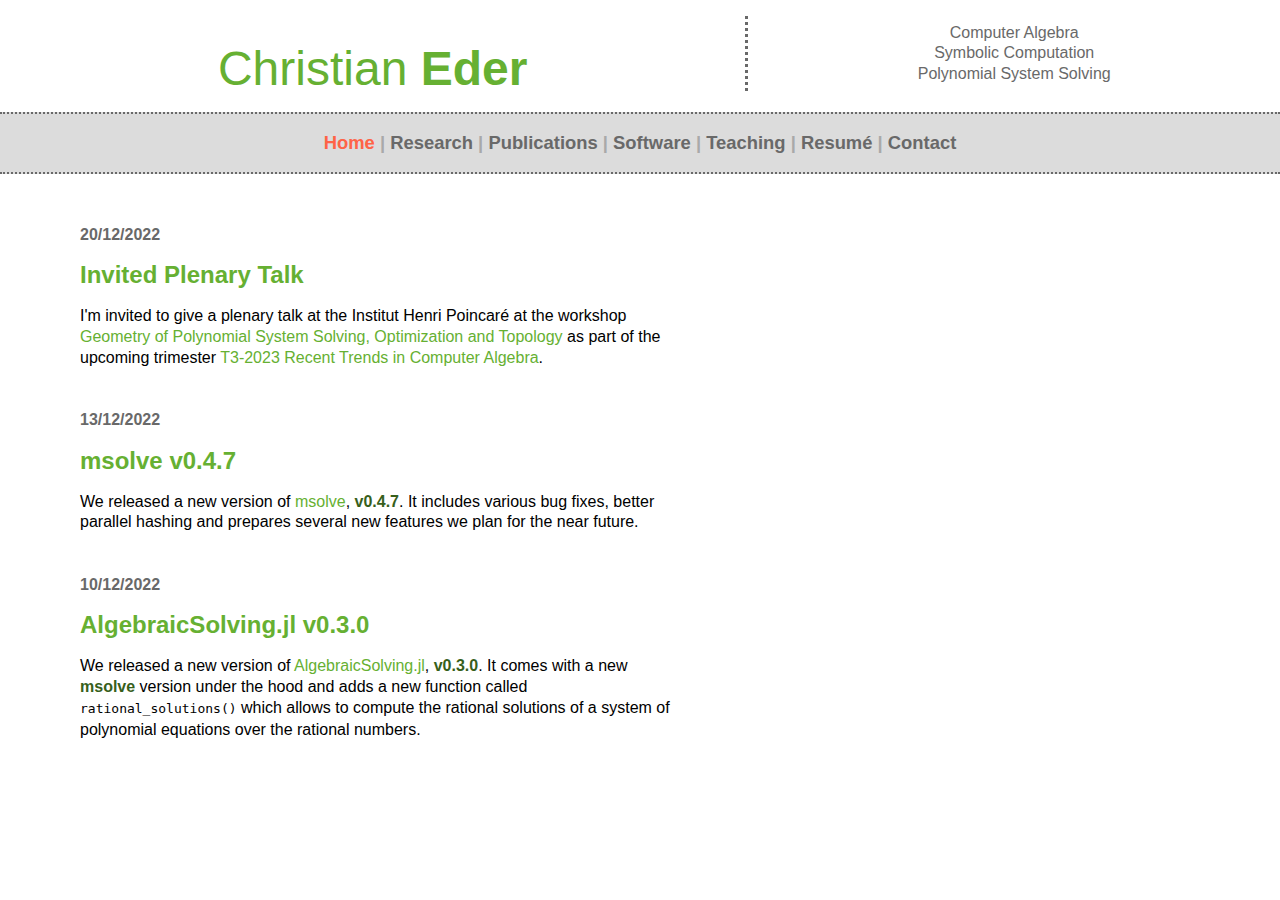
==== commit 85aebf84: "updates style" ====
--- a/index.html
+++ b/index.html
@@ -7,17 +7,16 @@
 <div class="sticky">
 <table class="heading">
 <tr>
-<td class="heading" style="text-align:center;"><br><br><font style="font-size:400%; font-weight:100; line-height:1.3em; color:#66B032;">Christian Eder</font><br>ederc_at_mathematik.uni-kl.de<br>
-+49 (0)631 205 4406<br></td>
+    <td class="heading" style="text-align:center;"><br><br><font style="font-size:300%; font-weight:100; color:#66B032;">Christian</font>&nbsp;&nbsp;&nbsp;<font style="font-size:300%; font-weight:bold; color:#66B032;">Eder</font></td>
 <td class="heading" style="text-align:center;">Computer Algebra<br>Symbolic Computation<br>Polynomial System Solving</td>
-<td class="heading">
+<!-- <td class="heading">
 Rheinland-Pf&auml;lzische Technische Universit&auml;t<br>
 Kaiserslautern Landau<br>
 Department of Mathematics<br>
 Algebra, Geometry and Computer Algebra<br>
 PO box 3049<br>
 67653 Kaiserslautern
-</td>
+</td> -->
 </tr>
 </table>
 <br>
@@ -28,6 +27,7 @@
   | <a class="navbar" href="software.html">Software</a>
   | <a class="navbar" href="teaching.html">Teaching</a>
   | <a class="navbar" href="resume.pdf">Resum&eacute;</a>
+  | <a class="navbar" href="contact.html">Contact</a>
 </div>
 </div>
 
--- a/style.css
+++ b/style.css
@@ -34,7 +34,7 @@
 
 a.navbar {
   color: #000;
-  margin: 8px 16px;
+  margin: 3px 0px;
   text-decoration: none;
 }
 
@@ -48,7 +48,7 @@
 
 a.active {
   color: Tomato;
-  margin: 8px 16px;
+  margin: 3px 0px;
   text-decoration: none;
 }
 
@@ -96,7 +96,7 @@
 	background-color:Gainsboro;
 	text-align:center;
 	font-weight:bold;
-	font-size:125%;
+	font-size:115%;
 }
 
 a.navbar {
@@ -108,6 +108,7 @@
 	width:100%;
 	border-collapse:collapse;
 	border-style:hidden;
+	vertical-align: middle;
 }
 th.heading, td.heading {
 	padding-left:3em;
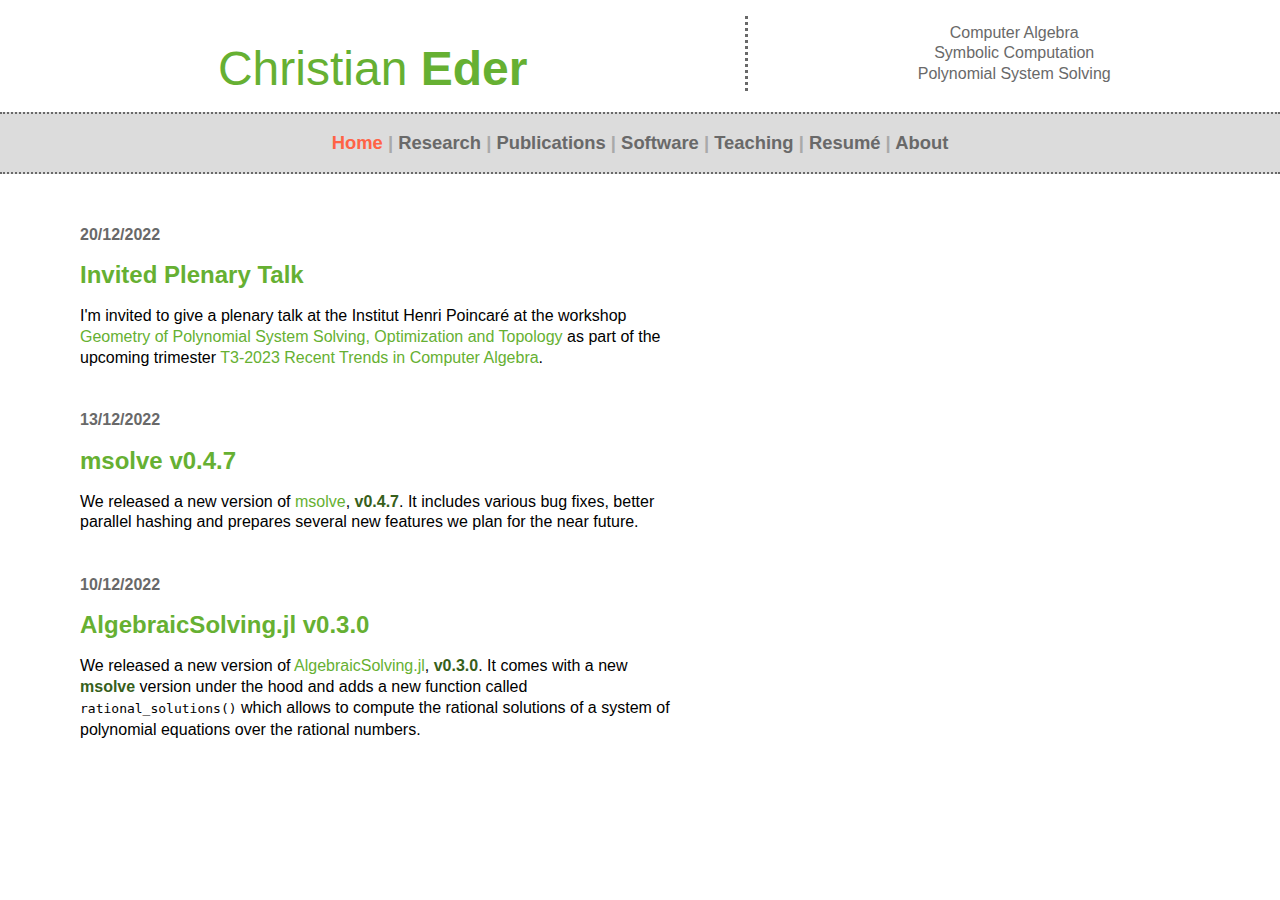
==== commit 37e3c505: "second beta version of website" ====
--- a/index.html
+++ b/index.html
@@ -27,7 +27,7 @@
   | <a class="navbar" href="software.html">Software</a>
   | <a class="navbar" href="teaching.html">Teaching</a>
   | <a class="navbar" href="resume.pdf">Resum&eacute;</a>
-  | <a class="navbar" href="contact.html">Contact</a>
+  | <a class="navbar" href="about.html">About</a>
 </div>
 </div>
 
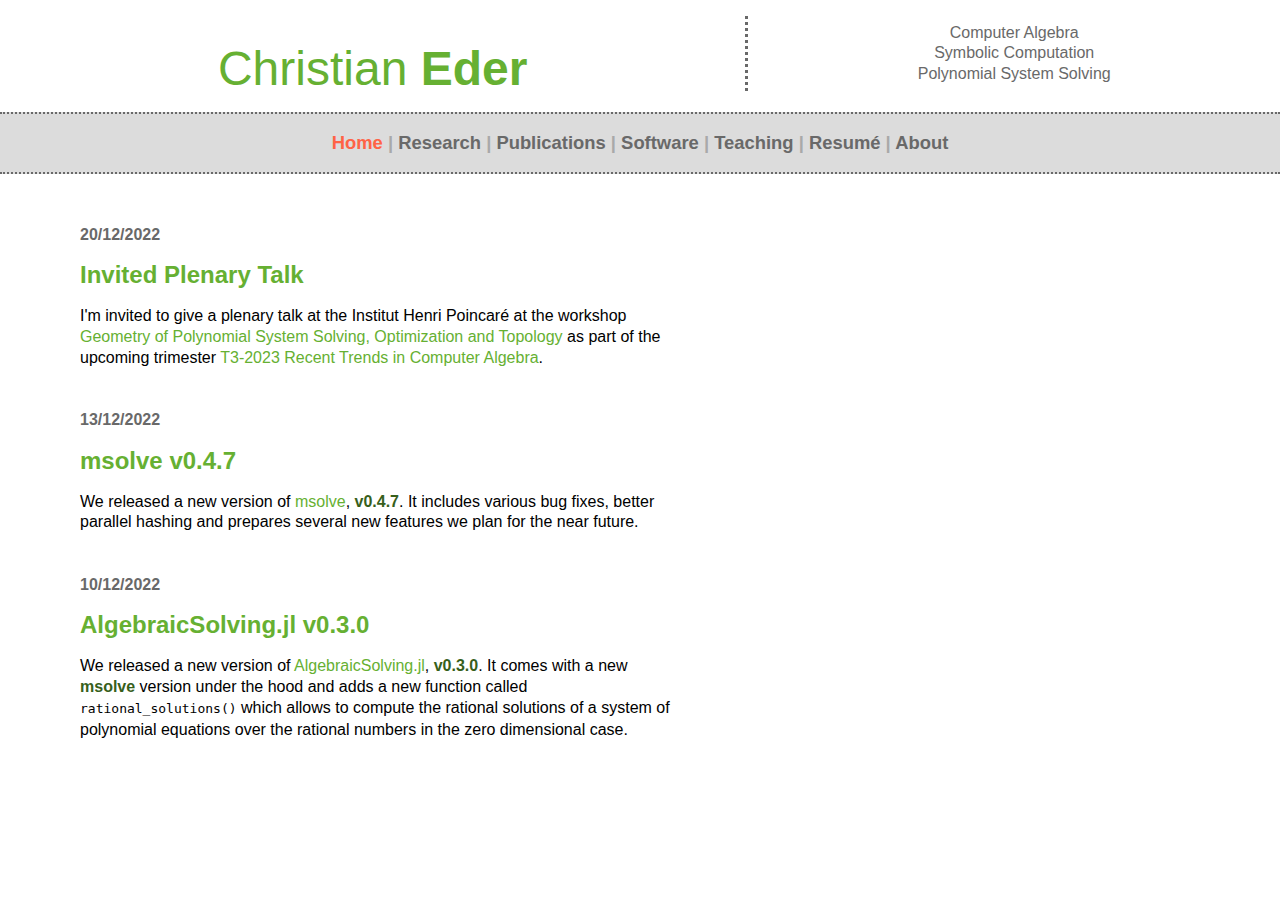
==== commit fa77439d: "updates website" ====
--- a/index.html
+++ b/index.html
@@ -54,6 +54,6 @@
 <h2>AlgebraicSolving.jl v0.3.0</h2>
 We released a new version of <a class="data" href="https://github.com/algebraic-solving/AlgebraicSolving.jl">AlgebraicSolving.jl</a>, <b>v0.3.0</b>.
 It comes with a new <b>msolve</b> version under the hood and adds a new function called <code>rational_solutions()</code> which allows to
-compute the rational solutions of a system of polynomial equations over the rational numbers.
+compute the rational solutions of a system of polynomial equations over the rational numbers in the zero dimensional case.
 </div>
 </body>
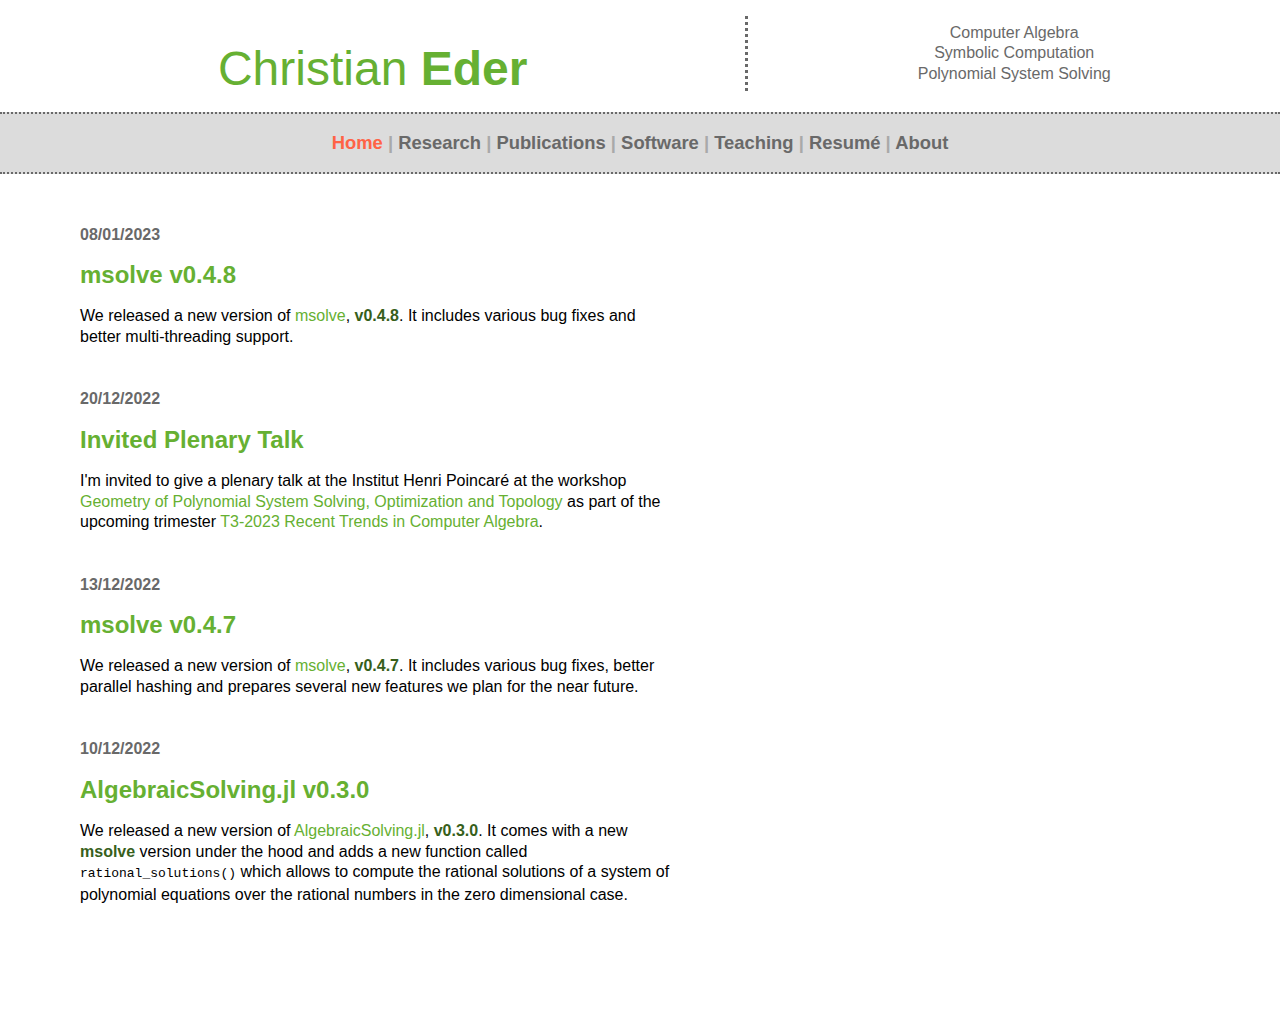
==== commit 050ae08c: "adds news msolve v0.4.8" ====
--- a/index.html
+++ b/index.html
@@ -32,6 +32,14 @@
 </div>
 
 <div class="data">
+<div class="date">08/01/2023</div>
+<h2>msolve v0.4.8</h2>
+We released a new version of <a class="data" href="https://github.com/algebraic-solving/msolve">msolve</a>, <b>v0.4.8</b>. It includes various bug fixes and
+better multi-threading support.
+<br>
+<br>
+<br>
+
 <div class="date">20/12/2022</div>
 <h2>Invited Plenary Talk</h2>
 I'm invited to give a plenary talk at the Institut Henri Poincare&#769; at the workshop
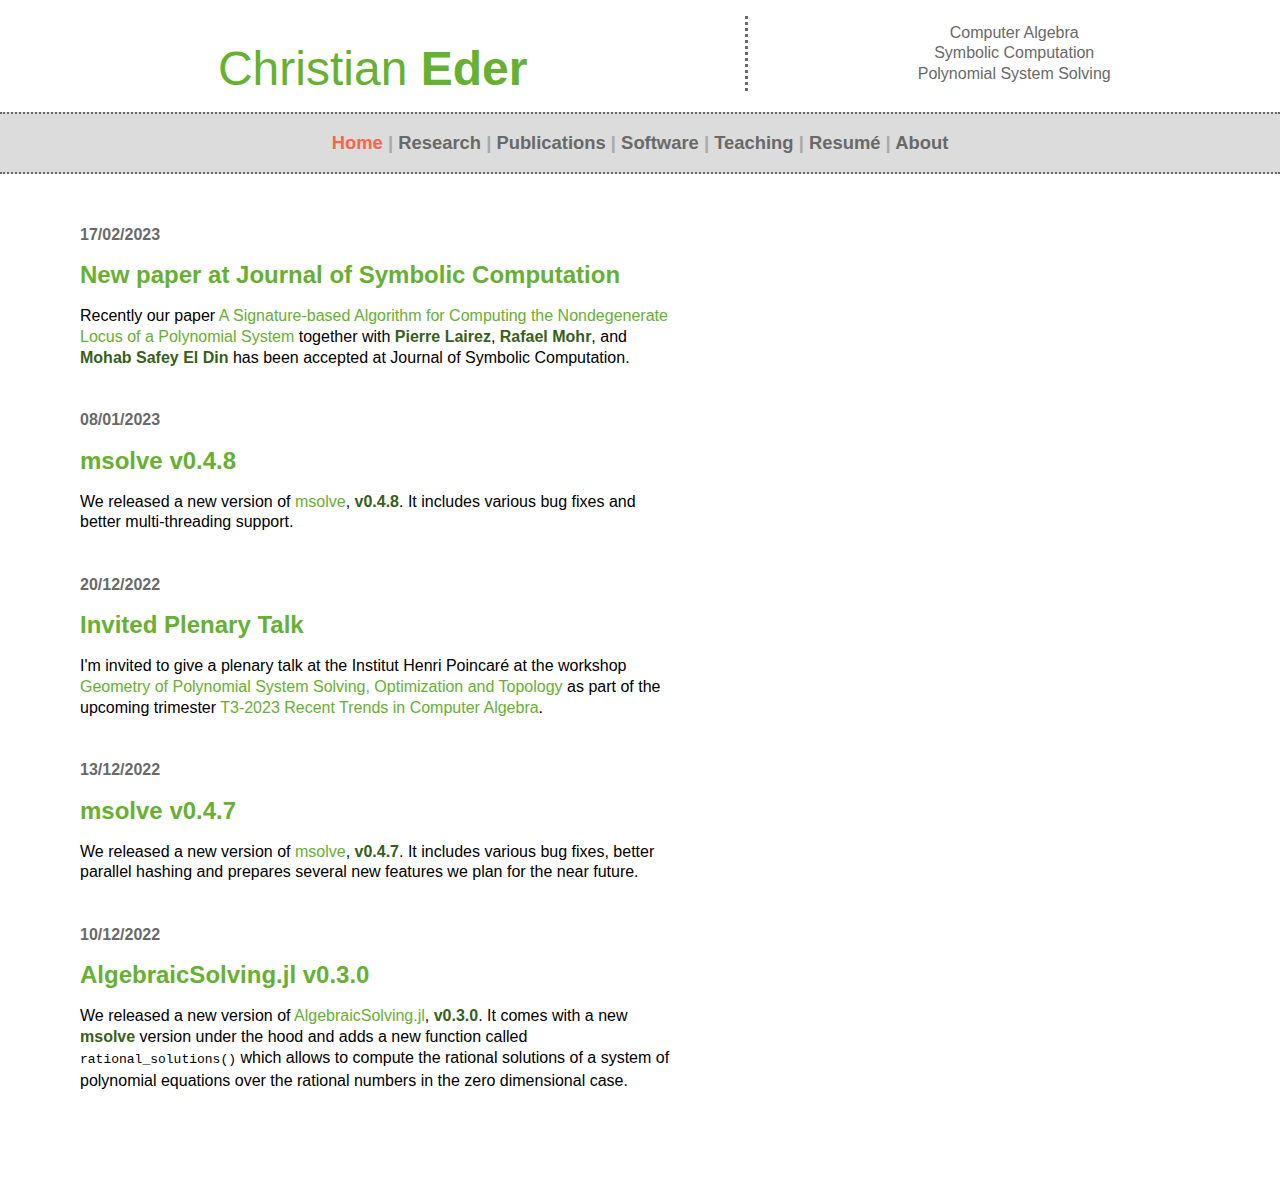
==== commit 5c6f94cd: "new paper at jsc" ====
--- a/index.html
+++ b/index.html
@@ -32,6 +32,14 @@
 </div>
 
 <div class="data">
+<div class="date">17/02/2023</div>
+<h2>New paper at Journal of Symbolic Computation</h2>
+Recently our paper <a class="data" href="https://arxiv.org/abs/2202.13784">A Signature-based Algorithm for Computing the Nondegenerate Locus of a Polynomial System</a>
+together with <b>Pierre Lairez</b>, <b>Rafael Mohr</b>, and <b>Mohab Safey El Din</b> has been accepted at Journal of Symbolic Computation.
+<br>
+<br>
+<br>
+
 <div class="date">08/01/2023</div>
 <h2>msolve v0.4.8</h2>
 We released a new version of <a class="data" href="https://github.com/algebraic-solving/msolve">msolve</a>, <b>v0.4.8</b>. It includes various bug fixes and
